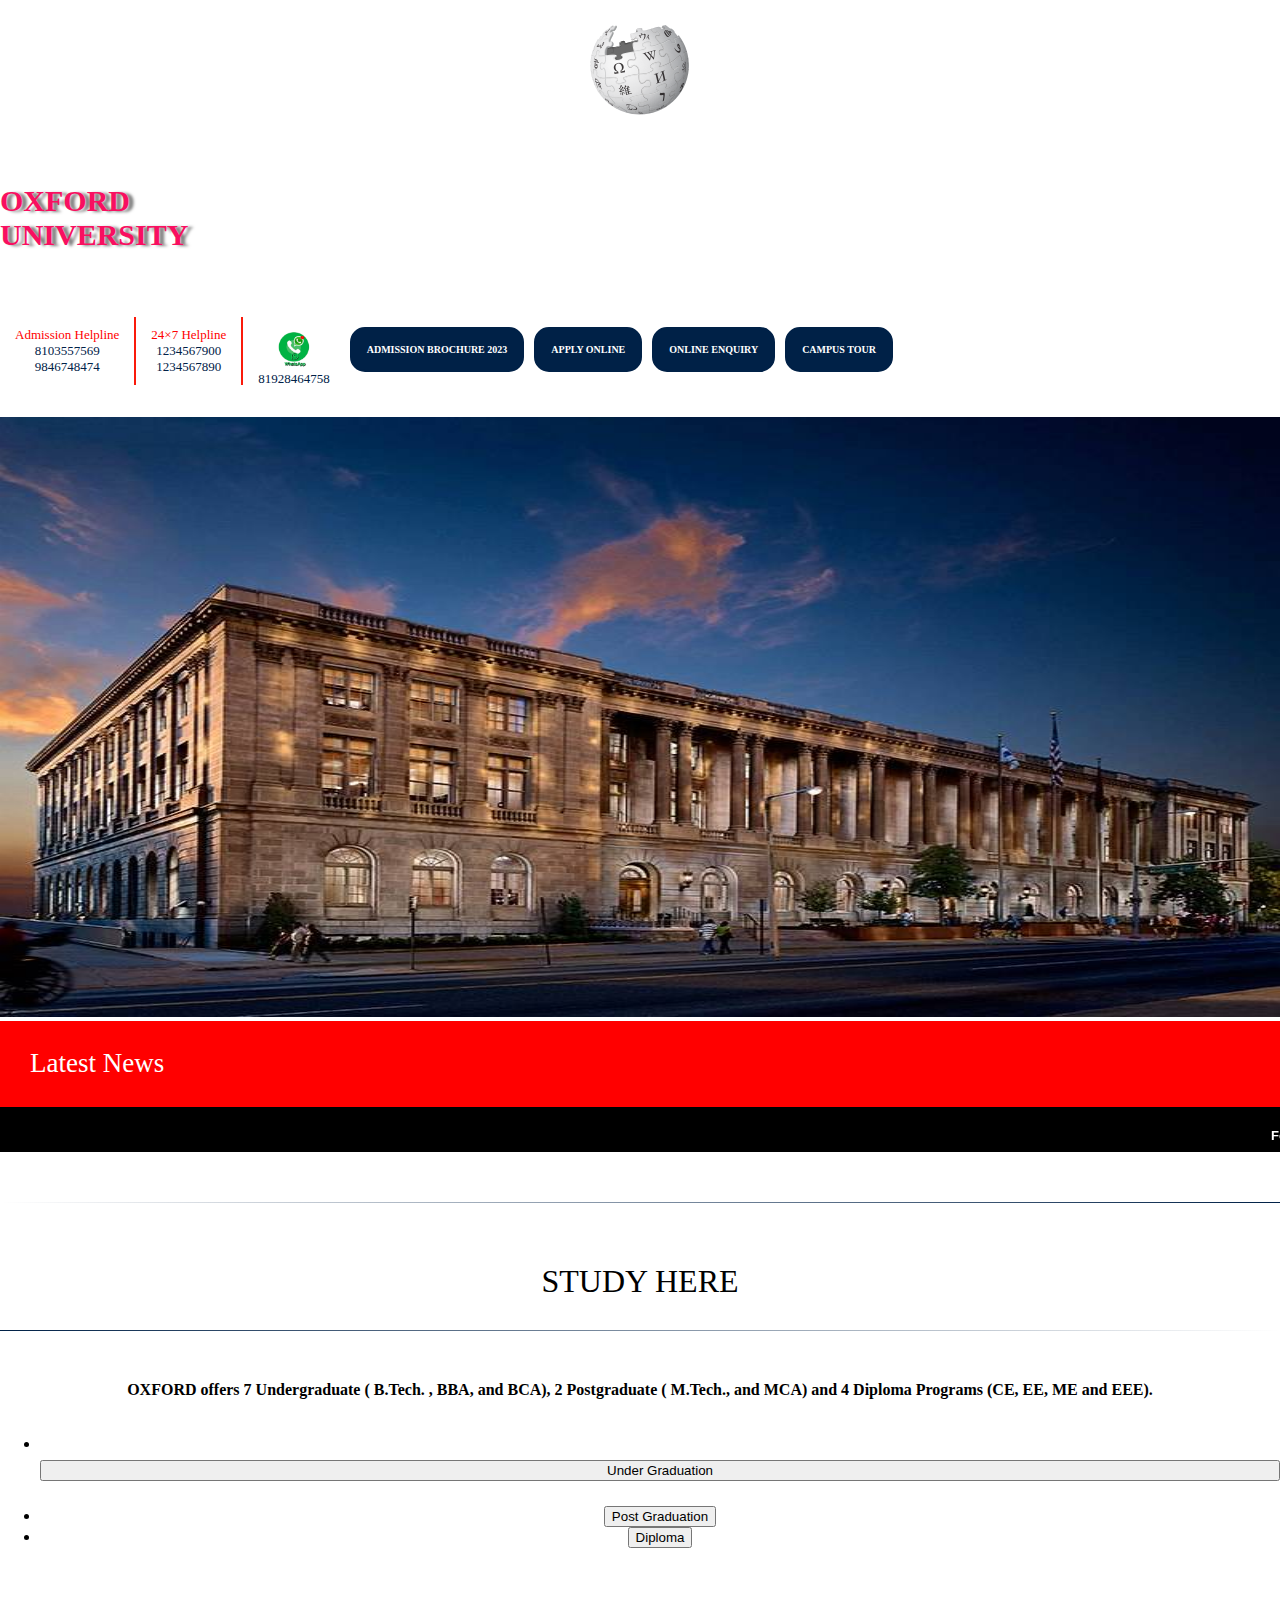
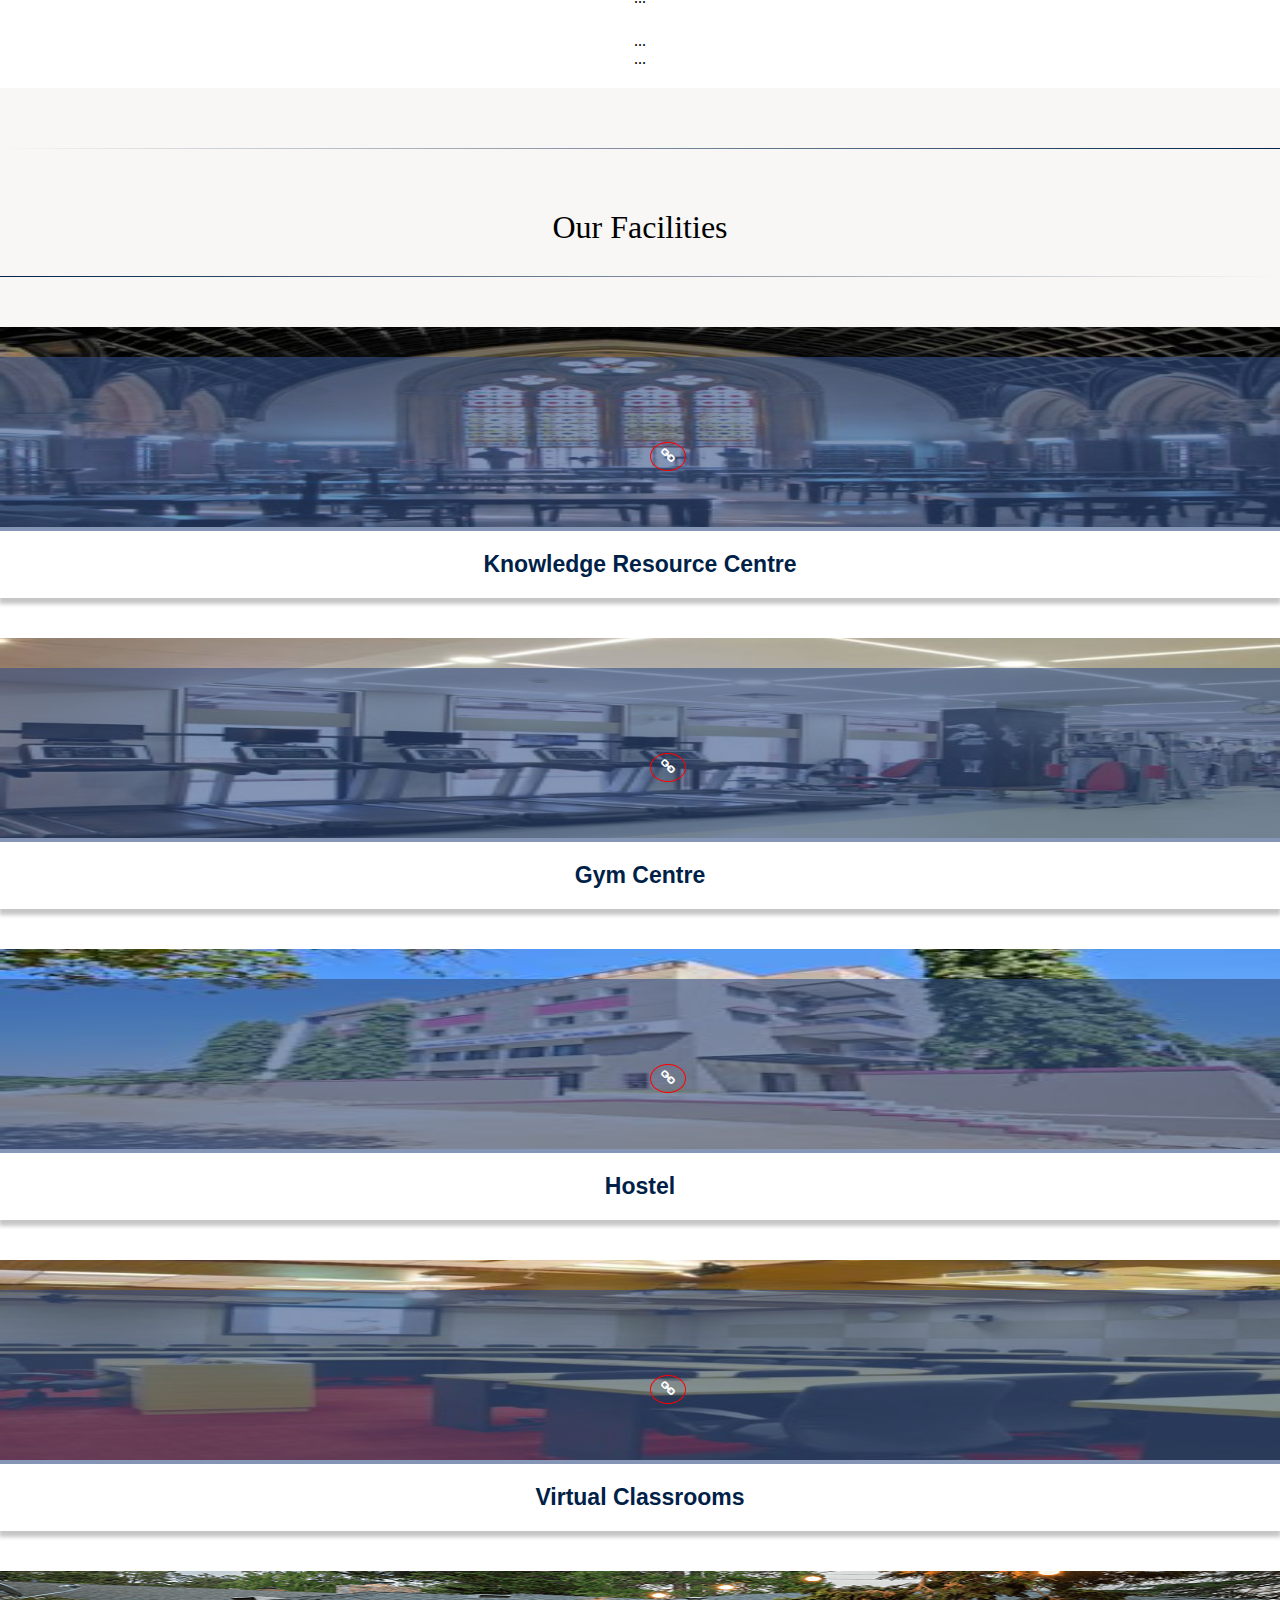
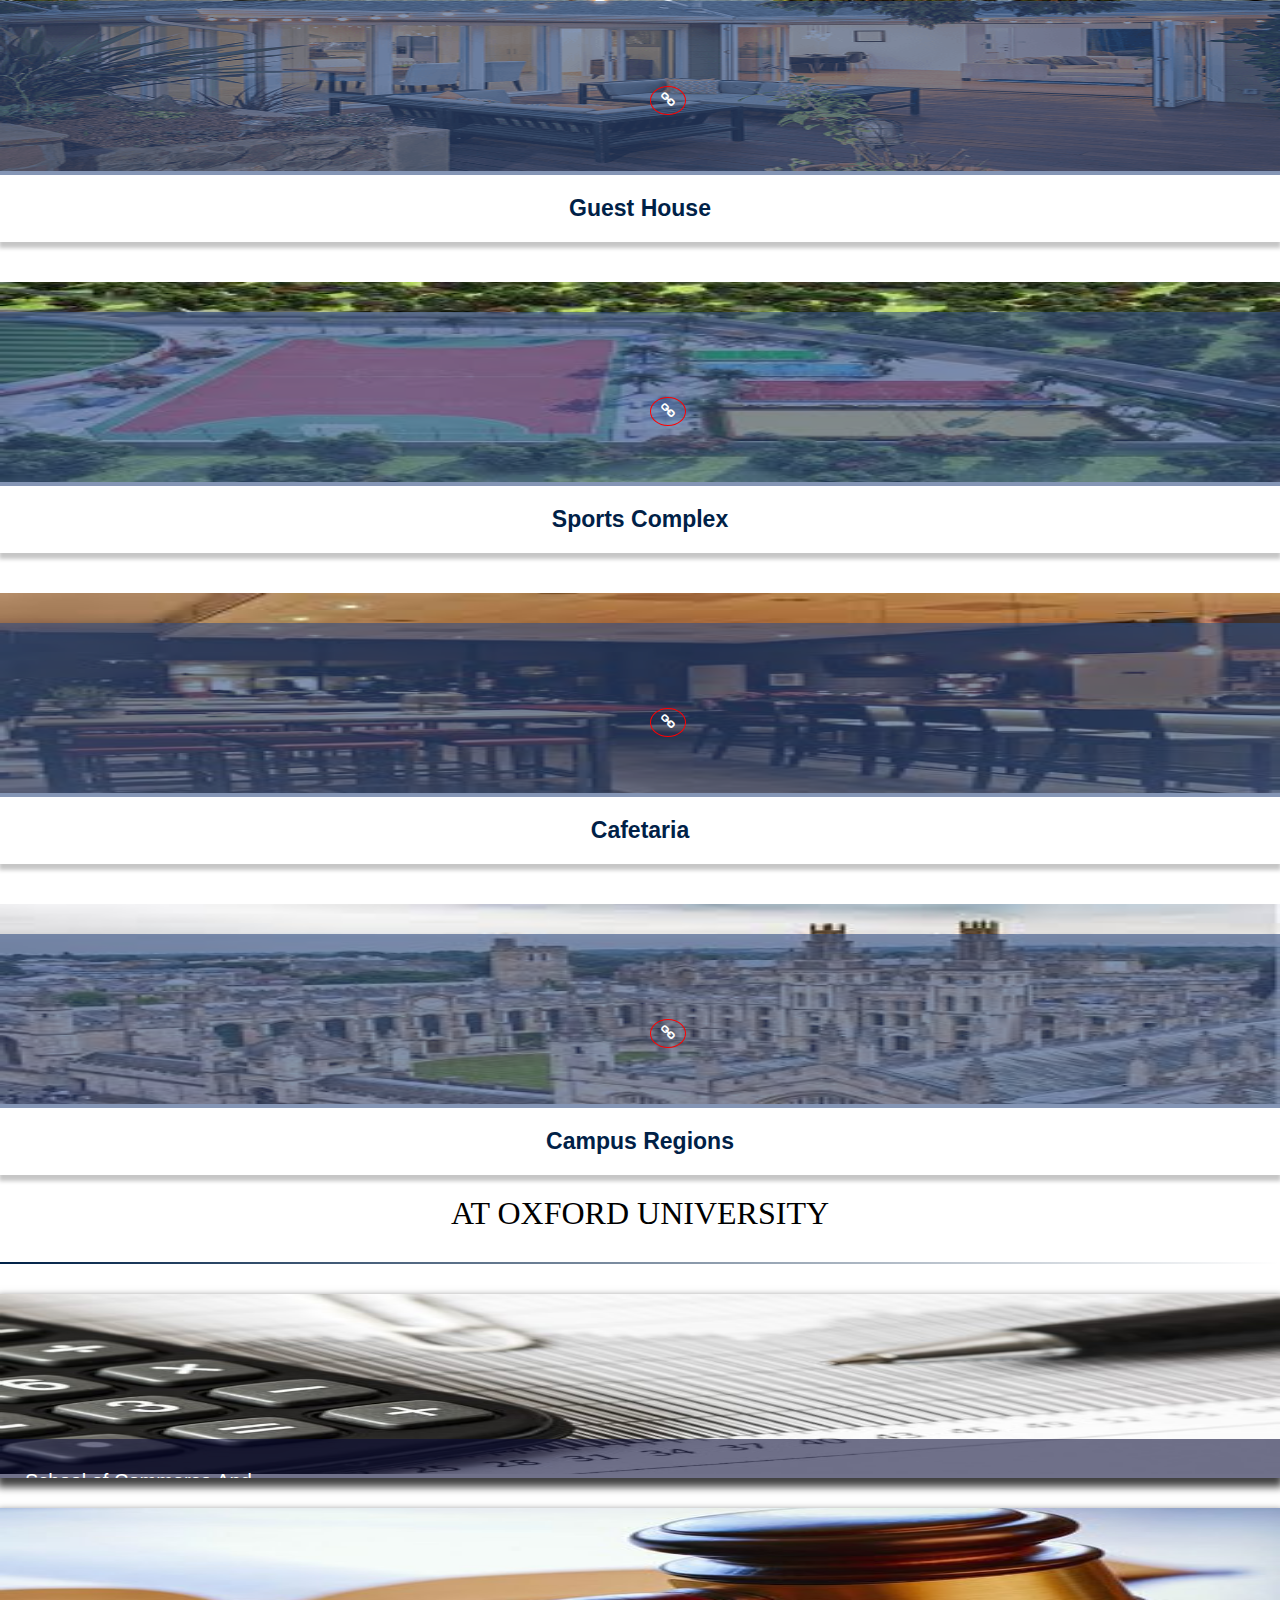
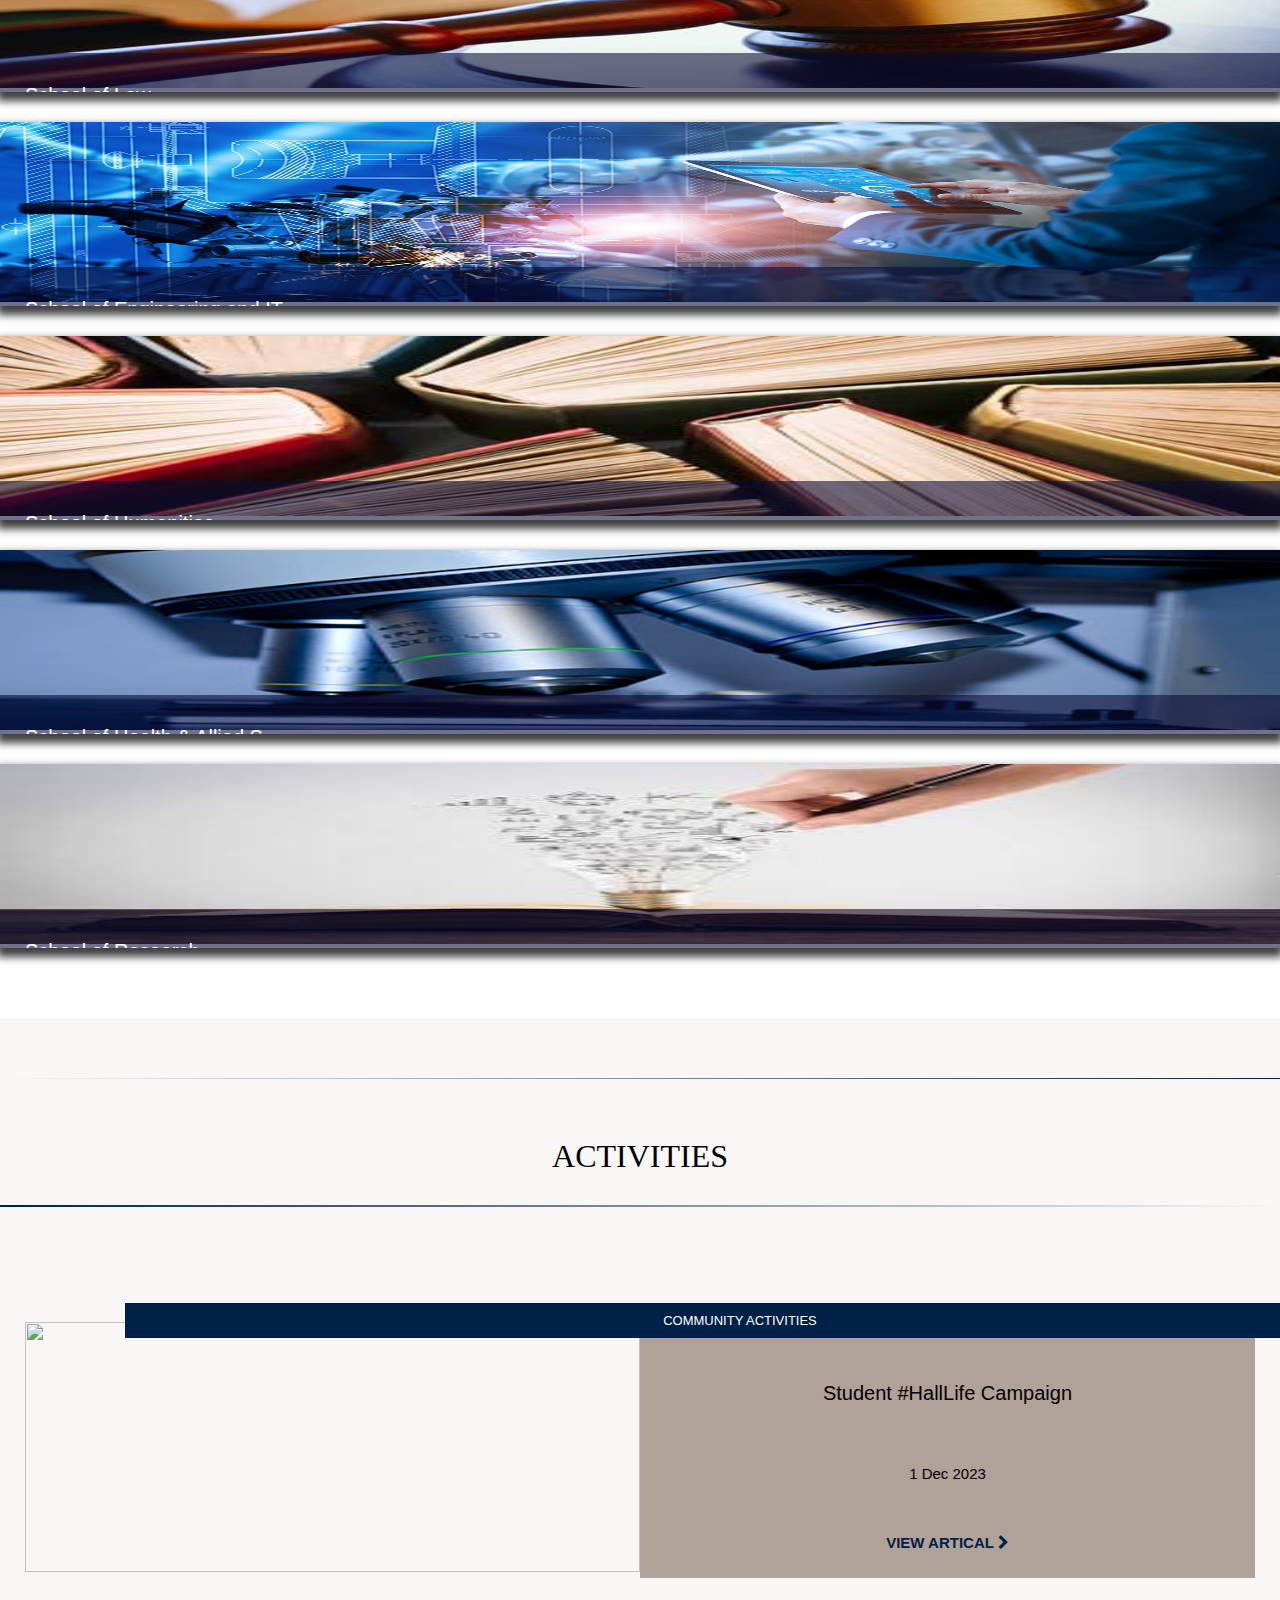
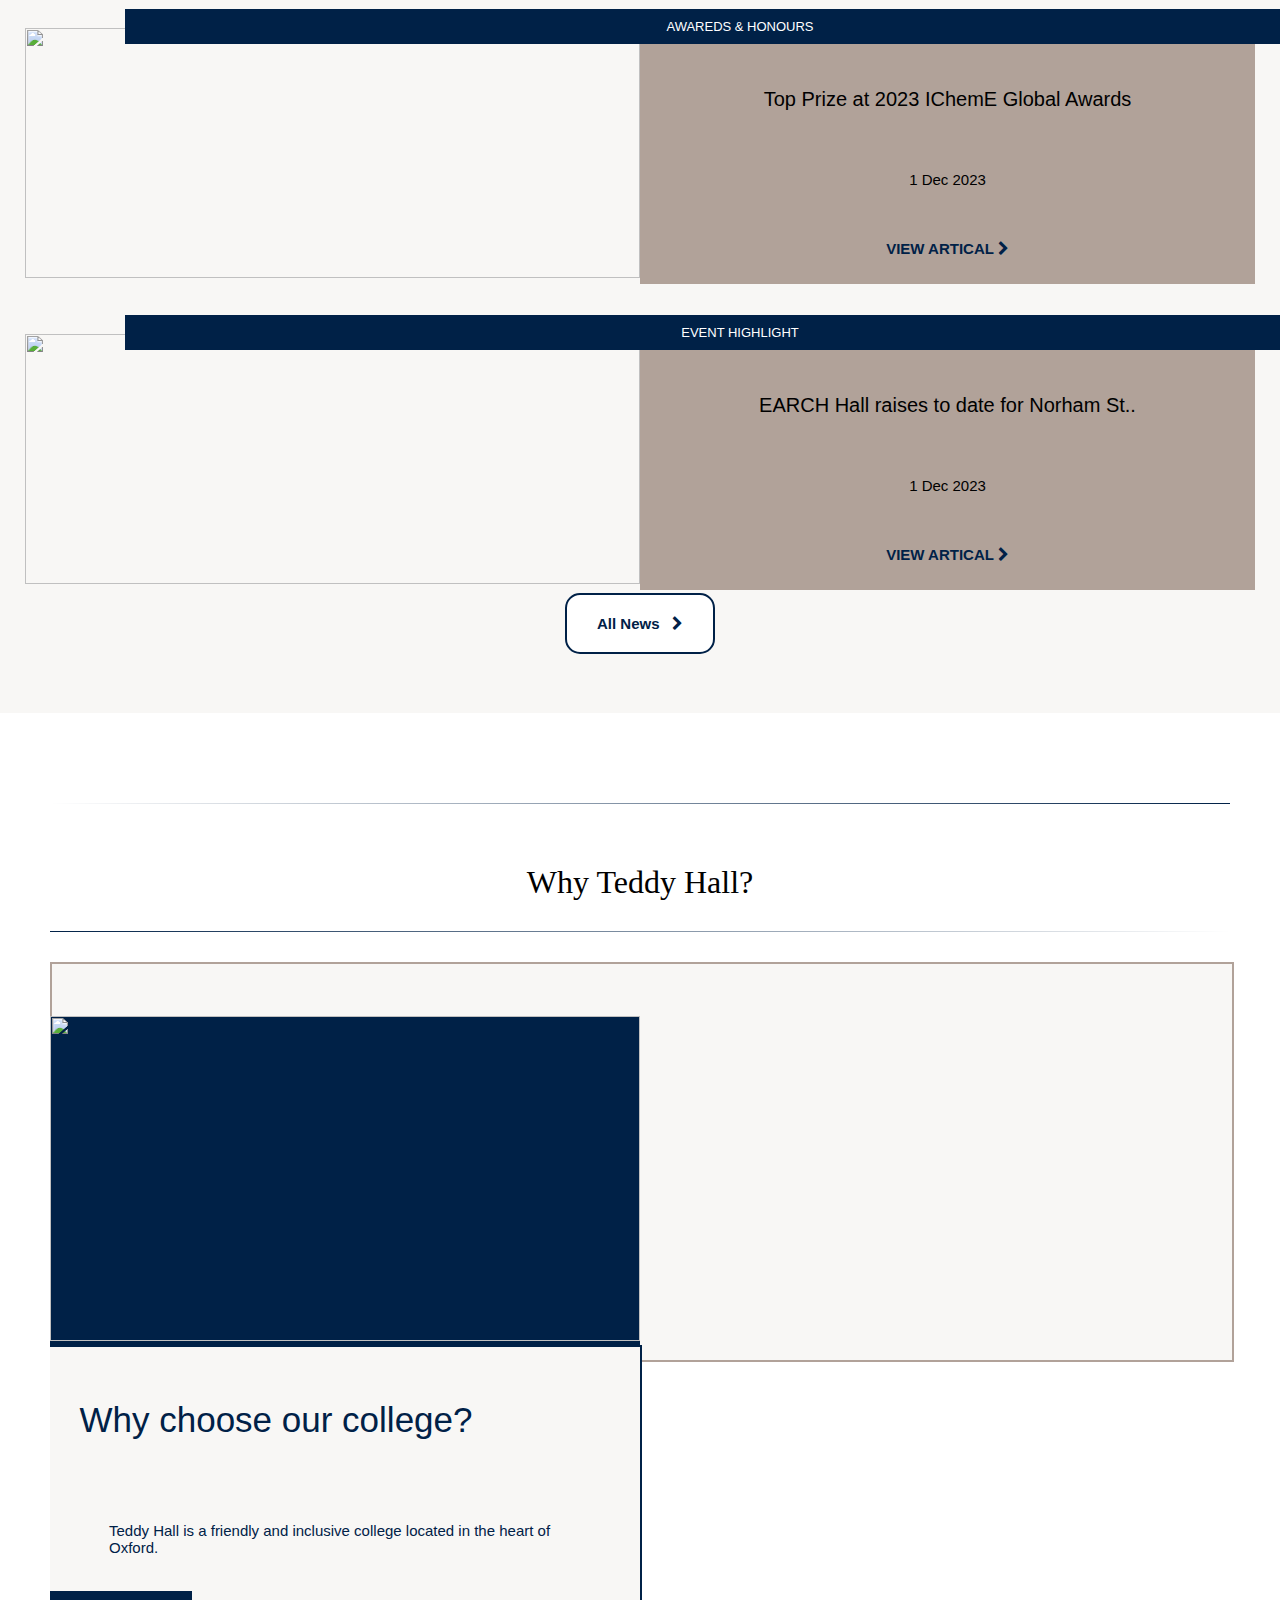
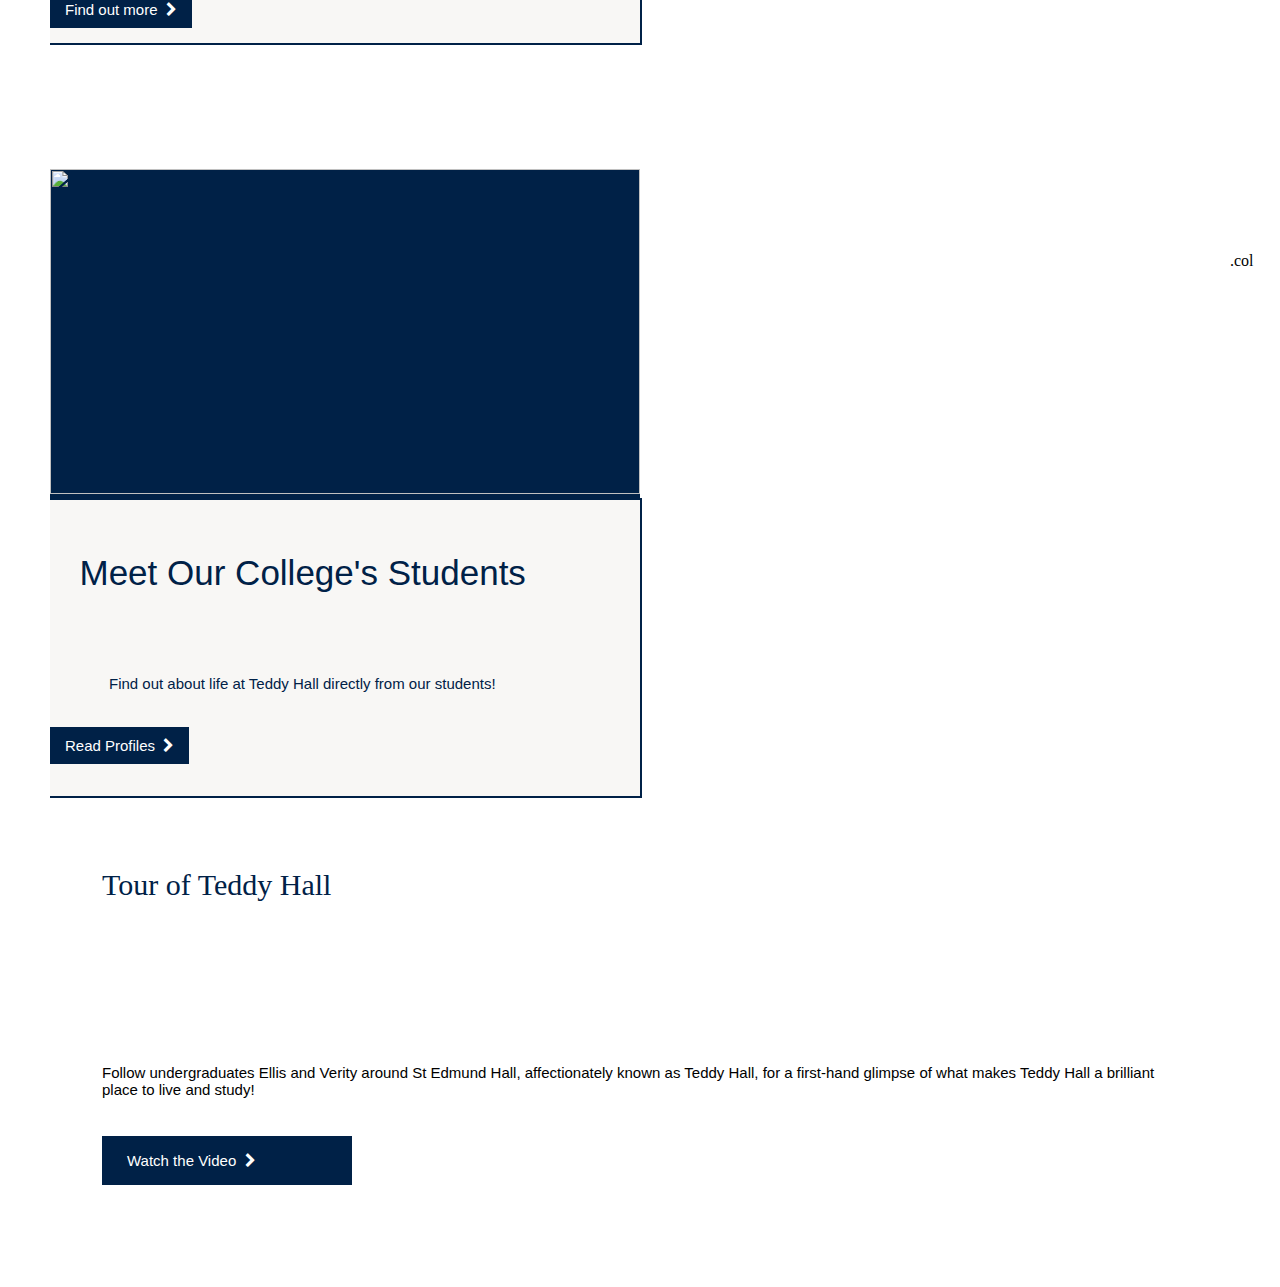
==== index.html @ abe730e2 "ch" ====
<!DOCTYPE html>
<html lang="en">
<head>
    <meta charset="UTF-8">
    <meta name="viewport" content="width=device-width, initial-scale=1.0">
    <title>Document</title>
    <link rel="stylesheet" type="text/css" href="css/font-awesome.min.css"/>
    <link rel="stylesheet" href="https://cdn.jsdelivr.net/npm/bootstrap@4.6.2/dist/css/bootstrap.min.css" integrity="sha384-xOolHFLEh07PJGoPkLv1IbcEPTNtaed2xpHsD9ESMhqIYd0nLMwNLD69Npy4HI+N" crossorigin="anonymous">
    <link rel="stylesheet" href="style.css"/>
</head>
<body>
    <header class="header">
        <div class="container-fluid">
            <div class="row">
                <div class="col-1 logoi">
                    <img src="wiki.png"/>
                </div>
                <div class="col-2 logow">
                    <p>OXFORD <br>UNIVERSITY</p>
                </div>
                <div class="col-4 cont">
                    <ul >
                        <li>Admission Helpline
                            <br>
                            <a href="tel:8103557569">8103557569</a>
                            <br>
                            <a href="tel:"9846748474">9846748474</a>
                        </li>	
                        <li>24&times7 Helpline</a>
                            <br>
                            <a href="tel:1234567900">1234567900</a>
                            <br>
                            <a href="tel:1234567890">1234567890</a>
                        </li>
                        <li>
                            <a href="https://wa.me/672666890"><img src="whatsapp.gif"/></a>
                            <br>
                            <a href="https://wa.me/672666890">81928464758</a>
                        </li>
                    </ul>
                </div>
                <div class="col-5 title">
                    <ul>
                        <li><a href="#">ADMISSION  BROCHURE 2023</a></li>
                        <li><a href="#">APPLY ONLINE</a></li>
                        <li><a href="#">ONLINE ENQUIRY</a></li>
                        <li><a href="#">CAMPUS TOUR</a></li>
                    </ul>
                </div>
            </div>
        </div>
    </header>
    <section >
        <div class="container-fluid">
            <div class="row">
                <div class="col">
                    <img src="college.jpg" class="picture"/>
                </div>
            </div>
        </div>
    </section>
    <section>
        <div class="container">
            <div class="row">
                <div class="col">
                </div>
            </div>
        </div>
    </section>
    <section>
        <div class="container-fluid">
            <div class="row">
                <div class="col-2 slide1">
                    <h2>Latest News</h2>
                </div>
                <div class="col-10 slide2">
                    <marquee scrollamount="5" onmouseover="this.stop()" onmouseout="this.start()">
                        <ul>
                            <li><a href="#">Fees Payment Link - Click here </a></li>
                            <li><a href="#">Phase V AJU CET Notification 2023 </a></li>
                            <li><a href="#"> Reopening of University </a></li>
                            <li><a href="#">Covid-19 Update </a></li>
                            <li><a href="#">Important Notice - 5th Phase Counselling 2023</a></li>
                        </ul>
                    </marquee>
                </div>
            </div>
        </div>
    </section>
    <section class="programarea">
        <div class="container-fluid">
            <div class="row">
                <div class="col-5 linel">

                </div>
                <div class="col-2  program1">
                    <h1>STUDY HERE</h1>
                </div>
                <div class="col-5 liner">

                </div>
            </div>
            <div class="row">
                <div class="col">
                    <p>OXFORD offers 7 Undergraduate ( B.Tech. , BBA, and BCA), 2 Postgraduate ( M.Tech., and MCA) and 4 Diploma Programs (CE, EE, ME and EEE).</p>
                </div>
            </div>
            <div class="row">
                <div class="col">
                    <ul class="nav nav-pills mb-3" id="pills-tab" role="tablist">
                        <li class="nav-item" role="presentation">
                          <button class="nav-link active " id="pills-home-tab" data-toggle="pill" data-target="#pills-home" type="button" role="tab" aria-controls="pills-home" aria-selected="true">Under Graduation</button>
                        </li>
                        <li class="nav-item" role="presentation">
                          <button class="nav-link" id="pills-profile-tab" data-toggle="pill" data-target="#pills-profile" type="button" role="tab" aria-controls="pills-profile" aria-selected="false">Post Graduation</button>
                        </li>
                        <li class="nav-item" role="presentation">
                          <button class="nav-link" id="pills-contact-tab" data-toggle="pill" data-target="#pills-contact" type="button" role="tab" aria-controls="pills-contact" aria-selected="false">Diploma</button>
                        </li>
                      </ul>
                      <div class="tab-content" id="pills-tabContent">
                        <div class="tab-pane fade show active" id="pills-home" role="tabpanel" aria-labelledby="pills-home-tab">...</div>
                        <div class="tab-pane fade" id="pills-profile" role="tabpanel" aria-labelledby="pills-profile-tab">...</div>
                        <div class="tab-pane fade" id="pills-contact" role="tabpanel" aria-labelledby="pills-contact-tab">...</div>
                      </div>
                      
                </div>

            </div>
            <div class="row">
                <div class="col iframearea">

                </div>
            </div>
        </div>
    </section>
    <section class="facilityarea">
        <div class="container-fluid">
            <div class="row">
                <div class="col-md-5 col-12 linel">
                </div>
                <div class="col-md-2 col-12  program1">
                    <h1>Our Facilities</h1>
                </div>
                <div class="col-md-5 col-12 liner">
                </div>
            </div>
            <div class="row">
                <div class="col-md-3 col-12">
                        <div class="farea21 wow fadeInLeft" data-wow-delay="0.1s" style="visibility: visible; -webkit-animation-delay: 0.1s; -moz-animation-delay: 0.1s; animation-delay: 0.1s;">
                            <div class="pic">
                                <a href="#"><img src="auditorim.jpg"/></a>
                                <div class="pdetail">
                                    <a href="#">
                                        <i class="fa fa-link" aria-hidden="true"></i>
                                    </a>
                                </div>
                            </div>
                            <div class="word">
                                <a href="#">Knowledge Resource Centre</a>
                            </div>
                        </div>
                </div>
                <div class="col-md-3 col-12">
                    <div class="farea21 wow fadeInLeft" data-wow-delay="0.3s" style="visibility: visible; -webkit-animation-delay: 0.3s; -moz-animation-delay: 0.3s; animation-delay: 0.3s;">
                        <div class="pic">
                            <a href="#"><img src="gym.jpg"/></a>
                            <div class="pdetail">
                                <a href="#">
                                    <i class="fa fa-link" aria-hidden="true"></i>
                                </a>
                            </div>
                        </div>
                        <div class="word">
                            <a href="#">Gym Centre</a>
                        </div>
                    </div>
                </div>
                <div class="col-md-3 col-12">
                    <div class="farea21 wow fadeInLeft" data-wow-delay="0.6s" style="visibility: visible; -webkit-animation-delay: 0.6s; -moz-animation-delay: 0.6s; animation-delay: 0.6s;">
                        <div class="pic">
                            <a href="#"><img src="hostel.jpeg"/></a>
                            <div class="pdetail">
                                <a href="#">
                                    <i class="fa fa-link" aria-hidden="true"></i>
                                </a>
                            </div>
                        </div>
                        <div class="word">
                            <a href="#">Hostel </a>
                        </div>
                    </div>
                </div>
                <div class="col-md-3 col-12">
                    <div class="farea21 wow fadeInLeft" data-wow-delay="0.9s" style="visibility: visible; -webkit-animation-delay: 0.9s; -moz-animation-delay: 0.9s; animation-delay: 0.9s;">
                        <div class="pic">
                            <a href="#"><img src="virtual.jpg"/></a>
                            <div class="pdetail">
                                <a href="#">
                                    <i class="fa fa-link" aria-hidden="true"></i>
                                </a>
                            </div>
                        </div>
                        <div class="word">
                            <a href="#">Virtual Classrooms</a>
                        </div>
                    </div>
                </div>
            </div>
            <div class="row">
                <div class="col-md-3 col-12">
                    <div class="farea21 wow fadeInRight" data-wow-delay="0.1s" style="visibility: visible; -webkit-animation-delay: 0.1s; -moz-animation-delay: 0.1s; animation-delay: 0.1s;">
                        <div class="pic">
                            <a href="#"><img src="guest.png"/></a>
                            <div class="pdetail">
                                <a href="#">
                                    <i class="fa fa-link" aria-hidden="true"></i>
                                </a>
                            </div>
                        </div>
                        <div class="word">
                            <a href="#">Guest House</a>
                        </div>
                    </div>
                </div>
                <div class="col-md-3 col-12">
                    <div class="farea21 wow fadeInRight" data-wow-delay="0.3s" style="visibility: visible; -webkit-animation-delay: 0.3s; -moz-animation-delay: 0.3s; animation-delay: 0.3s;">
                        <div class="pic">
                            <a href="#"><img src="sport.jpeg"/></a>
                            <div class="pdetail">
                                <a href="#">
                                    <i class="fa fa-link" aria-hidden="true"></i>
                                </a>
                            </div>
                        </div>
                        <div class="word">
                            <a href="#">Sports Complex</a>
                        </div>
                    </div>
                </div>
                <div class="col-md-3 col-12">
                    <div class="farea21 wow fadeInRight" data-wow-delay="0.6s" style="visibility: visible; -webkit-animation-delay: 0.6s; -moz-animation-delay: 0.6s; animation-delay: 0.6s;">
                        <div class="pic">
                            <a href="#"><img src="cafetaria.jpeg"/></a>
                            <div class="pdetail">
                                <a href="#">
                                    <i class="fa fa-link" aria-hidden="true"></i>
                                </a>
                            </div>
                        </div>
                        <div class="word">
                            <a href="#">Cafetaria</a>
                        </div>
                    </div>
                </div>
                <div class="col-md-3 col-12">
                    <div class="farea21 wow fadeInRight" data-wow-delay="0.9s" style="visibility: visible; -webkit-animation-delay: 0.9s; -moz-animation-delay: 0.9s; animation-delay: 0.9s;">
                        <div class="pic">
                            <a href="#"><img src="region.jpeg"/></a>
                            <div class="pdetail">
                                <a href="#">
                                    <i class="fa fa-link" aria-hidden="true"></i>
                                </a>
                            </div>
                        </div>
                        <div class="word">
                            <a href="#">Campus Regions</a>
                        </div>
                    </div>
                </div>
            </div>
        </div>
    </section>
    <section class="extraarea">
        <div class="container-fliud">
            <div class="row">
                <div class="col-md-4 col-12  linel">
                </div>
                <div class="col-md-4 col-12   program1">
                     <h1>AT OXFORD UNIVERSITY</h1>
                </div>
                <div class="col-md-4 col-12  liner">
                </div>
            </div>
            <div class="row">
                <div class="col-md-4 col-12">
                    <div class="extra1 wow fadeInUp" data-wow-delay="0.1s" style="visibility: visible; -webkit-animation-delay: 0.1s; -moz-animation-delay: 0.1s; animation-delay: 0.1s;">
                        <img src="commerce.jpeg"/>
                        <div class="edetails">
                            <h4>School of Commerce And...</h4>
                            <p>The march of business management into the technology age continues at </p>
                            <a href="#">Read more</a>
                        </div>
                    </div>
                </div>
                <div class="col-md-4 col-12">
                    <div class="extra1 wow fadeInUp" data-wow-delay="0.3s" style="visibility: visible; -webkit-animation-delay: 0.3s; -moz-animation-delay: 0.3s; animation-delay: 0.3s;">
                        <img src="law.jpg"/>
                        <div class="edetails">
                            <h4>School of Law</h4>
                            <p>The march of business management into the technology age continues at </p>
                            <a href="#">Read more</a>
                        </div> 
                    </div>
                </div>
                <div class="col-md-4 col-12">
                    <div class="extra1 wow fadeInUp" data-wow-delay="0.6s" style="visibility: visible; -webkit-animation-delay: 0.6s; -moz-animation-delay: 0.6s; animation-delay: 0.6s;">
                        <img src="it.jpg" /> 
                        <div class="edetails">
                            <h4>School of Engineering and IT</h4>
                            <p>The march of business management into the technology age continues at </p>
                            <a href="#">Read more</a>
                        </div>
                    </div>
                </div>
            </div>

            <div class="row eeee">
                <div class="col-md-4 col-12">
				    <div class="extra1 wow fadeInUp" data-wow-delay="0.1s" style="visibility: visible; -webkit-animation-delay: 0.1s; -moz-animation-delay: 0.1s; animation-delay: 0.1s;">
					    <img src="schoolofarts.jpg"/>
					    <div class="edetails">
						    <h4>School of Humanities </h4>
						    <p>The march of business management into the technology age continues at </p>
						    <a href="#">Read more</a>
					    </div>
				    </div>
                </div>
                <div class="col-md-4 col-12">
				    <div class="extra1 wow fadeInUp" data-wow-delay="0.3s" style="visibility: visible; -webkit-animation-delay: 0.3s; -moz-animation-delay: 0.3s; animation-delay: 0.3s;">
					    <img src="bio.jpg"/>
					    <div class="edetails">
						    <h4>School of Health & Allied S...</h4>
						    <p>The march of business management into the technology age continues at </p>
						    <a href="#">Read more</a>
					    </div>
				    </div>
                </div>
                <div class="col-md-4 col-12">  
				    <div class="extra1 wow fadeInUp" data-wow-delay="0.6s" style="visibility: visible; -webkit-animation-delay: 0.6s; -moz-animation-delay: 0.6s; animation-delay: 0.6s;">
					    <img src="research.jpeg" /> 
					    <div class="edetails">
						    <h4>School of Research</h4>
						    <p>The march of business management into the technology age continues at </p>
						    <a href="#">Read more</a>
					    </div>
				    </div>
                </div>
            </div>
        </div>
    </section>
    <section class="activearea">
        <div class="container-fluid">
            <div class="row">
                <div class="col-md-5 col-12 linel">
                </div>
                <div class="col-md-2 col-12  program1">
                     <h1>ACTIVITIES</h1>
                </div>
                <div class="col-md-5 col-12 liner">
                </div>
            </div>
            <div class="row aaaa">
                <div class="col-md-4 col-12">
				    <div class="active">
                        <div class="topactivity">
                            <a href="#">COMMUNITY ACTIVITIES</a>
                        </div>
					    <div class="imgactivity">
						    <a href="#"><img src="https://encrypted-tbn3.gstatic.com/images?q=tbn:ANd9GcRK4CR3MGlqCnXhRcAfxyBNcjLo934IBggLdg52oGmmyztU6-Rj"/></a>
                        </div>
                        <div class="textactivity">
						    <h3>Student #HallLife Campaign</h3>
						    <p>1 Dec 2023</p>
						    <a href="https://www.seh.ox.ac.uk/news/hall-raises-6-7m-so-far-for-noham-st-edmund">VIEW ARTICAL <i class="fa fa-chevron-right" aria-hidden="true"></i></a>
					    </div>
				    </div>
                </div>
                <div class="col-md-4 col-12">
                    <div class="active">
                        <div class="topactivity">
                          <a href="#">AWAREDS & HONOURS</a>
                        </div>
                      <div class="imgactivity">
                        <a href="#"><img src="https://encrypted-tbn2.gstatic.com/images?q=tbn:ANd9GcRTDQnPm21FQPdim3_2ce4OOBIcTDZ_w7iukJ3O8UPm3ZfSGpud"/></a>
                      </div>
                      <div class="textactivity">
                        <h3> Top Prize at 2023 IChemE Global Awards</h3>
                        <p>1 Dec 2023</p>
                        <a href="https://www.seh.ox.ac.uk/news/hall-raises-6-7m-so-far-for-noham-st-edmund">VIEW ARTICAL <i class="fa fa-chevron-right" aria-hidden="true"></i></a>
                      </div>
                    </div>
                </div>
                <div class="col-md-4 col-12">
                    <div class="active">
                      <div class="topactivity">
                        <a href="#">EVENT HIGHLIGHT</a>
                      </div>
                      <div class="imgactivity">
                        <a href="#"><img src="https://encrypted-tbn2.gstatic.com/images?q=tbn:ANd9GcQqFvGrDpgGhdXWlmKeHml07VFbMdP4IxH3d-R-21g_h-iKFk-y"/></a>
                      </div>
                      <div class="textactivity">
                        <h3>EARCH Hall raises  to date for Norham St..</h3>
                        <p>1 Dec 2023</p>
                        <a href="https://www.seh.ox.ac.uk/news/hall-raises-6-7m-so-far-for-noham-st-edmund">VIEW ARTICAL <i class="fa fa-chevron-right" aria-hidden="true"></i></a>
                      </div>
                    </div> 
                </div>
            </div>
            <div class="row">
                <div class="col actarea">
                    <a href="#">All News &nbsp <i class="fa fa-chevron-right" aria-hidden="true"></i></a>
                </div>
            </div>
        </div>
    </section>
    <section class="teddyarea">
        <div class="container-fluid">
            <div class="row">
                <div class="col-4 linel">
                </div>
                <div class="col-4  program1">
                     <h1>Why Teddy Hall?</h1>
                </div>
                <div class="col-4 liner">
                </div>
            </div>
            <div class="row">
                <div class="col-md-6 col-12">
                    <div class="teddy2 wow fadeInLeft" data-wow-delay="0.3s" style="visibility: visible; -webkit-animation-delay: 0.3s; -moz-animation-delay: 0.3s; animation-delay: 0.3s;">
                        <div class="teddy2a">
                            <img src="https://i.guim.co.uk/img/media/df5a4e950d82ee66cc852df3ea7126a14968aa72/0_48_8027_4817/master/8027.jpg?width=1200&height=1200&quality=85&auto=format&fit=crop&s=da5f8be9242a8b044538307e0aac2ee2"/>
                        </div>
                        <div class="teddy2b">
                            <div class="over">
                            </div>
                            <div class="tdetail">
                                <h1>Why choose our college?</h1>
                                <p>Teddy Hall is a friendly and inclusive college located in the heart of Oxford.</p>
                                <a href=".">Find out more &nbsp<i class="fa fa-chevron-right" aria-hidden="true"></i></a>
                                <div class="teddyside">
                                </div>
                            </div>
                        </div>	
                    </div>
                </div>

                <div class="col-md-6 col-12 ">   
                    <div class="teddy2 wow fadeInRight" data-wow-delay="0.3s" style="visibility: visible; -webkit-animation-delay: 0.3s; -moz-animation-delay: 0.3s; animation-delay: 0.3s;">
				        <div class="teddy2a">
					        <img src="https://im.indiatimes.in/content/itimes/blog/2014/Jul/1/1404215146-10-things-we-all-miss-about-college-life.jpg"/>
				        </div>
				        <div class="teddy2b">
					        <div class="over">
					        </div>
					        <div class="tdetail">
						        <h1>Meet Our College's Students</h1>
						        <p>Find out about life at Teddy Hall directly from our students!</p>
						        <a href=".">Read Profiles &nbsp<i class="fa fa-chevron-right" aria-hidden="true"></i></a>
						        <div class="teddyside">
						        </div>
                            </div>
					    </div>
				    </div>	
			    </div>
            </div>
            <div class="row">
                <div class="col-md-6 col-12 teddy31">
                        <h1>Tour of Teddy Hall</h1>
                        <p>Follow undergraduates Ellis and Verity around St Edmund Hall, affectionately known as Teddy Hall, for a first-hand glimpse of what makes Teddy Hall a brilliant place to live and study!</p>
                        <div id="watch">
                            <a href="https://youtu.be/zv4BBlo6iCI?si=WRbb9sK9x5UnTJTq">Watch the Video &nbsp<i class="fa fa-chevron-right" aria-hidden="true"></i></a>
                        </div>
                </div>
                <div class="col-md-6 col-12 teddy32">
                    <iframe width="100%" height="100%" src="https://www.youtube.com/embed/zv4BBlo6iCI?si=Bk7UpbdEHv9RnnBJ" title="YouTube video player" frameborder="0" allow="accelerometer; autoplay; clipboard-write; encrypted-media; gyroscope; picture-in-picture; web-share" allowfullscreen></iframe>	
                </div>
            </div>
        </div>
    </section>
    <section-fluid>
        <div class="container">
            <div class="row">
                .col
            </div>
            <div class="row">
                <div class="col-md-6 col-12">

                </div>
                <div class="col-md-6 col-12">

                </div>
            </div>
        </div>
    </section>
    <section>
        <div class="container">
            <div class="row">

            </div>
        </div>
    </section>
    <section>
        <div class="container">
            <div class="row">

            </div>
        </div>
    </section>
    <footer>
        <div class="container">
            <div class="row">

            </div>
        </div>
    </footer>
    <script src="https://cdn.jsdelivr.net/npm/jquery@3.5.1/dist/jquery.slim.min.js" integrity="sha384-DfXdz2htPH0lsSSs5nCTpuj/zy4C+OGpamoFVy38MVBnE+IbbVYUew+OrCXaRkfj" crossorigin="anonymous"></script>
<script src="https://cdn.jsdelivr.net/npm/bootstrap@4.6.2/dist/js/bootstrap.bundle.min.js" integrity="sha384-Fy6S3B9q64WdZWQUiU+q4/2Lc9npb8tCaSX9FK7E8HnRr0Jz8D6OP9dO5Vg3Q9ct" crossorigin="anonymous"></script>
</body>
</html>
---- style.css ----
body{
    margin:0;
    padding:0;
}
.header{
    padding:5px 0;
}
.logoi{
    text-align:center;
    padding:15px 0;
}
.logow{
    text-align:left;
    padding:15px 0;
    color:#F80F60;
    text-shadow: 5px 1px 3px rgba(0,0,0,0.5);
    font:bold 30px  'Ephesis', cursive;
}
.cont ul li img{
    height:40px;
}
.cont ul{
    list-style:none;
    margin:0;
    padding:0;
}
.cont ul li{
    color:red;
    float:left;
    margin:20px 0px;
    padding:10px 15px;
    font :normal 13px 'Ephesis', cursive;
    border-right:solid 2px #FA1A0B;
    text-align:center;
}
.cont ul li:last-child{
    border-right:none;
}

.cont ul li a:link,.cont ul li a:visited{
    color:#002147;
    font-size: 13px;
    text-decoration:none;
}
.cont ul li a:hover{
    color:#099FA4;
    border:dotted 1px #6D05EA;
    text-decoration:none;
}
.title ul {
    list-style:none;
    margin:0;
    padding:0;
}
.title ul li {
    float:left;
    margin:30px 5px;
}
.title ul li a:link,.title ul li a:visited{
    font:bold 10px 'Ephesis', cursive;
    text-decoration:none;
    background:#002147;
    color:white;
    display:block;
    padding:15px 15px;
    border-radius:15px;
    border:solid 2px #002147;
}
.title ul li a:hover{
    background:white;
    color:#002147;
    border:solid 2px #002147;
}
.picture{
    width:100%;
    height:600px;
}
.slide1{
    background:red;
    padding:5px 30px;
}
.slide1 h2{
    color:white;
    font:normal 27px 'Ephesis', cursive;
}	
.slide2{
background:black;
padding:5px 0;
}
.slide2 marquee ul{
    list-style:none;
}
.slide2 marquee ul li{
    float:left;
    font:bold 13px arial;
    margin-right:20px;
}
.slide2 marquee ul li a:link,.slide2 marquee ul li a:visited{
    color:white;
    text-decoration:none;	
}
.slide2 marquee ul li a:hover{
    color:yellow;
    border:dotted 1px #45F729;
}
.programarea{
    text-align: center;
    padding:20px 0;
}
.program1{
    text-align:center;
    padding-top:8px;
}
.program1 h1{
    font:normal 32px 'Ephesis', cursive;
}
.linel{
    padding:0.7px 0;
    width:100%;
    margin:30px 0;
    background-image: linear-gradient(to right,transparent 0%,#002147 );
}
.liner{
    padding:0.7px 0;
    width:100%;
    margin:30px 0;
    background-image: linear-gradient(to left,transparent 0%,#002147 );
}
.programarea p{
    padding:20px 0;
    font-weight: bold;
}
/*.nav-link{
    text-decoration:none !important;
    color:#002147 !important;
    background:white !important;
    font:bold 15px arial !important;
    border-radius:10px !important;
    border:solid #002147 3px !important;
    text-align: center !important; 
    padding:10px 20px !important;
    margin:10px 30px !important;
    display: block !important;
}*/
.parea:hover{
    color:white !important;
    background:#002147 !important;
}
.facilityarea{
    padding:30px 0;
    text-align:center;
    background: #F8F7F5;
}
.farea21{
    width:100%;
    float:left;
    margin:20px 0;
    background:white;
    box-shadow: 0px 5px 4px 1px rgba(198,198,198,1);
}
.pic{
    width:100%;
    float:left;
    overflow:hidden;
    position:relative;
}	
    
.pic img{
    width:100%;
    height:200px;
    transition:all 3s;
}
.pdetail{
    position:absolute;
    height:100%;
    width:100%;
    bottom:-200px;
    padding:85px 10px;
    background:rgba(50, 79, 131, 0.6);
    transition:all 0.4s;
 }
 .pdetail a:link,.pdetail a:visited{
    position:absolute;
    padding:5px 10px ;
    font-size:15px;
    color:white;
    border:solid 1px red;
    border-radius:50%;
    transition:all 1s;
    text-align: center;
}
        
.pic:hover .pdetail{
    display:block;
    transform:translate(0,-100%);
}
.pic:hover .pdetail a{
    transform:rotate(720deg) scale(1.0,1.0);
}
.pdetail a:hover{
    color:red;
}
.word{
    width:100%;
    float:left;
    text-align: center;
    padding:20px 0;
    font:bold 23px arial;
}
.word a:link,.word a:visited{
    color:#002147;
    text-decoration:none;
}
.word a:hover{
    color:#AB0530;
}
.extraarea{
    text-align: center;
    padding:40px 0;
    background: white;
}
.extra1{
    width:100%;
    box-shadow: 0px 6px 8px 3px rgba(0,0,0,0.75);
    position:relative;
    margin:30px 0;
    overflow:hidden;
} 
.extra1 img{
    height:180px;
    width:100%;
    transition:all 3s;
}
.edetails{
    position:absolute;
    bottom:-145px;
    width:100%;
    height:100%;
    background:rgba(10, 12, 54, 0.585);
    display:block;
    transition:all 0.5s;
    padding-right: 45px;
    text-align: justify;
}
.edetails h4{
    position:relative;
    color:white;
    font:normal 20px arial;
    left:25px;
    top:5px;
    transition:all 0.5s;
}
.edetails p{
    color:white;
    font:normal 14px arial;
    position:relative;
    left:25px;
    top:10px;
    padding-bottom:30px;
}
.edetails a:link,.edetails a:visited{
    position:relative;
    left:25px;
    bottom:10px;
    text-decoration:none;
    color:white;
    font:bold 16px arial;
    border-bottom:solid 2px white;
}
.extra1:hover .edetails{
    display:block;
    bottom:0;
}
.extra1:hover .edetails h4{
    padding-top:20px;
}

.activearea{
    text-align: center;
    padding:30px 0;
    background: #F8F7F5;
}
.aaaa{
    padding:60px 25px;
}
.active{
    width:100%;
    float:left;
    margin:25px 0;
    position:relative;   
} 
.imgactivity{
    width:50%;
    float:left;
    overflow:hidden;
}
.imgactivity img{
    width:100%;
    height:250px;
    transition:transform 3s;
}
.imgactivity img:hover{
    transform:scale(1.1,1.1);
}
.active:hover img{
    transform:scale(1.1,1.1);
}
.textactivity{
  width:50%;
  background:#B1A299;
  float:left;
}
.textactivity h3{
  font:normal 20px arial;
  text-align: center;
  padding:40px 10px;
}
.textactivity p{
  font:normal 15px arial;
  text-align: center;
}
.textactivity a:link,.textactivity a:visited{
  font:bold 15px arial;
  text-decoration:none;
  color:#002147;
  transition:all 0.5s;
  position:relative;
  display: block;
  bottom:-5px;
  padding:32px 0;
}
.textactivity  i{
  transition:all 0.5s;
  color:#002147;      
}
.textactivity a:hover i{
  transform:translate(10px,0);
}
.topactivity{
  position:absolute;
  top:-19px;
  padding:0 100px;
  width:100%;
  display:block;
  text-align:center;
  color:white;
  z-index: 1000;
  }
.topactivity a:link,.topactivity a:visited{
  text-decoration:none;
  font:normal 13px arial;
  background:#002147;
  color:white;
  display:block;
  padding:10px 35px;
}
.actarea {
  text-align: center;
  border-radius:20px;
  padding:50px 0;
}
.actarea  a:link,.actarea a:visited{
  text-decoration:none;
  color:#002147;
  background:white;
  padding:20px 30px;
  font:bold 15px arial;
  border:solid 2px #002147;
  border-radius:15px;
  transition:all 0.5s;
}
.actarea  a:hover{
  background:#002147;
  color:white;
}
.actarea i{
  transition:all 0.5s;
}
.actarea a:hover i{
  transform:translate(10px,0);
}

.teddyarea{
    padding:60px 50px;
    background: white;
    text-align: center;
}
.teddy2{
    width:100%;
    float:left;
    margin:70px 0;
}
.teddy2a{
    width:50%;
    float:left;
    background:#002147;
    margin-top:-16px;
    overflow:hidden;
}
.teddy2a img{
    height:325px;
    width:100%;
    transition:all 1s;
}
.teddy2b{
    width:50%;
    height:296px;
    float:left;
    background:#002147;
    border:solid 2px #002147;
    border-left:none;
    position:relative;
    overflow:hidden;
    text-align:left;
}
.teddy2b a:link,.teddy2b a:visited{
    text-decoration:none;
    color:white;
    font:normal 15px arial;
    background:#002147;
    padding:10px 15px;
    transition:all 1s;
}
.teddy2:hover a{
    color:#002147;
    background:white;
}
.teddy2 i{
    color:white;
    transition:all 1s;
}
.teddy2:hover i{
    color:#002147;
    transform:translate(10px,0);
}
.over{
    width:100%;
    height:100%;
    float:left;
    background:#F8F7F5;
    position:absolute;
    overflow:hidden;
    transition: all 1s;
}
.tdetail{
    position:absolute;
    width:100%;
    height:100%;
    display:block;
    color:#002147;
    overflow:hidden;
    transition: all 1s;
}
.teddy2:hover .tdetail{
    display:block;
    color:white;
}
.teddy2:hover .over{
    transform:translate(-100%,-100%);
}
.teddy2:hover .teddy2a img{
    transform:scale(1.1,1.1);
}
.tdetail h1{
    font:normal 35px arial;
    padding:5% 5%;
}
.tdetail p{
    font:normal 15px arial;
    padding:5% 10%;
}
.teddyside{
    width:0px;
    height:0px;
    position: relative;
    top:75px;
    left:255px;
    border-top:solid 55px transparent;
    border-right:solid 55px #002147;
    border-left:solid 55px transparent;
}
.teddy3{
    padding:50px 50px;
}   
.teddy31{
    width:100%;
    height:396px;
    background:#F8F7F5;
    border:solid 2px #B1A299;
    text-align: left;
}
.teddy31 h1{
    font:normal 30px 'Ephesis', cursive;
    padding:10% 50px ;
    color:#002147;
}
.teddy31 p{
    font:normal 15px arial;
    padding:2% 50px;
}
.teddy32{
    width:100%;
    height:430px;
    padding:0;
    position: relative;
    top:-15px;
}
#watch{
    width:250px;
    padding-left:50px;
    transition:transform 8s  ease;
}
#watch a:link,#watch a:visited{
    text-decoration:none;
    color:white;
    display:block;
    background:#002147;
    padding:16px 25px;
    font:normal 15px arial;
    transition:all 1s;
}
#watch a:hover{
    color:#002147;
    background:white;
    border-bottom: solid 3px #002147;
}

#watch i{
    color:white;
    transition:all 1s;
}
#watch:hover i{
    color:#002147;
    transform:translate(10px,0);
}
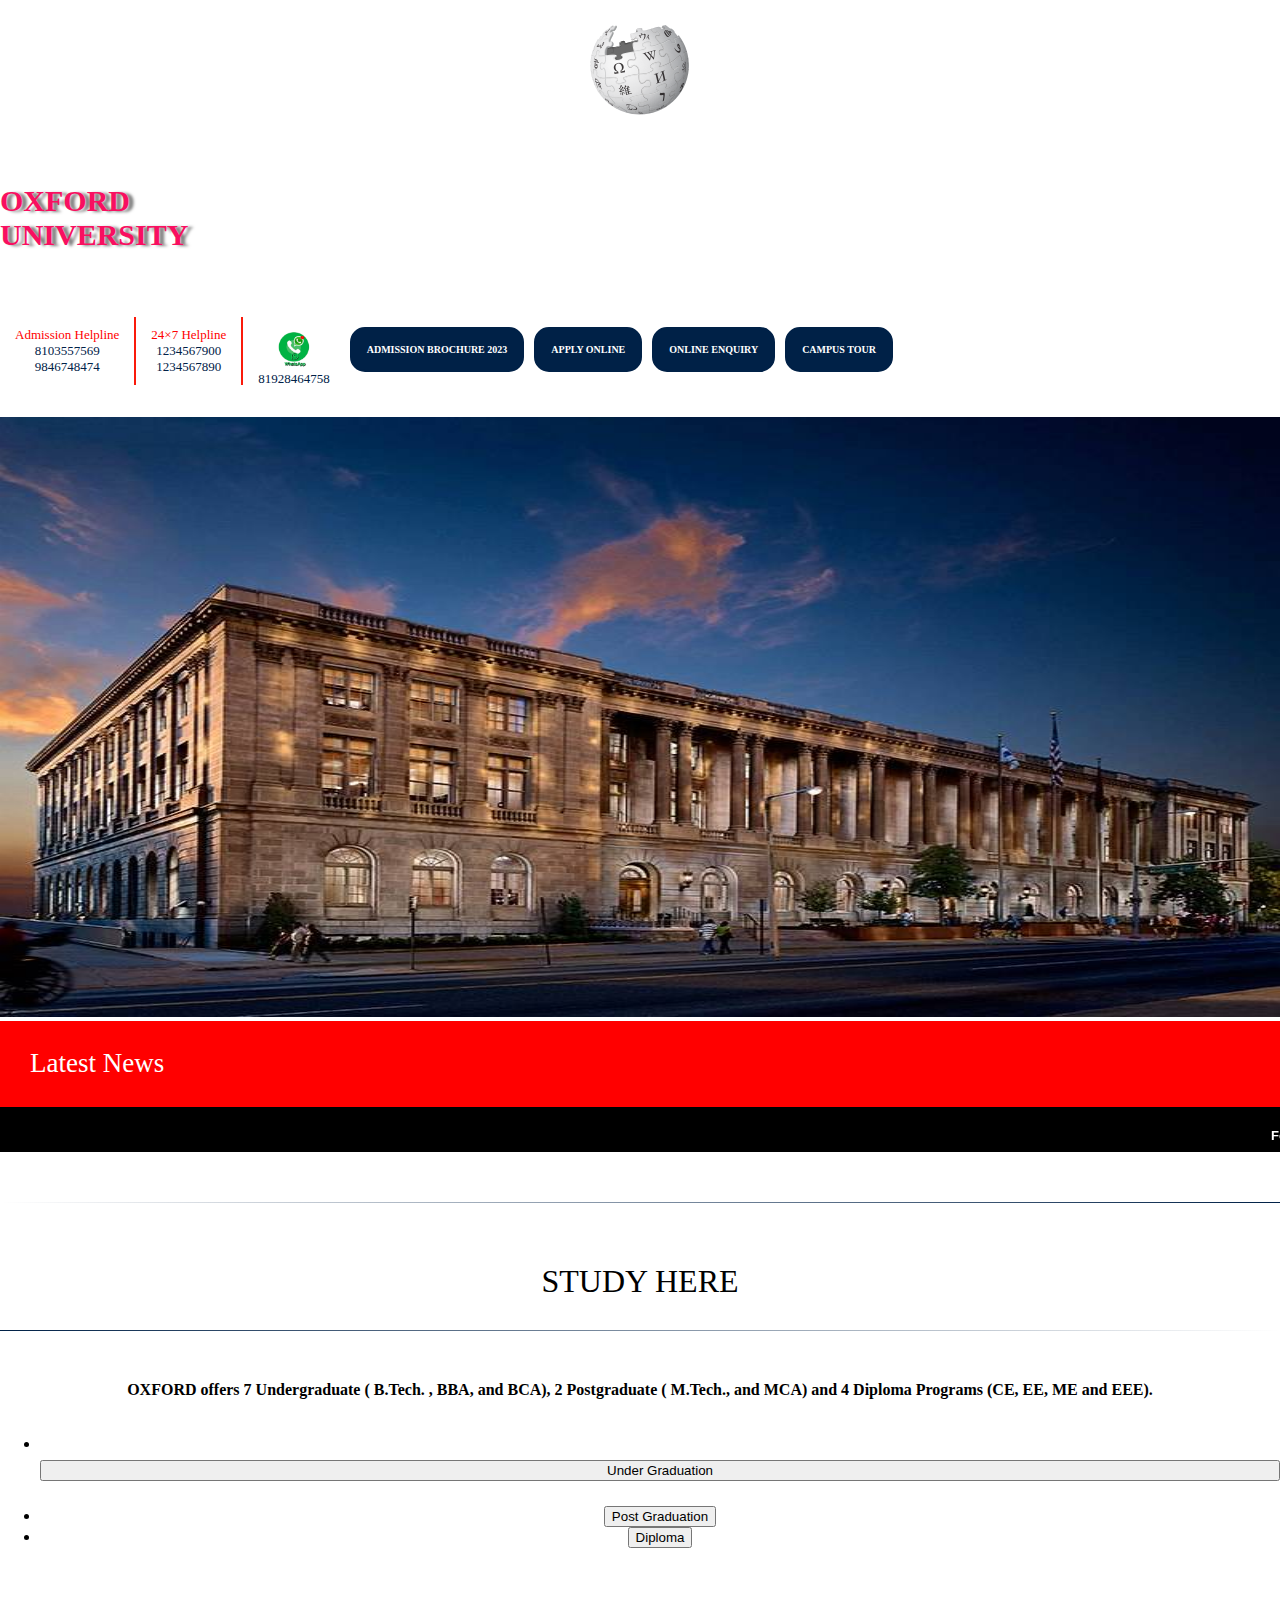
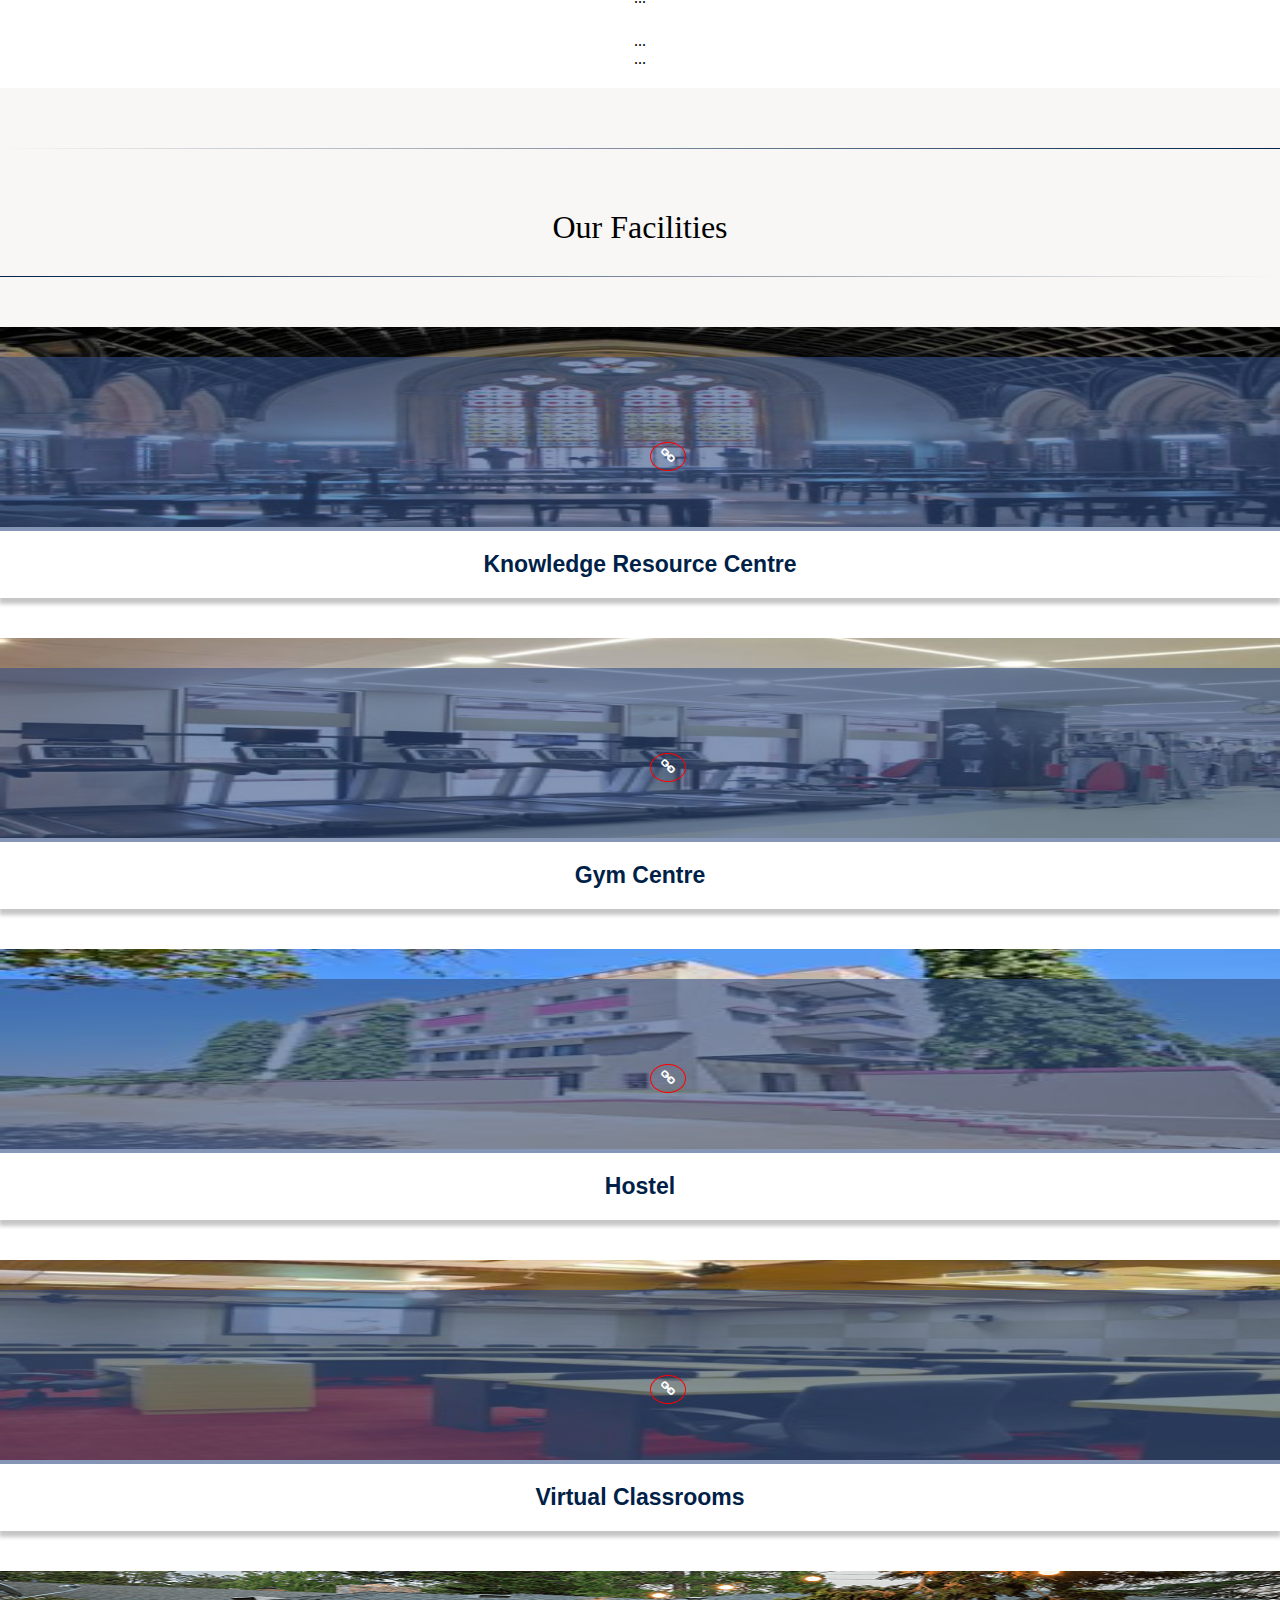
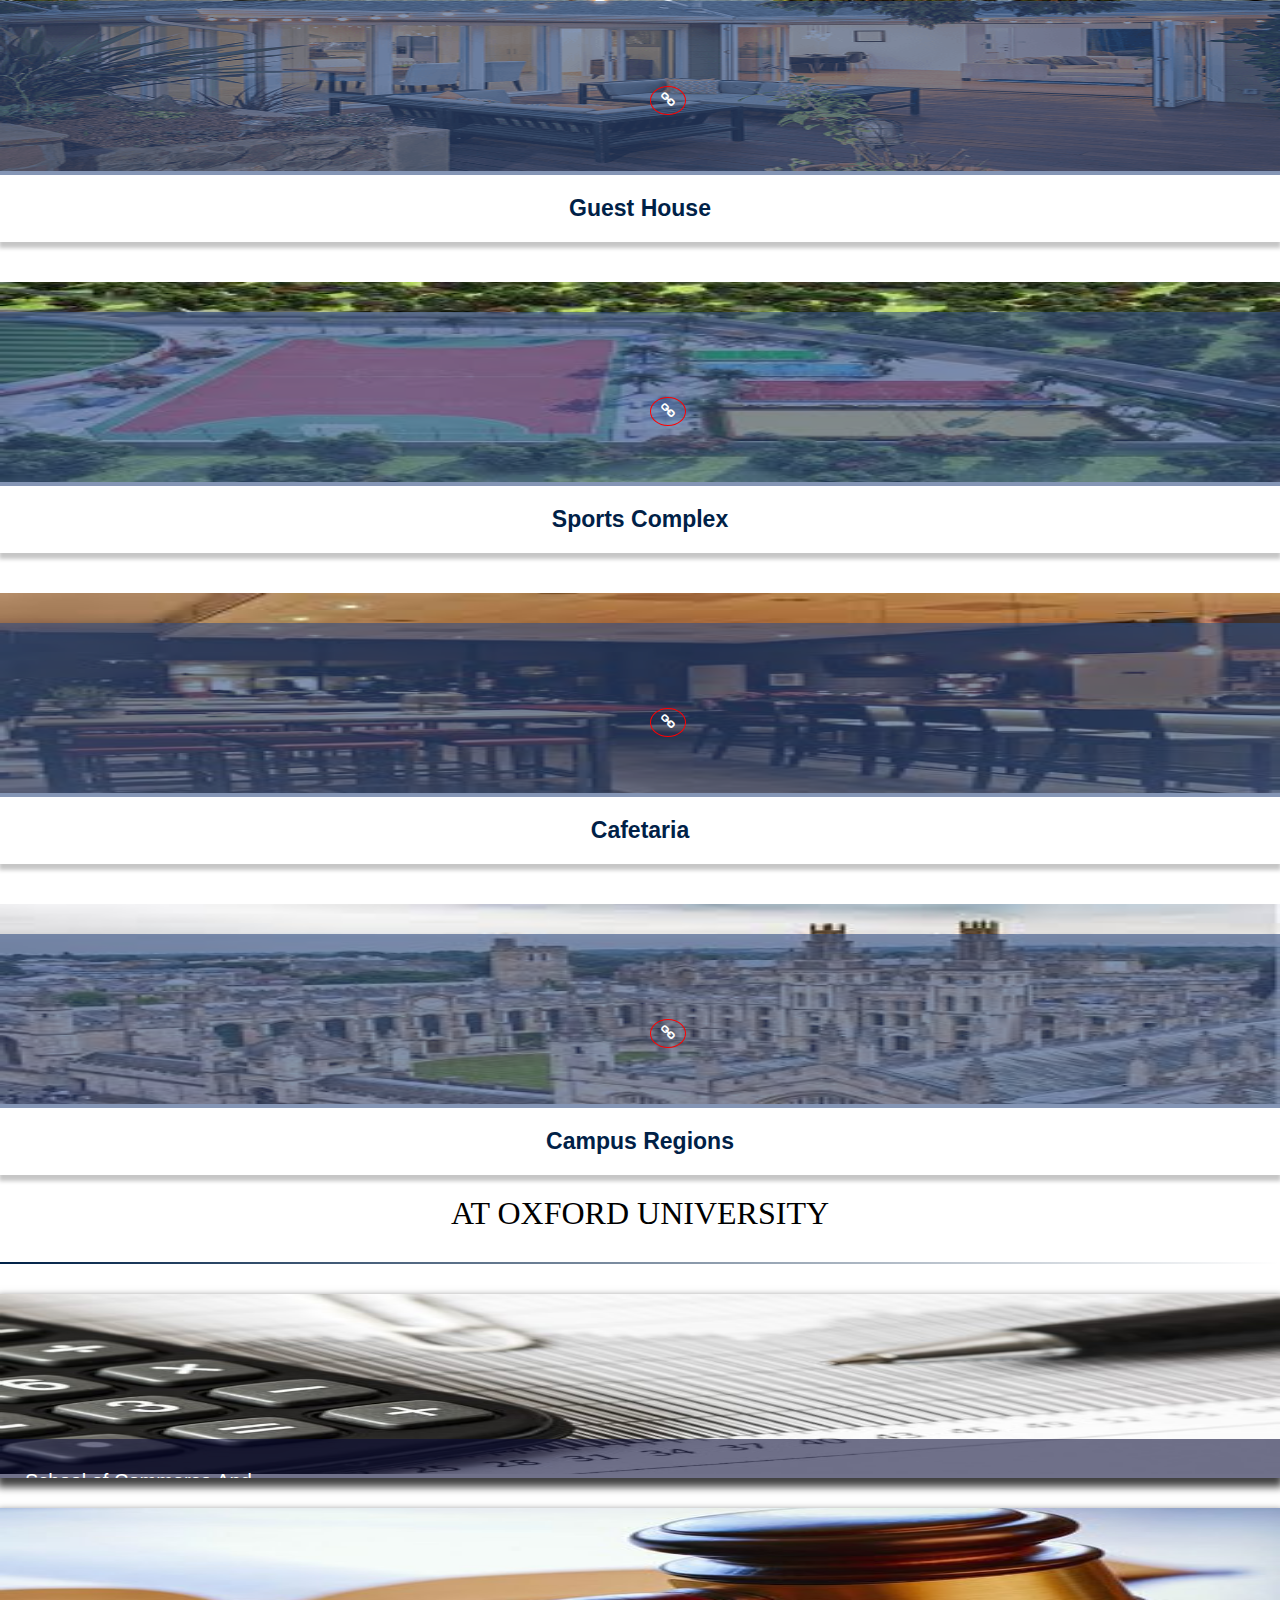
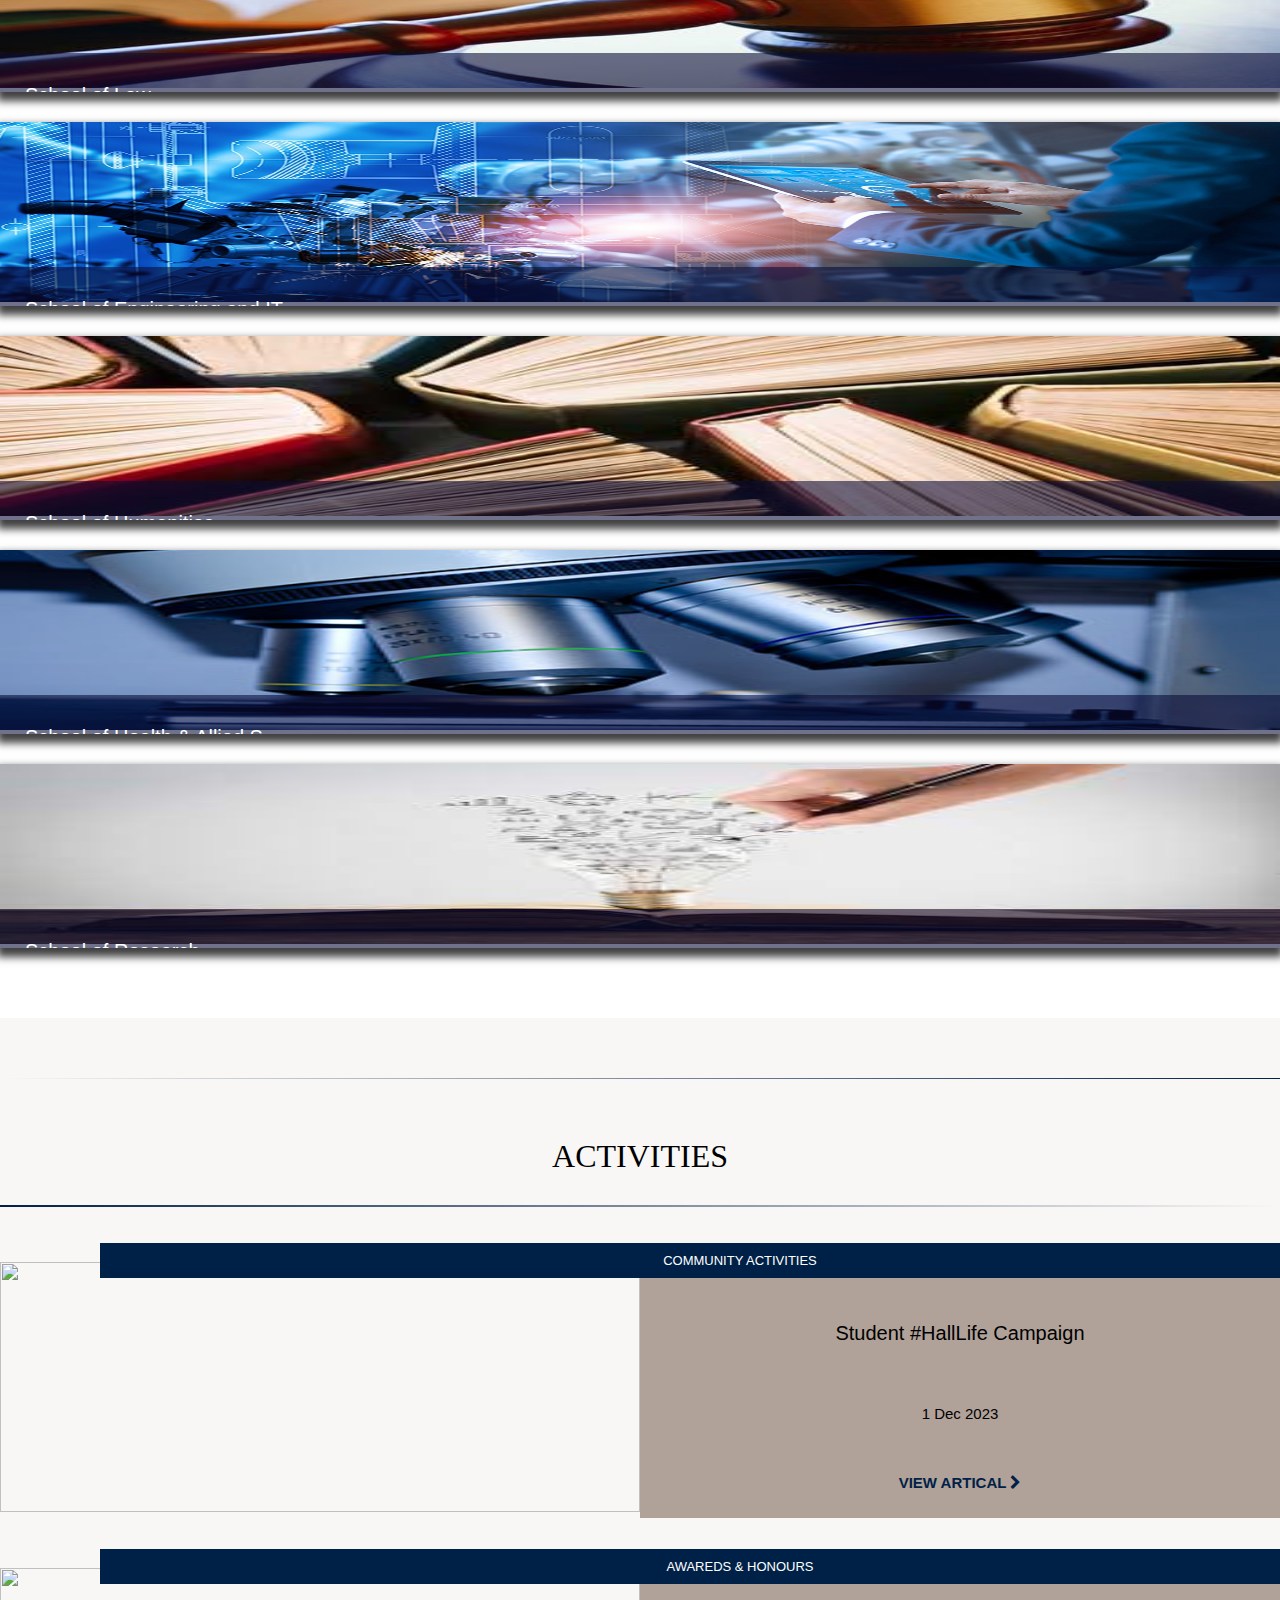
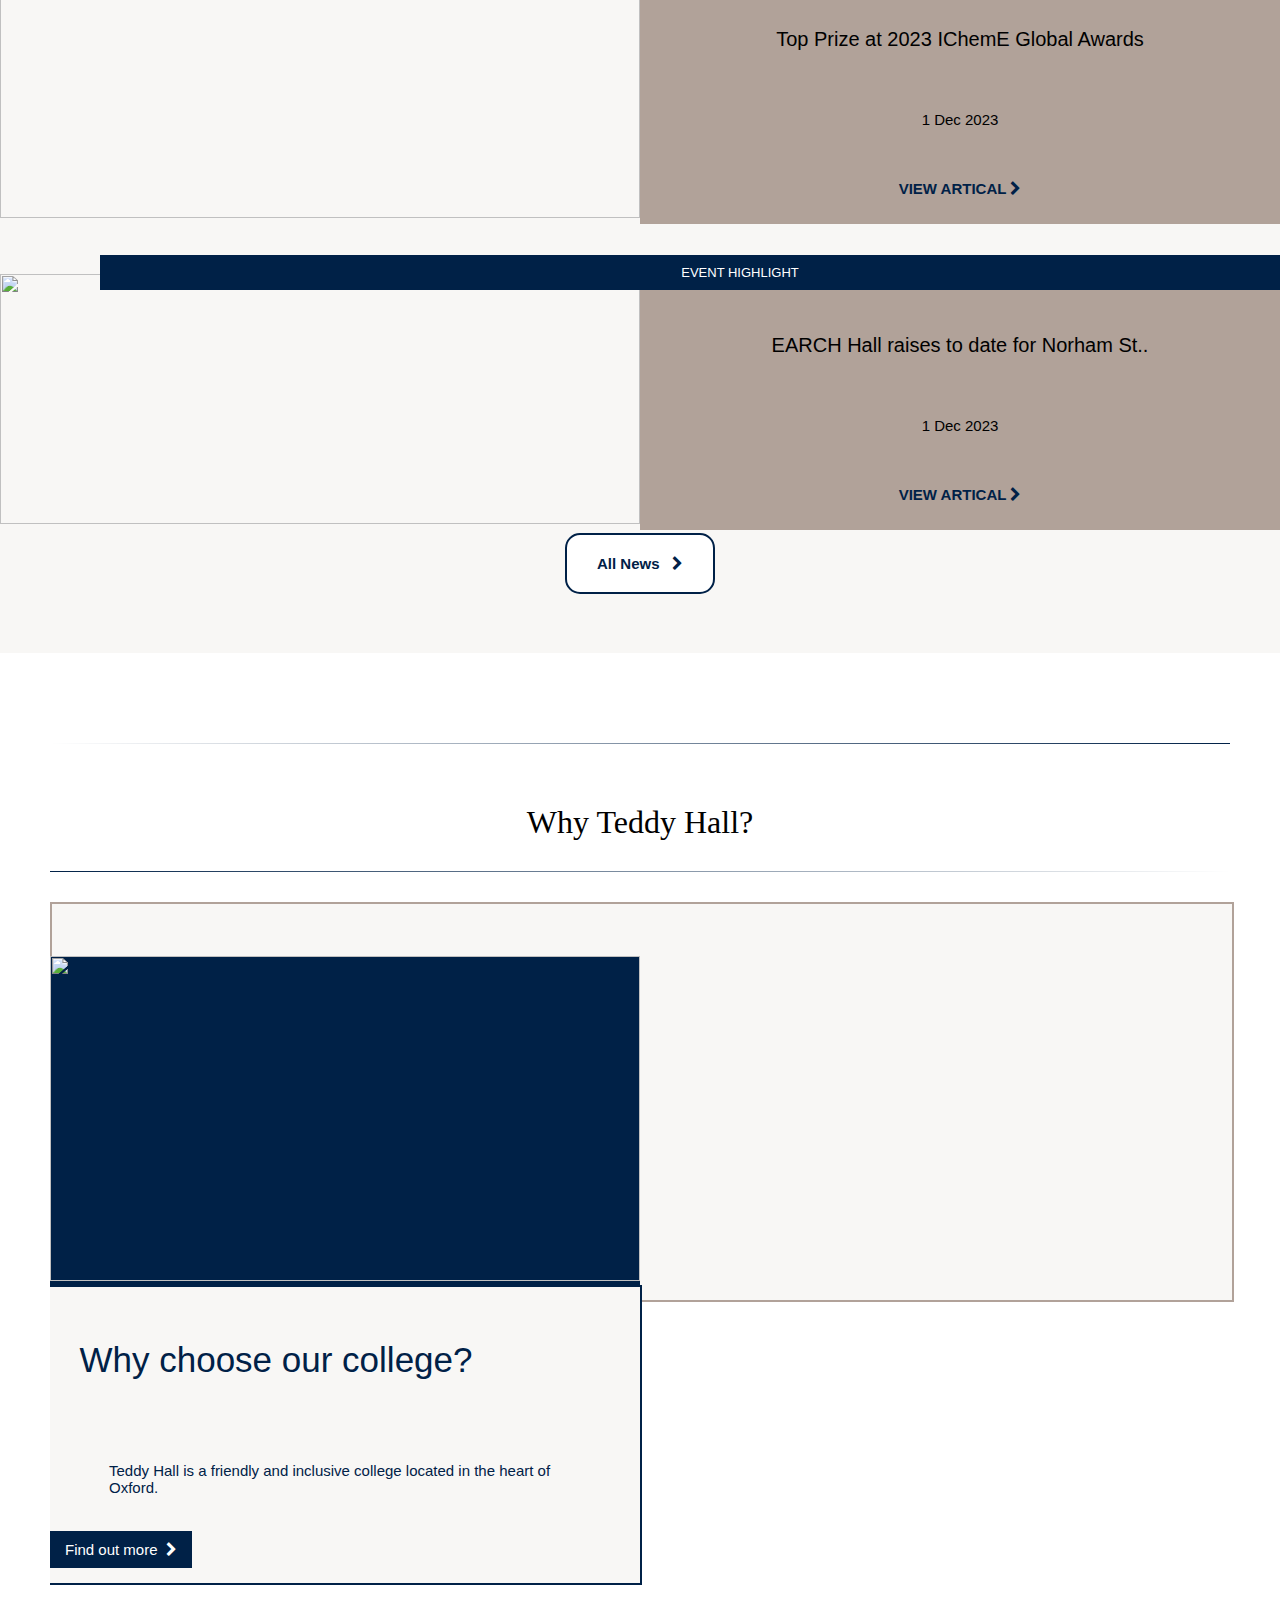
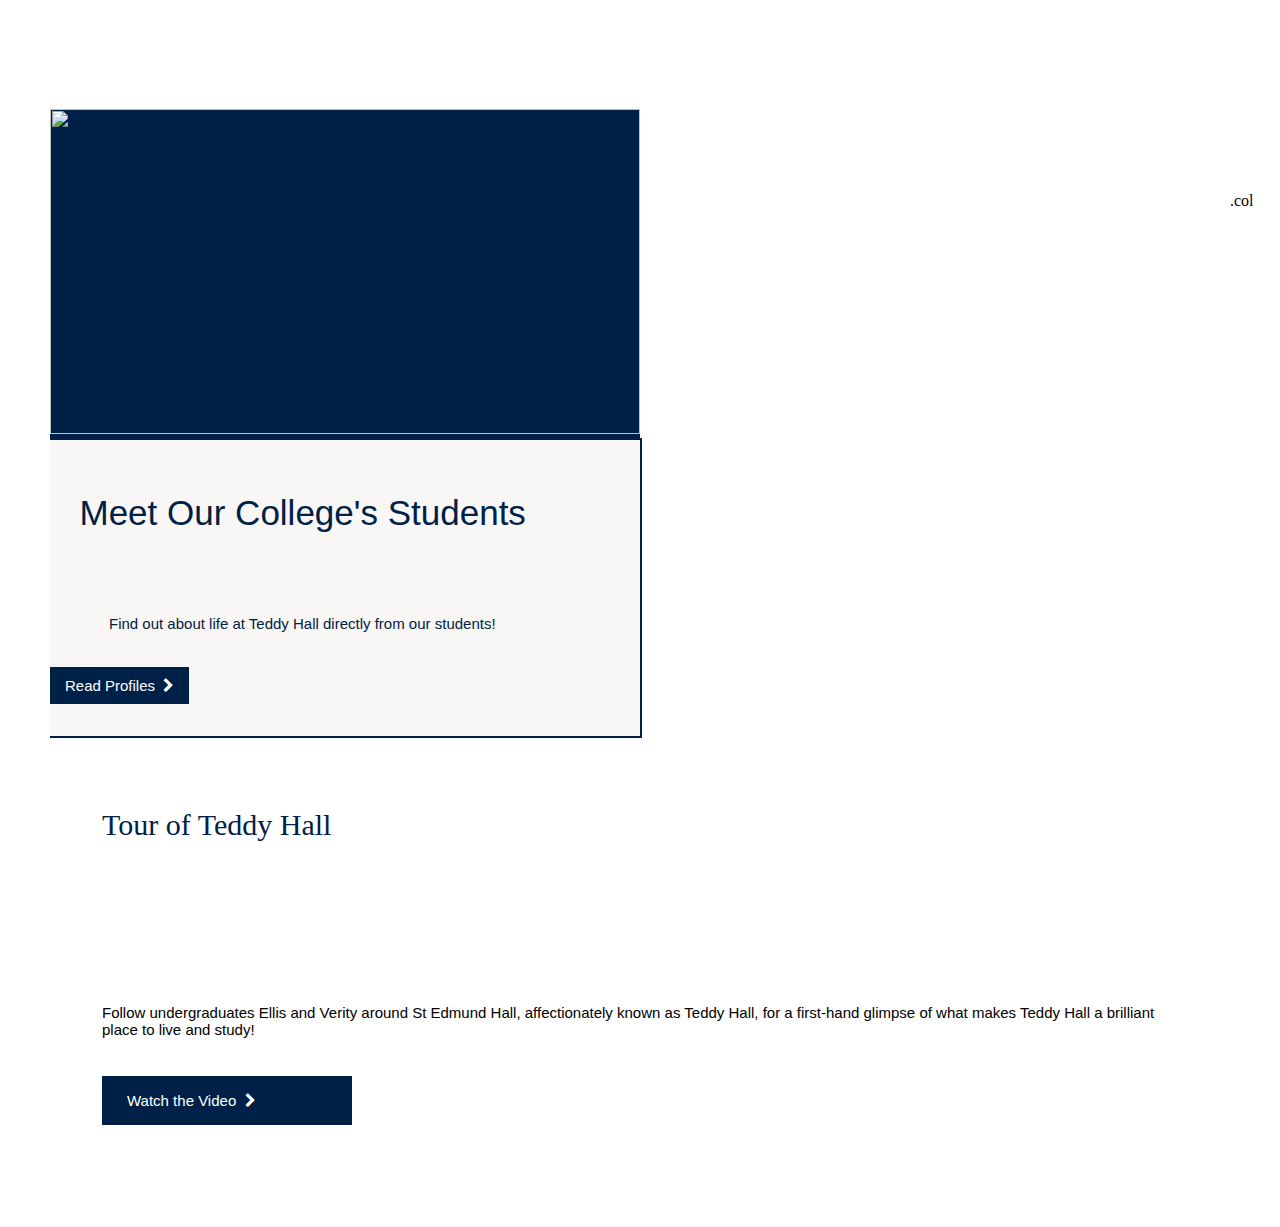
==== commit d4093c42: "ch" ====
--- a/index.html
+++ b/index.html
@@ -315,7 +315,7 @@
                 </div>
             </div>
 
-            <div class="row eeee">
+            <div class="row">
                 <div class="col-md-4 col-12">
 				    <div class="extra1 wow fadeInUp" data-wow-delay="0.1s" style="visibility: visible; -webkit-animation-delay: 0.1s; -moz-animation-delay: 0.1s; animation-delay: 0.1s;">
 					    <img src="schoolofarts.jpg"/>
@@ -360,7 +360,7 @@
                 <div class="col-md-5 col-12 liner">
                 </div>
             </div>
-            <div class="row aaaa">
+            <div class="row">
                 <div class="col-md-4 col-12">
 				    <div class="active">
                         <div class="topactivity">
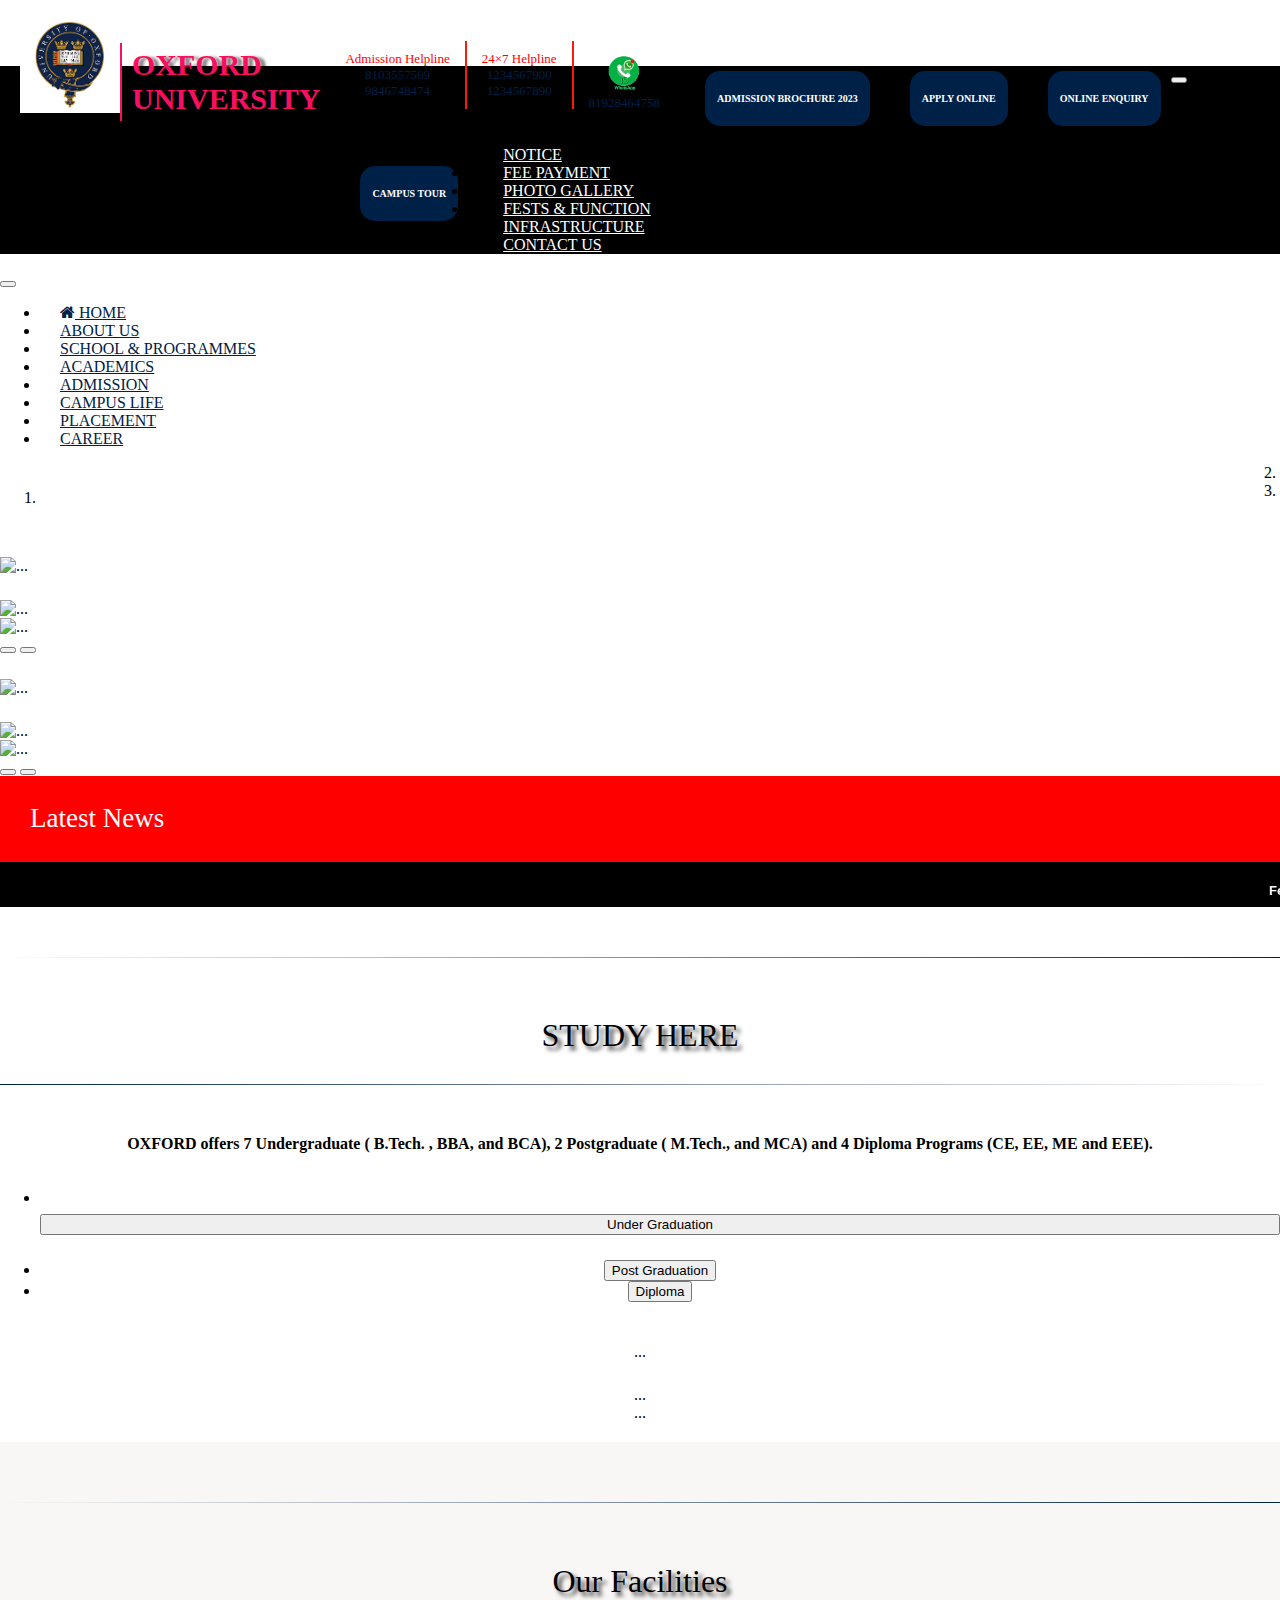
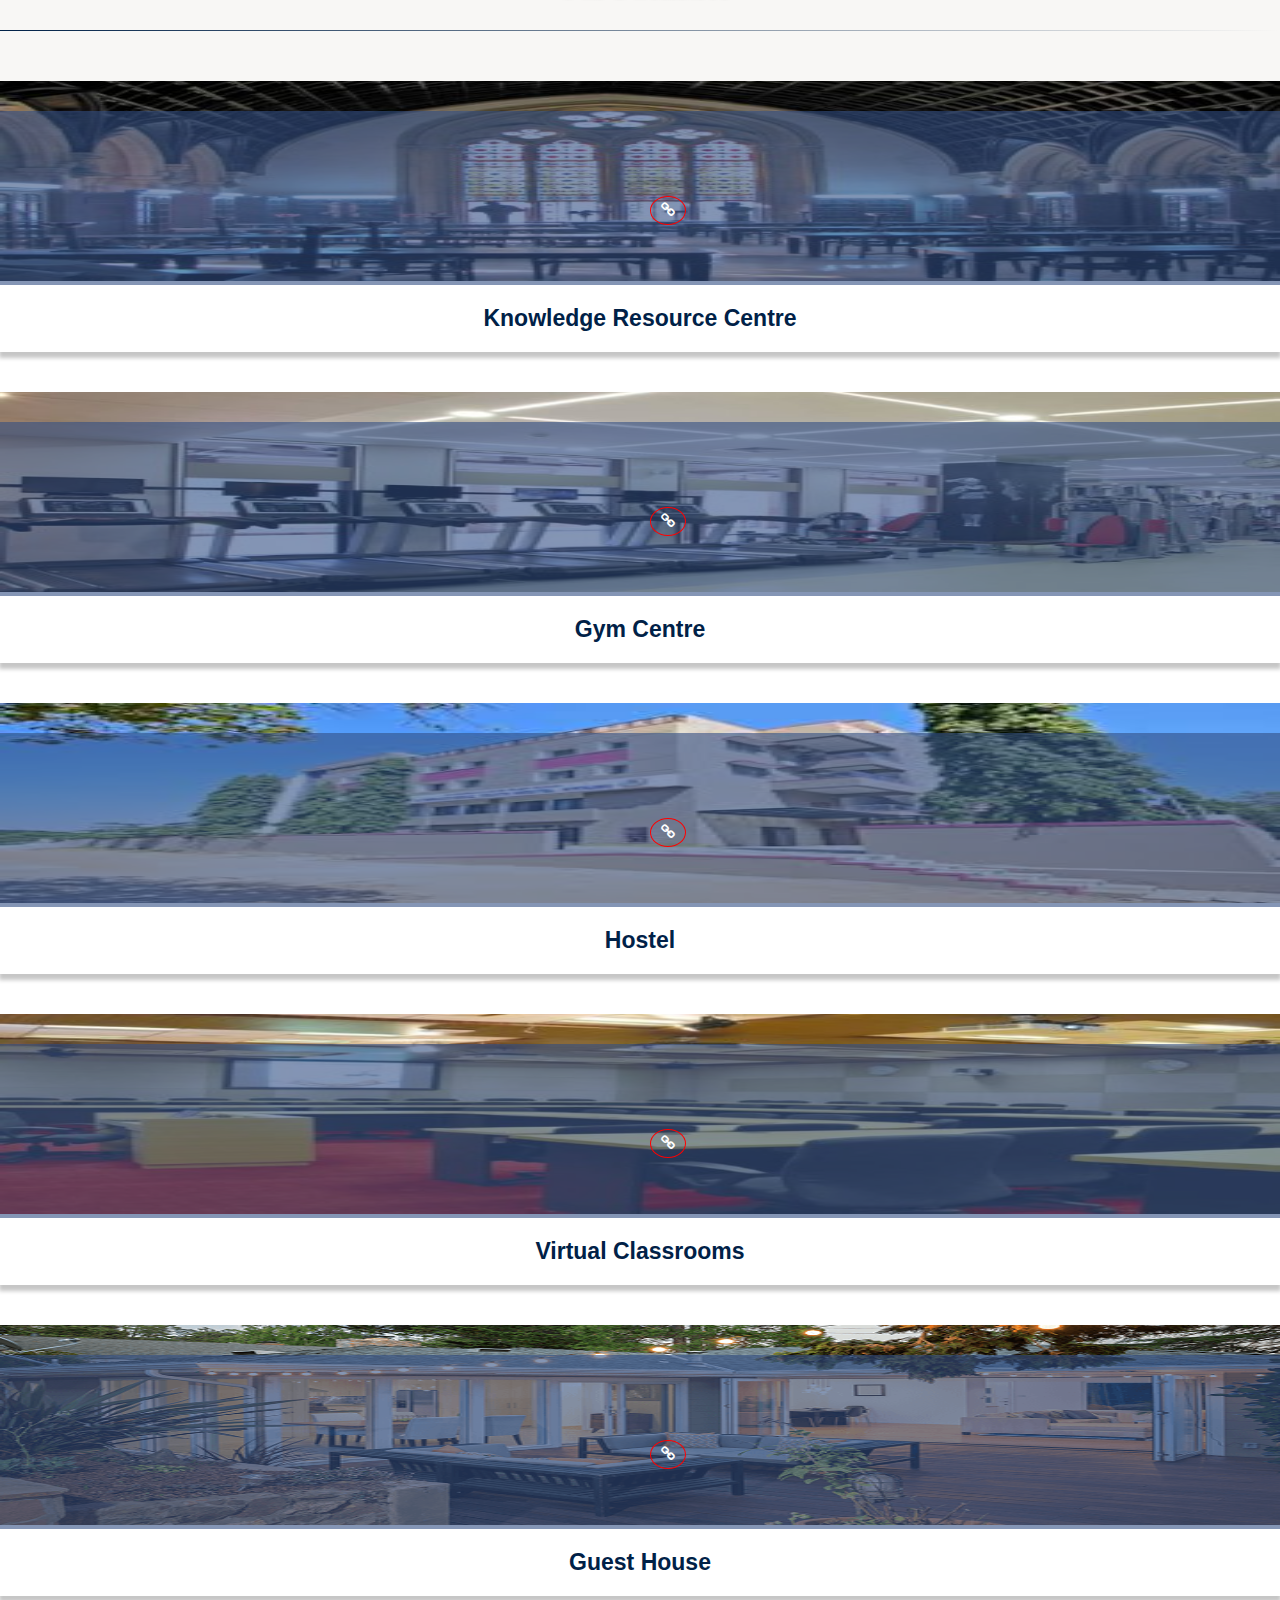
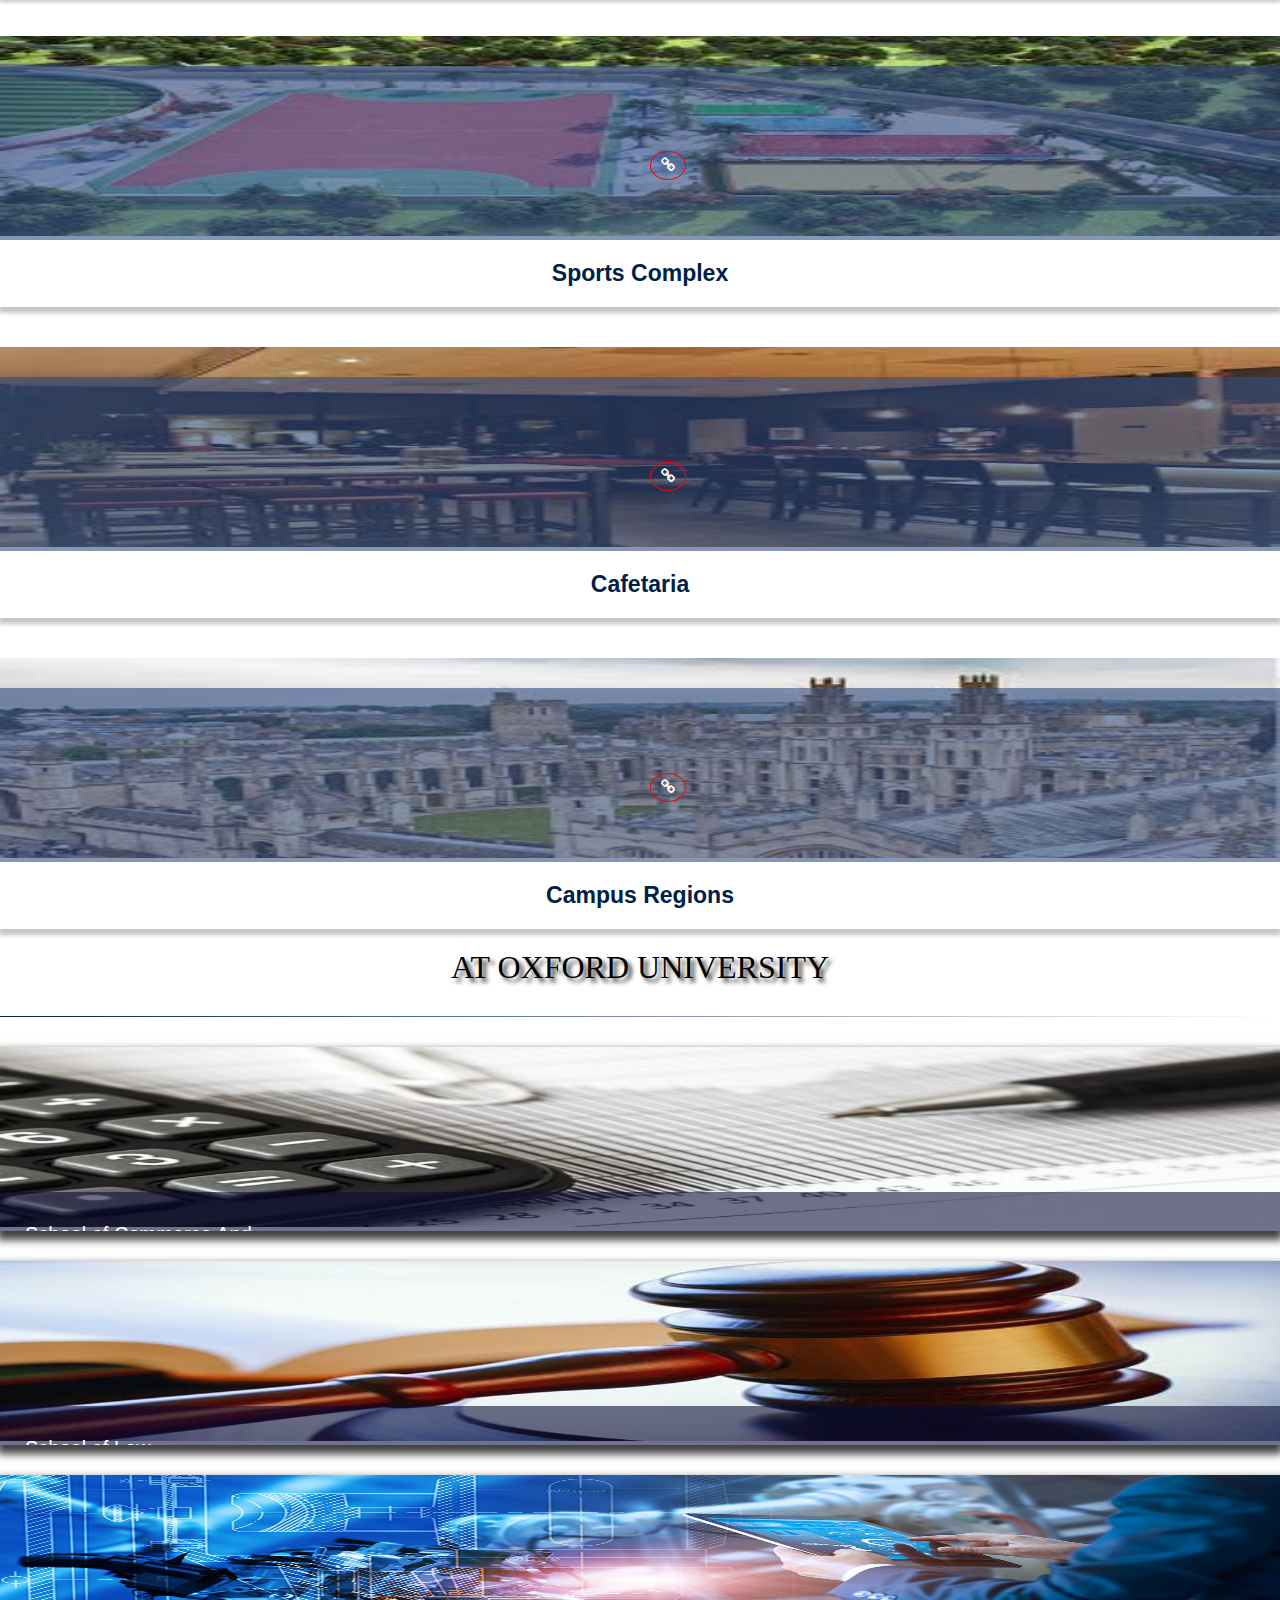
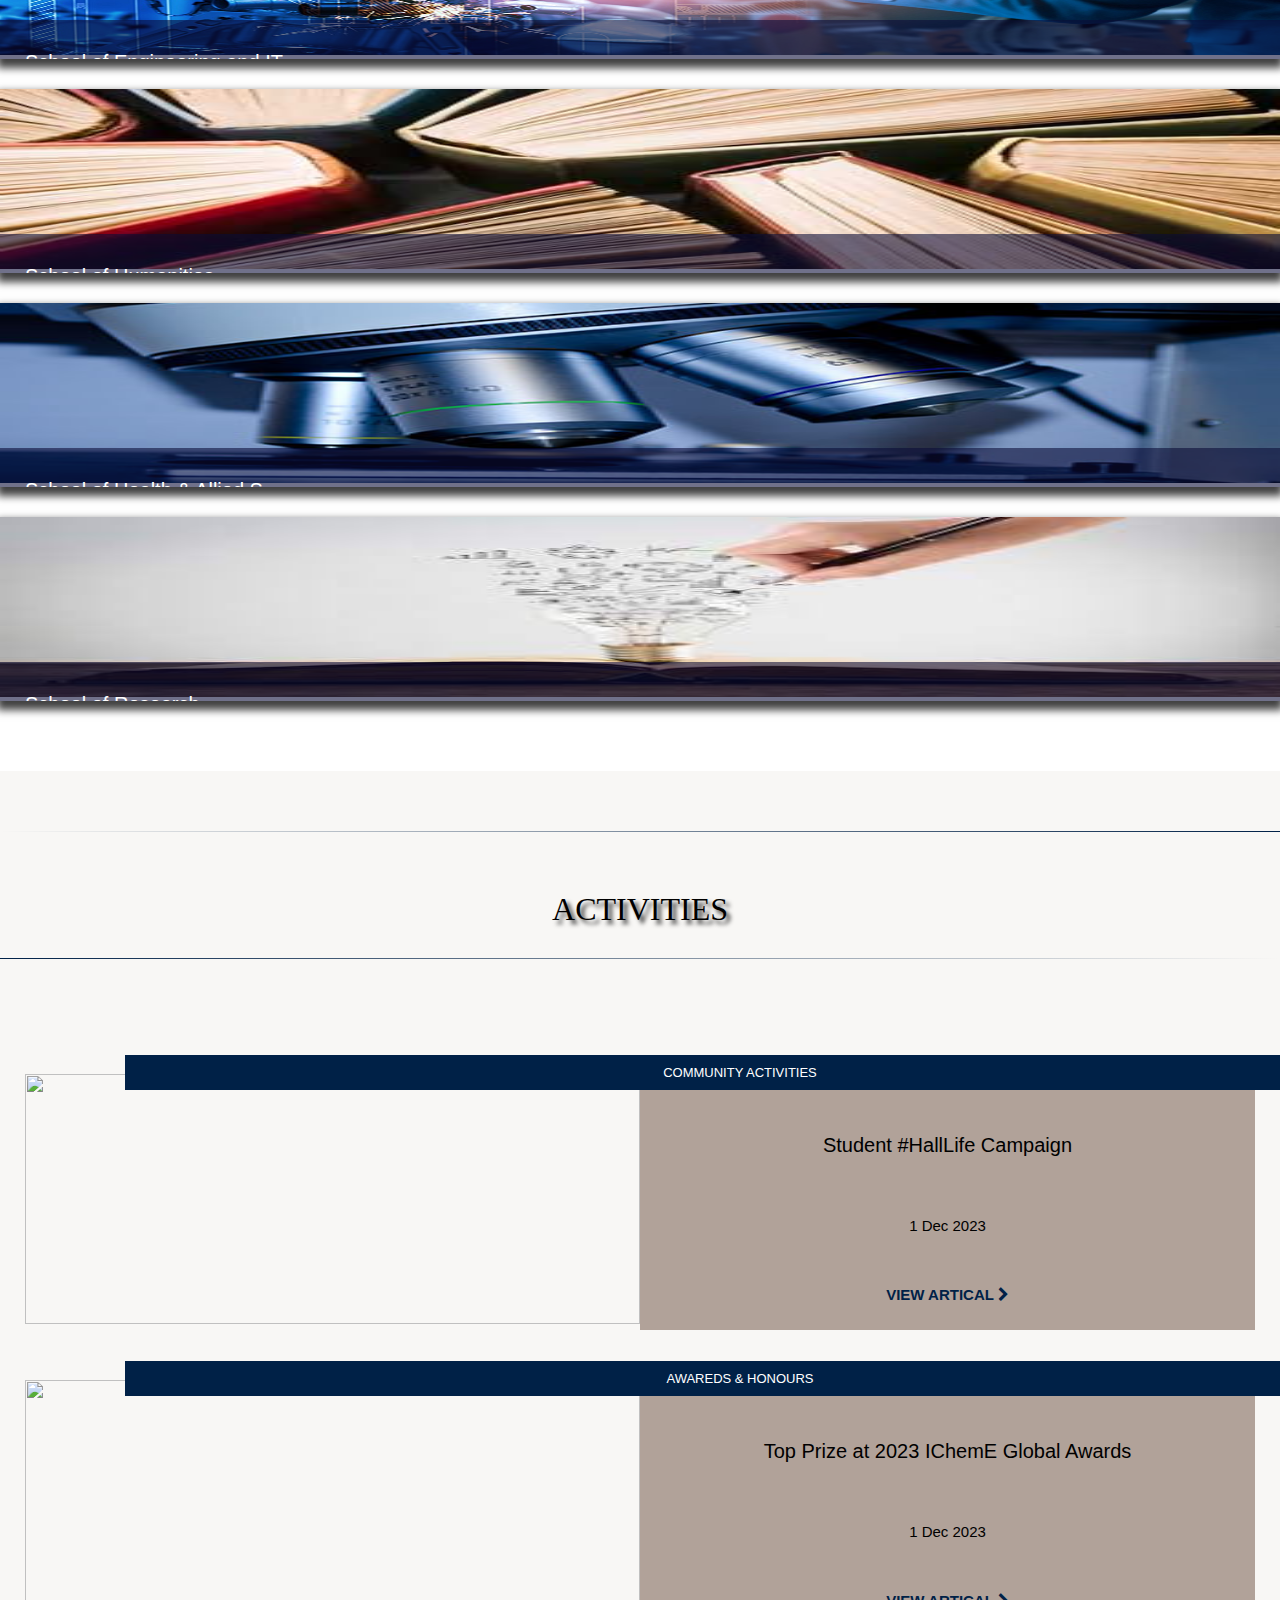
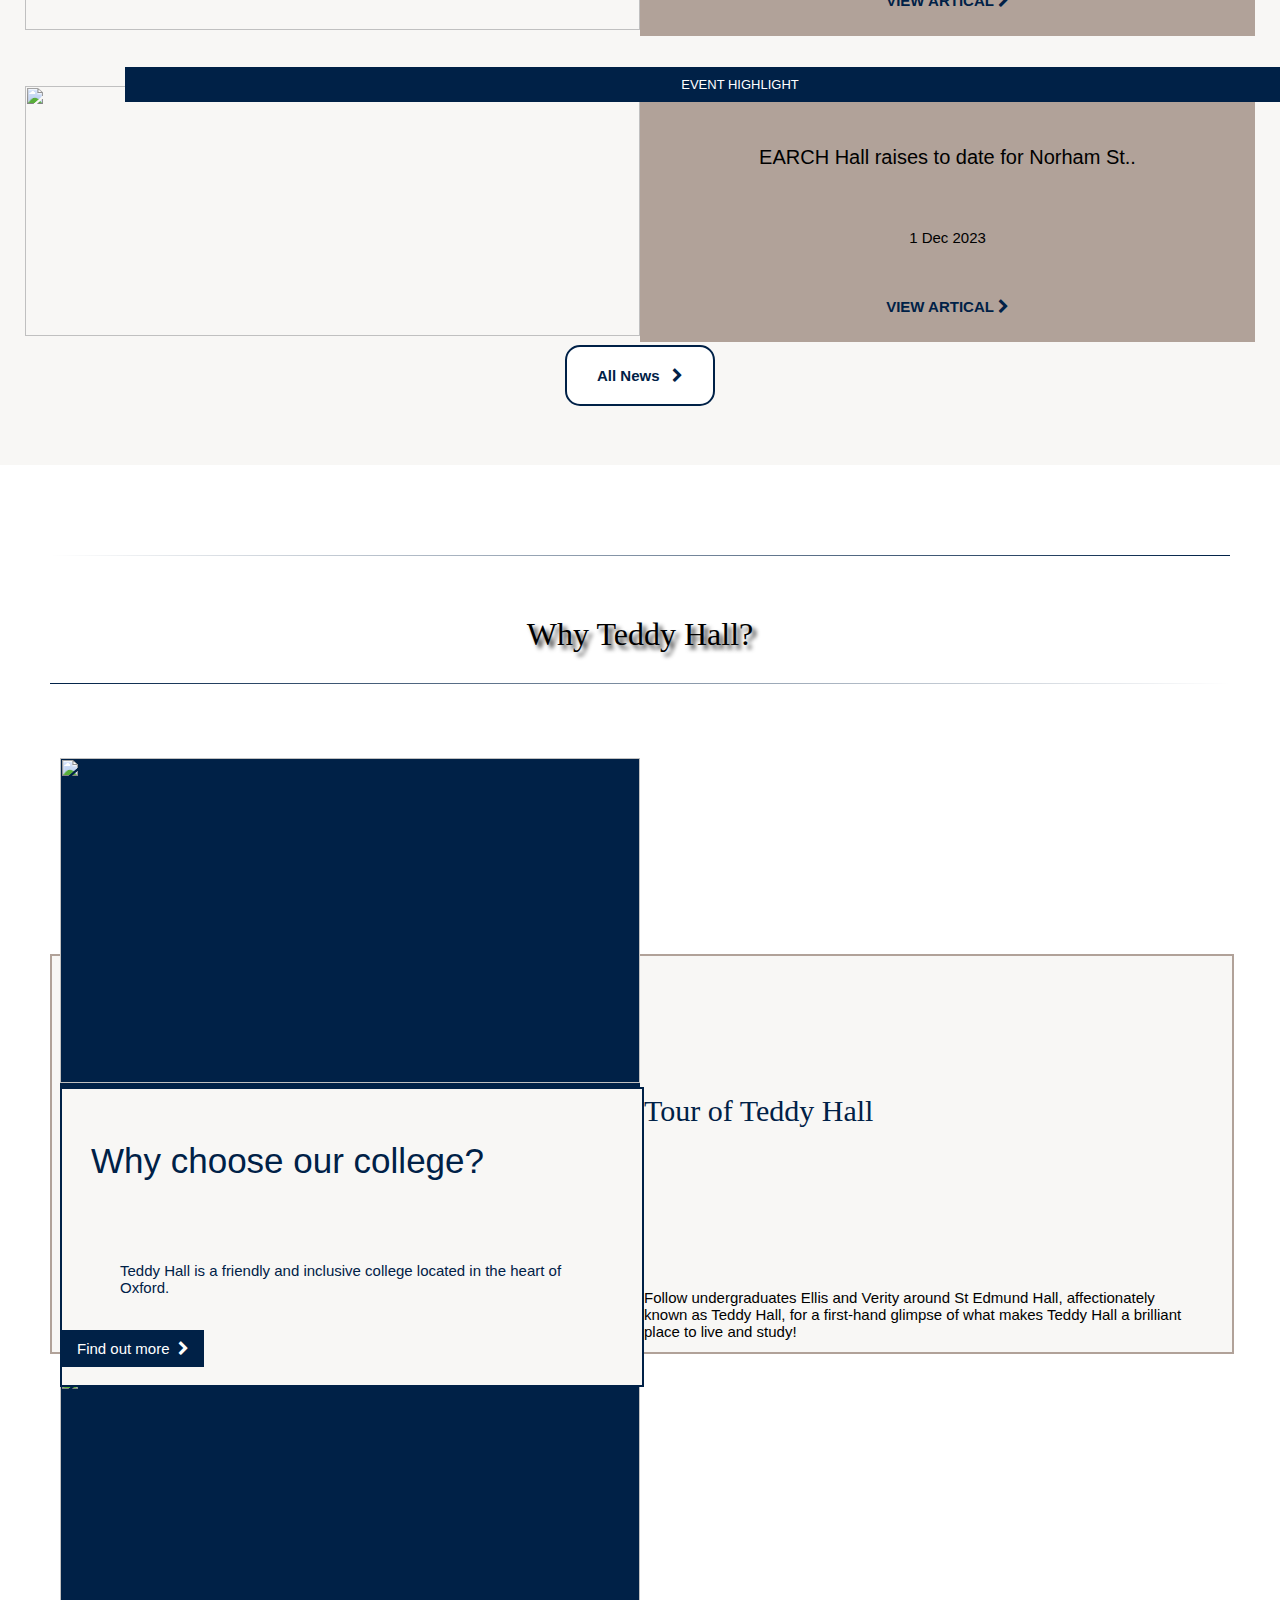
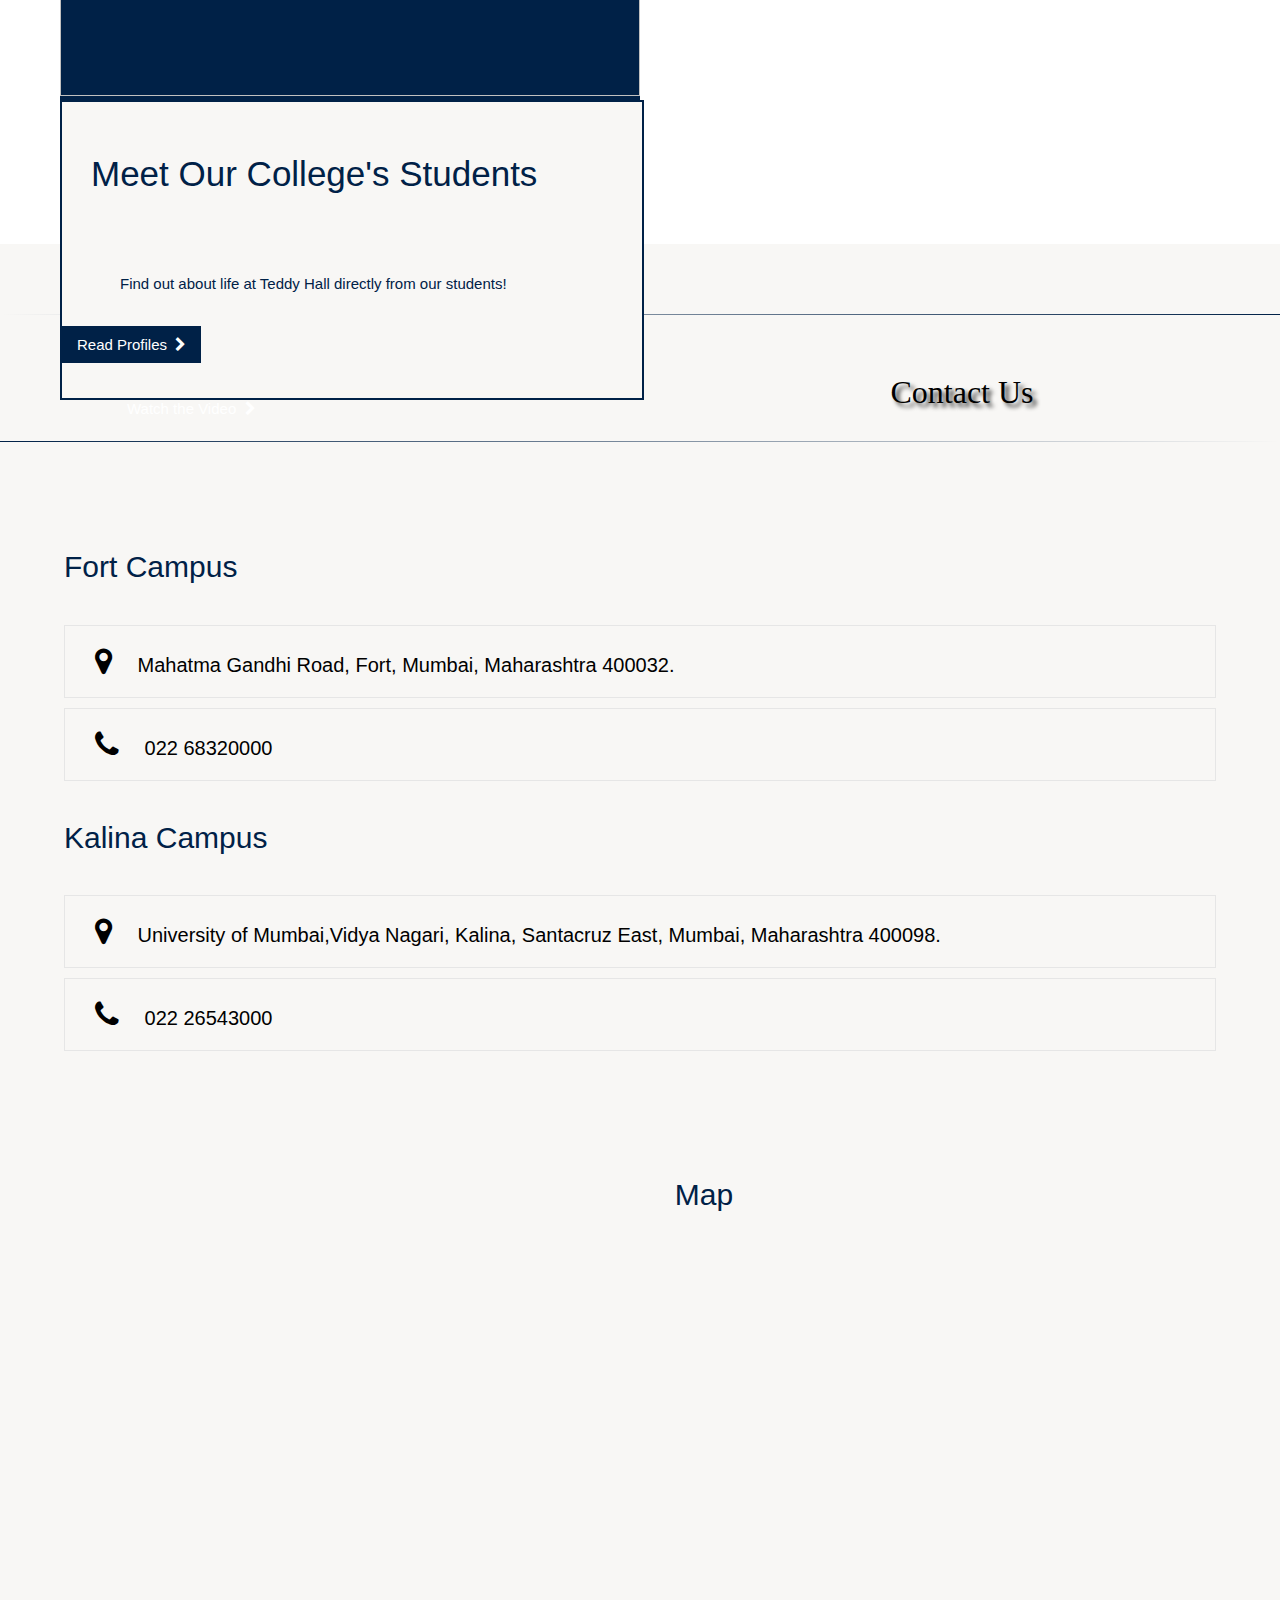
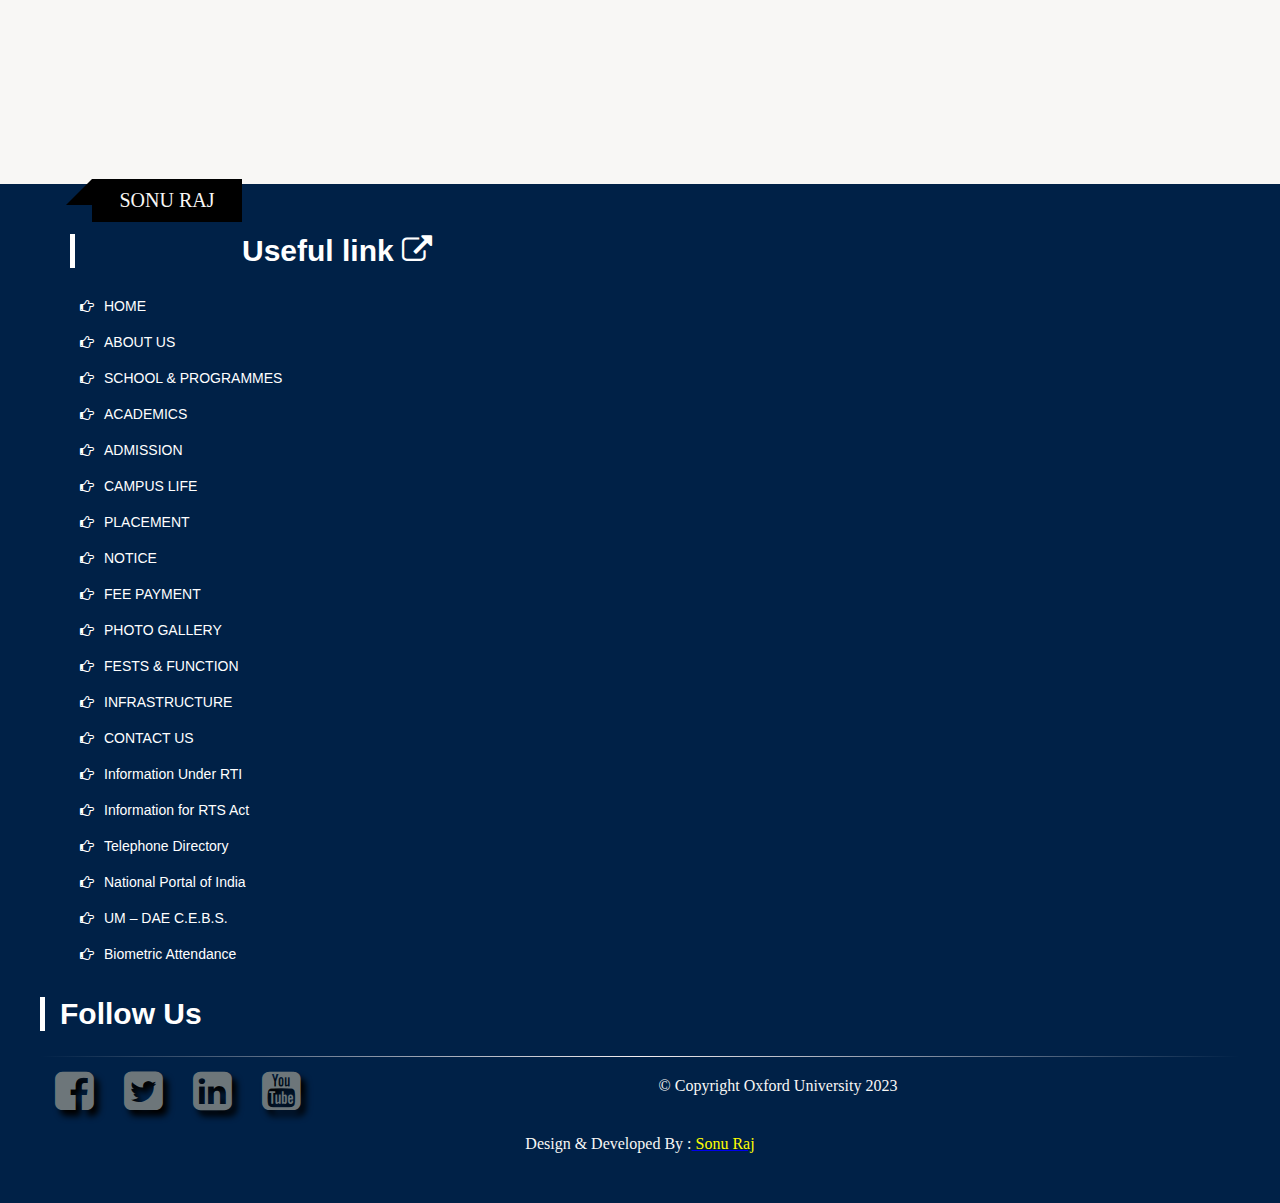
==== commit 44f814f3: "ch" ====
--- a/index.html
+++ b/index.html
@@ -12,19 +12,17 @@
     <header class="header">
         <div class="container-fluid">
             <div class="row">
-                <div class="col-1 logoi">
-                    <img src="wiki.png"/>
-                </div>
-                <div class="col-2 logow">
+                <div class="col-md-3 col-12 logo">
+                    <img src="[data-uri]"/>
                     <p>OXFORD <br>UNIVERSITY</p>
                 </div>
-                <div class="col-4 cont">
+                <div class="col-md-3 col-12 cont">
                     <ul >
                         <li>Admission Helpline
                             <br>
                             <a href="tel:8103557569">8103557569</a>
                             <br>
-                            <a href="tel:"9846748474">9846748474</a>
+                            <a href="tel:9846748474">9846748474</a>
                         </li>	
                         <li>24&times7 Helpline</a>
                             <br>
@@ -39,9 +37,9 @@
                         </li>
                     </ul>
                 </div>
-                <div class="col-5 title">
+                <div class="col-md-6 col-12 title">
                     <ul>
-                        <li><a href="#">ADMISSION  BROCHURE 2023</a></li>
+                        <li><a href="#">ADMISSION BROCHURE 2023</a></li>
                         <li><a href="#">APPLY ONLINE</a></li>
                         <li><a href="#">ONLINE ENQUIRY</a></li>
                         <li><a href="#">CAMPUS TOUR</a></li>
@@ -50,11 +48,135 @@
             </div>
         </div>
     </header>
+    <section class="menuarea1">
+        <div class="container">
+            <div class="row">
+                <div class="col"> 
+                    <nav class="navbar navbar-expand-lg navbar-light bg-light">
+                        <button class="navbar-toggler" type="button" data-toggle="collapse" data-target="#navbarSupportedContent" aria-controls="navbarSupportedContent" aria-expanded="false" aria-label="Toggle navigation">
+                          <span class="navbar-toggler-icon"></span>
+                        </button>
+                      
+                        <div class="collapse navbar-collapse m1" id="navbarSupportedContent">
+                          <ul class="navbar-nav mr-auto">
+                            <li class="nav-item">
+                              <a class="nav-link m1list" href="#">NOTICE</a>
+                            </li>
+                            <li class="nav-item">
+                              <a class="nav-link m1list" href="#">FEE PAYMENT</a>
+                            </li>
+                            <li class="nav-item">
+                              <a class="nav-link m1list" href="#">PHOTO GALLERY</a>
+                            </li>
+                            <li class="nav-item">
+                              <a class="nav-link m1list" href="#">FESTS & FUNCTION</a>
+                            </li>
+                            <li class="nav-item">
+                              <a class="nav-link m1list" href="#">INFRASTRUCTURE</a>
+                            </li>
+                            <li class="nav-item">
+                              <a class="nav-link m1list" href="#">CONTACT US</a>
+                            </li>
+                          </ul>
+                        </div>
+                      </nav>
+                </div>
+            </div>
+        </div>
+    </section>
+    <section class="menuarea">
+        <div class="container">
+            <div class="row">
+                <div class="col">
+                    <nav class="navbar navbar-expand-lg navbar-light bg-light">
+                        <button class="navbar-toggler" type="button" data-toggle="collapse" data-target="#navbarSupportedContent" aria-controls="navbarSupportedContent" aria-expanded="false" aria-label="Toggle navigation">
+                          <span class="navbar-toggler-icon"></span>
+                        </button>
+                      
+                        <div class="collapse navbar-collapse m2" id="navbarSupportedContent">
+                          <ul class="navbar-nav mr-auto">
+                            <li class="nav-item">
+                              <a class="nav-link m2list" href="#"><i class="fa fa-home" aria-hidden="true"></i>	 HOME</a>
+                            </li>
+                            <li class="nav-item">
+                              <a class="nav-link m2list" href="#">ABOUT US</a>
+                            </li>
+                            <li class="nav-item">
+                              <a class="nav-link m2list" href="#">SCHOOL & PROGRAMMES</a>
+                            </li>
+                            <li class="nav-item">
+                              <a class="nav-link m2list" href="#">ACADEMICS</a>
+                            </li>
+                            <li class="nav-item">
+                              <a class="nav-link m2list" href="#">ADMISSION</a>
+                            </li>
+                            <li class="nav-item">
+                              <a class="nav-link m2list" href="#">CAMPUS LIFE</a>
+                            </li>
+                            <li class="nav-item">
+                              <a class="nav-link m2list" href="#">PLACEMENT</a>
+                            </li>
+                            <li class="nav-item">
+                              <a class="nav-link m2list" href="#">CAREER</a>
+                            </li>
+                          </ul>
+                        </div>
+                      </nav>
+                </div>
+            </div>
+        </div>
+    </section>
     <section >
         <div class="container-fluid">
             <div class="row">
                 <div class="col">
-                    <img src="college.jpg" class="picture"/>
+                    <div id="carouselExampleIndicators" class="carousel slide" data-ride="carousel">
+                    <ol class="carousel-indicators">
+                      <li data-target="#carouselExampleIndicators" data-slide-to="0" class="active"></li>
+                      <li data-target="#carouselExampleIndicators" data-slide-to="1"></li>
+                      <li data-target="#carouselExampleIndicators" data-slide-to="2"></li>
+                    </ol>
+                    <div class="carousel-inner">
+                      <div class="carousel-item active">
+                        <img src="https://www.merton.ox.ac.uk/sites/default/files/styles/banner/public/2020-01/Jason-Sweeney-Phoebe-Mountain-Jack-Phillips_John_Cairns_ref2019-11-13_95_homepage_banner.jpg?itok=PbEYdOxZ" class="d-block w-100" alt="...">
+                      </div>
+                      <div class="carousel-item">
+                        <img src="https://www.merton.ox.ac.uk/sites/default/files/styles/banner/public/2023-09/Merton_Open_Day_by_John_Cairns_15.9.23-15.jpg?itok=Dx7lZlU4" class="d-block w-100" alt="...">
+                      </div>
+                      <div class="carousel-item">
+                        <img src="https://www.merton.ox.ac.uk/sites/default/files/styles/banner/public/2023-09/Merton_Open_Day_by_John_Cairns_15.9.23-172.jpg?itok=EoMGWmbr" class="d-block w-100" alt="...">
+                      </div>
+                    </div>
+                    <button class="carousel-control-prev" type="button" data-target="#carouselExampleIndicators" data-slide="prev">
+                      <span class="carousel-control-prev-icon" aria-hidden="true"></span>
+                      <span class="sr-only">Previous</span>
+                    </button>
+                    <button class="carousel-control-next" type="button" data-target="#carouselExampleIndicators" data-slide="next">
+                      <span class="carousel-control-next-icon" aria-hidden="true"></span>
+                      <span class="sr-only">Next</span>
+                    </button>
+                  </div>
+                    <div id="carouselExampleControls" class="carousel slide" data-ride="carousel">
+                        <div class="carousel-inner">
+                          <div class="carousel-item active">
+                            <img src="" class="d-block w-100" alt="...">
+                          </div>
+                          <div class="carousel-item">
+                            <img src="https://www.merton.ox.ac.uk/sites/default/files/styles/banner/public/2023-09/Merton_Open_Day_by_John_Cairns_15.9.23-15.jpg?itok=Dx7lZlU4" class="d-block w-100" alt="...">
+                          </div>
+                          <div class="carousel-item">
+                            <img src="https://www.merton.ox.ac.uk/sites/default/files/styles/banner/public/2023-09/Merton_Open_Day_by_John_Cairns_15.9.23-172.jpg?itok=EoMGWmbr" class="d-block w-100" alt="...">
+                          </div>
+                        </div>
+                       <button class="carousel-control-prev" type="button" data-target="#carouselExampleControls" data-slide="prev">
+                          <span class="carousel-control-prev-icon" aria-hidden="true"></span>
+                          <span class="sr-only">Previous</span>
+                        </button>
+                        <button class="carousel-control-next" type="button" data-target="#carouselExampleControls" data-slide="next">
+                          <span class="carousel-control-next-icon" aria-hidden="true"></span>
+                          <span class="sr-only">Next</span>
+                        </button>
+                      </div>
                 </div>
             </div>
         </div>
@@ -360,7 +482,7 @@
                 <div class="col-md-5 col-12 liner">
                 </div>
             </div>
-            <div class="row">
+            <div class="row aaaa">
                 <div class="col-md-4 col-12">
 				    <div class="active">
                         <div class="topactivity">
@@ -417,16 +539,16 @@
     <section class="teddyarea">
         <div class="container-fluid">
             <div class="row">
-                <div class="col-4 linel">
-                </div>
-                <div class="col-4  program1">
+                <div class="col-md-4 col-12 linel">
+                </div>
+                <div class="col-md-4 col-12  program1">
                      <h1>Why Teddy Hall?</h1>
                 </div>
-                <div class="col-4 liner">
-                </div>
-            </div>
-            <div class="row">
-                <div class="col-md-6 col-12">
+                <div class="col-md-4 col-12 liner">
+                </div>
+            </div>
+            <div class="row ">
+                <div class="col-md-6 col-12 teddy">
                     <div class="teddy2 wow fadeInLeft" data-wow-delay="0.3s" style="visibility: visible; -webkit-animation-delay: 0.3s; -moz-animation-delay: 0.3s; animation-delay: 0.3s;">
                         <div class="teddy2a">
                             <img src="https://i.guim.co.uk/img/media/df5a4e950d82ee66cc852df3ea7126a14968aa72/0_48_8027_4817/master/8027.jpg?width=1200&height=1200&quality=85&auto=format&fit=crop&s=da5f8be9242a8b044538307e0aac2ee2"/>
@@ -445,7 +567,7 @@
                     </div>
                 </div>
 
-                <div class="col-md-6 col-12 ">   
+                <div class="col-md-6 col-12 teddy">   
                     <div class="teddy2 wow fadeInRight" data-wow-delay="0.3s" style="visibility: visible; -webkit-animation-delay: 0.3s; -moz-animation-delay: 0.3s; animation-delay: 0.3s;">
 				        <div class="teddy2a">
 					        <img src="https://im.indiatimes.in/content/itimes/blog/2014/Jul/1/1404215146-10-things-we-all-miss-about-college-life.jpg"/>
@@ -478,17 +600,45 @@
             </div>
         </div>
     </section>
-    <section-fluid>
-        <div class="container">
-            <div class="row">
-                .col
-            </div>
-            <div class="row">
-                <div class="col-md-6 col-12">
-
-                </div>
-                <div class="col-md-6 col-12">
-
+    <section class="contactarea">
+        <div class="container-fluid">
+            <div class="row">
+                <div class="col-3 linel">
+                </div>
+                <div class="col-6  program1">
+                    <h1>Contact Us</h1>
+                </div>
+                <div class="col-3 liner">
+                </div>
+            </div>
+            <div class="row">
+                <div class="col-md-6 col-12 contact1a">
+					<h1>Fort Campus</h1>
+					<ul>
+						<li>
+							<i class="fa fa-map-marker"></i>
+							Mahatma Gandhi Road, Fort, Mumbai, Maharashtra 400032.
+						</li>
+						<li>
+							<i class="fa fa-phone"></i>
+							022 68320000
+						</li>
+					</ul>
+					<h1>Kalina Campus</h1>
+					<ul>
+						<li>
+							<i class="fa fa-map-marker"></i>
+							University of Mumbai,Vidya Nagari, Kalina, Santacruz East, Mumbai, Maharashtra 400098.
+						</li>
+						<li>
+							<i class="fa fa-phone"></i>
+							022 26543000
+						</li>
+					</ul>
+                </div>
+                <div class="col-md-6 col-12 maparea">
+                        <h1>Map </h1>
+                        <iframe src="https://www.google.com/maps/embed?pb=!1m18!1m12!1m3!1d7700.745431580889!2d-1.2492130271785038!3d51.76091274101192!2m3!1f0!2f0!3f0!3m2!1i1024!2i768!4f13.1!3m3!1m2!1s0x4876c6a9ef8c485b%3A0xd2ff1883a001afed!2sUniversity%20of%20Oxford!5e0!3m2!1sen!2sin!4v1701546720472!5m2!1sen!2sin" width="600" height="450" style="border:0;" allowfullscreen="" loading="lazy" referrerpolicy="no-referrer-when-downgrade"></iframe>
                 </div>
             </div>
         </div>
@@ -507,14 +657,96 @@
             </div>
         </div>
     </section>
-    <footer>
-        <div class="container">
-            <div class="row">
-
+    <footer class="footerarea">
+        <div class="container-fluid">
+            <div class="row">
+                <div class="col">      
+			        <div id="sfoottl">
+			        </div>
+			        <div id="sfootr">
+				        SONU RAJ
+			        </div>
+                </div>
+            </div>
+            <div class="row">
+                <div class="col">
+                    <h1>Useful link  <i class="fa fa-external-link" aria-hidden="true"></i></h1>
+                </div>
+            </div>
+            <div class="row">
+                <div class="col-md-3 col-12  foot">
+                    <ul>
+                        <li> <a href="index.html"><i class="fa fa-hand-o-right" aria-hidden="true"></i>HOME</a></li>
+                        <li> <a href="#"><i class="fa fa-hand-o-right" aria-hidden="true"></i>ABOUT US</a></li>
+                        <li> <a href="#"><i class="fa fa-hand-o-right" aria-hidden="true"></i>SCHOOL & PROGRAMMES</a></li>
+                        <li> <a href="#"><i class="fa fa-hand-o-right" aria-hidden="true"></i>ACADEMICS</a></li>
+                        <li> <a href="#"><i class="fa fa-hand-o-right" aria-hidden="true"></i>ADMISSION</a></li>
+                        <li> <a href="#"><i class="fa fa-hand-o-right" aria-hidden="true"></i>CAMPUS LIFE</a></li>
+                        <li> <a href="#"><i class="fa fa-hand-o-right" aria-hidden="true"></i>PLACEMENT</a></li>
+                    </ul>
+                </div>
+                <div class="col-md-3 col-12  foot">
+                    <ul>
+                        <li> <a href="notice.html"><i class="fa fa-hand-o-right" aria-hidden="true"></i>NOTICE</a></li>
+                        <li> <a href="#"><i class="fa fa-hand-o-right" aria-hidden="true"></i>FEE PAYMENT</a></li>
+                        <li> <a href="#"><i class="fa fa-hand-o-right" aria-hidden="true"></i>PHOTO GALLERY</a></li>
+                        <li> <a href="#"><i class="fa fa-hand-o-right" aria-hidden="true"></i>FESTS & FUNCTION</a></li>
+                        <li> <a href="#"><i class="fa fa-hand-o-right" aria-hidden="true"></i>INFRASTRUCTURE</a></li>
+                        <li> <a href="#connect"><i class="fa fa-hand-o-right" aria-hidden="true"></i>CONTACT US</a></li>
+                    </ul>
+                </div>
+                <div class="col-md-3 col-12  foot">
+                    <ul>
+                        <li><a href="#"><i class="fa fa-hand-o-right" aria-hidden="true"></i>Information Under RTI</a></li>
+                        <li><a href="#"><i class="fa fa-hand-o-right" aria-hidden="true"></i>Information for RTS Act</a></li>
+                        <li><a href="#"><i class="fa fa-hand-o-right" aria-hidden="true"></i>Telephone Directory</a></li>
+                        <li><a href="#"><i class="fa fa-hand-o-right" aria-hidden="true"></i>National Portal of India</a></li>
+                        <li><a href="#"><i class="fa fa-hand-o-right" aria-hidden="true"></i>UM – DAE C.E.B.S.</a></li>
+                        <li><a href="#"><i class="fa fa-hand-o-right" aria-hidden="true"></i>Biometric Attendance</a></li>
+                    </ul>
+                </div>
+                <div class="col-md-3 col-12 socal">
+                    <h2>Follow Us</h2>
+                    <ul>
+                        <li>
+                            <a href="#">
+                                <i class="fa fa-facebook-square" aria-hidden="true"></i>
+                            </a>
+                        </li>
+                        <li>
+                            <a href="#">
+                                <i class="fa fa-twitter-square" aria-hidden="true"></i>
+                            </a>
+                        </li>
+                        <li>
+                            <a href="#">
+                                <i class="fa fa-linkedin-square" aria-hidden="true"></i>
+                            </a>
+                        </li>
+                        <li>
+                            <a href="#">
+                                <i class="fa fa-youtube-square" aria-hidden="true"></i>
+                            </a>
+                        </li>
+                    </ul>
+                </div>
+            </div>
+            <div class="row">
+                <div class="col">
+                    <div class="bottomline"></div>
+                </div>
+            </div>
+            <div class="row">
+                <div class="col-md-6 col-12 bottom">
+                    &copy Copyright Oxford University 2023
+                </div>
+                <div class="col-md-6 col-12 bottom">
+                    Design & Developed By :<a href="tel:8102424449"><font color="yellow" > Sonu Raj</font></a>
+                </div>
             </div>
         </div>
     </footer>
     <script src="https://cdn.jsdelivr.net/npm/jquery@3.5.1/dist/jquery.slim.min.js" integrity="sha384-DfXdz2htPH0lsSSs5nCTpuj/zy4C+OGpamoFVy38MVBnE+IbbVYUew+OrCXaRkfj" crossorigin="anonymous"></script>
-<script src="https://cdn.jsdelivr.net/npm/bootstrap@4.6.2/dist/js/bootstrap.bundle.min.js" integrity="sha384-Fy6S3B9q64WdZWQUiU+q4/2Lc9npb8tCaSX9FK7E8HnRr0Jz8D6OP9dO5Vg3Q9ct" crossorigin="anonymous"></script>
+    <script src="https://cdn.jsdelivr.net/npm/bootstrap@4.6.2/dist/js/bootstrap.bundle.min.js" integrity="sha384-Fy6S3B9q64WdZWQUiU+q4/2Lc9npb8tCaSX9FK7E8HnRr0Jz8D6OP9dO5Vg3Q9ct" crossorigin="anonymous"></script>
 </body>
 </html>--- a/style.css
+++ b/style.css
@@ -5,16 +5,24 @@
 .header{
     padding:5px 0;
 }
-.logoi{
-    text-align:center;
-    padding:15px 0;
-}
-.logow{
-    text-align:left;
-    padding:15px 0;
+.logo{
+    padding:8px 20px;
+}
+.logo img{
+    height:100px;
+    float:left;
+}
+.logo p{
+    float:left;
     color:#F80F60;
     text-shadow: 5px 1px 3px rgba(0,0,0,0.5);
     font:bold 30px  'Ephesis', cursive;
+    padding:5px 10px;
+    border-left: solid 2px #F80F60;
+}
+.cont{
+    text-align: center;
+    padding: 10px 0;
 }
 .cont ul li img{
     height:40px;
@@ -27,7 +35,7 @@
 .cont ul li{
     color:red;
     float:left;
-    margin:20px 0px;
+    margin:10px 0;
     padding:10px 15px;
     font :normal 13px 'Ephesis', cursive;
     border-right:solid 2px #FA1A0B;
@@ -36,7 +44,6 @@
 .cont ul li:last-child{
     border-right:none;
 }
-
 .cont ul li a:link,.cont ul li a:visited{
     color:#002147;
     font-size: 13px;
@@ -47,6 +54,10 @@
     border:dotted 1px #6D05EA;
     text-decoration:none;
 }
+.title{
+    padding:10px 15px;
+    text-align: center;
+}
 .title ul {
     list-style:none;
     margin:0;
@@ -54,7 +65,8 @@
 }
 .title ul li {
     float:left;
-    margin:30px 5px;
+    padding:20px 10px;
+    margin-left: 20px;
 }
 .title ul li a:link,.title ul li a:visited{
     font:bold 10px 'Ephesis', cursive;
@@ -62,7 +74,7 @@
     background:#002147;
     color:white;
     display:block;
-    padding:15px 15px;
+    padding:20px 10px;
     border-radius:15px;
     border:solid 2px #002147;
 }
@@ -70,6 +82,42 @@
     background:white;
     color:#002147;
     border:solid 2px #002147;
+}
+.menuarea1{
+    background: #000000;
+    padding:0;
+    margin:0;
+}
+.m1{
+    background: #000000;
+}
+.m1list{  
+    color:#ffffff !important;
+    padding:15px 35px !important;
+}
+.m1list:hover{  
+    color:#ef0d51 !important;
+    padding:15px 35px !important;
+    background: #e8f3f8;
+    border-radius: 5px;
+}
+.menuarea2{
+    background: #000000;
+    padding:0;
+    margin:0;
+}
+.m2{
+    background: #ffffff;
+}
+.m2list{  
+    color:#002147 !important;
+    padding:15px 20px !important;
+}
+.m2list:hover{  
+    color:#f5f2f3 !important;
+    padding:15px 20px !important;
+    background: #002147;
+    border-radius: 5px;
 }
 .picture{
     width:100%;
@@ -113,15 +161,16 @@
 }
 .program1 h1{
     font:normal 32px 'Ephesis', cursive;
+    text-shadow: 4px 4px 4px rgba(0,0,0,0.79);
 }
 .linel{
-    padding:0.7px 0;
+    height:1px;
     width:100%;
     margin:30px 0;
     background-image: linear-gradient(to right,transparent 0%,#002147 );
 }
 .liner{
-    padding:0.7px 0;
+    height:1px;
     width:100%;
     margin:30px 0;
     background-image: linear-gradient(to left,transparent 0%,#002147 );
@@ -385,10 +434,8 @@
     background: white;
     text-align: center;
 }
-.teddy2{
-    width:100%;
-    float:left;
-    margin:70px 0;
+.teddy{
+    padding:60px 10px;
 }
 .teddy2a{
     width:50%;
@@ -408,7 +455,6 @@
     float:left;
     background:#002147;
     border:solid 2px #002147;
-    border-left:none;
     position:relative;
     overflow:hidden;
     text-align:left;
@@ -532,4 +578,137 @@
 #watch:hover i{
     color:#002147;
     transform:translate(10px,0);
-}+}
+.contactarea{
+    padding:40px 0;
+    background: #F8F7F5;
+}
+.contact1a{
+    padding:3% 5%;
+}
+.contact1a h1{
+    font:normal 30px arial;
+    color:#002147;
+    padding:20px 0;
+}
+.contact1a i{
+    margin-right:20px;
+    font-size:30px ;
+}
+.contact1a ul{
+    list-style:none;
+    margin:0;
+    padding:0;
+}
+.contact1a ul li{
+    padding:20px 30px;
+    border:solid 1px #E6E6E6;
+    font:normal 20px arial;
+    margin:10px 0;
+}
+.maparea{
+    width:100%;
+    padding:3% 5%;
+}
+.maparea h1{
+    text-align: center;
+    font:normal 30px arial;
+    color:#002147;
+    padding:20px 0;
+}
+.footerarea{
+    background:#002147;
+    padding:30px 40px;
+}
+#sfoottl{
+    width:0px;
+    height:0px;
+    float:left;
+    padding:0px;
+    position: relative;
+    top:-55px;
+    border-top:solid 26px transparent;
+    border-right:solid 26px black;
+    border-left:solid 26px transparent;
+}
+#sfootr{
+    width:150px;
+    background:black;
+    float:left;
+    position: relative;
+    top:-55px;
+    color:#F8F7F5;
+    padding:10px 0;
+    text-align: center;
+    font-family: 'Ephesis', cursive;
+    font-size:20px;
+}				
+.footerarea h1{
+    font:bold 30px arial;
+    color:white;
+    padding:0 15px;
+    margin-left: 30px;
+    border-left:solid 5px white;
+}
+.foot{
+    padding:0 30px;
+}
+.foot ul{
+    list-style-type:none;
+    margin:0;
+    padding:0;
+}
+.foot ul li a:link,.foot ul li a:visited{
+    text-decoration:none;
+    color:white;
+    display:block;
+    padding:10px;
+    font:normal 14px arial;
+    transition:all 0.6s;
+}
+.foot ul li a:hover{
+    color:#E9AA6D;
+    display:block;
+    transform:translate(10px,0);
+}
+.foot i{
+    margin-right:10px;
+    transition:all 0.6s;
+}
+.foot a:hover i{
+    transform:translate(-10px,0);
+    color:#E9AA6D
+}		
+.social{
+    background: #099FA4;
+}								
+.socal h2{
+    font:bold 30px arial;
+    color:white;
+    padding:0 15px;
+    border-left:solid 5px white;
+}
+.socal ul{
+    padding:0;
+    margin:0;
+    list-style:none;
+}
+.socal ul li a:link,.socal ul li a:visited{
+    float:left;
+    margin:10px 5px;
+    font-size:45px;
+    color:#6D767A;
+    padding:0 10px;
+    display:block;
+    text-shadow: 5px 6px 6px rgba(0,0,0,1);
+}
+.bottomline{
+    height:1px;
+    margin-top: 20px;
+    background-image: linear-gradient(to right,transparent,#f4eef0,transparent );
+}
+.bottom{
+    color:#F8F7F5;
+    text-align: center;
+    padding:20px 0;
+}
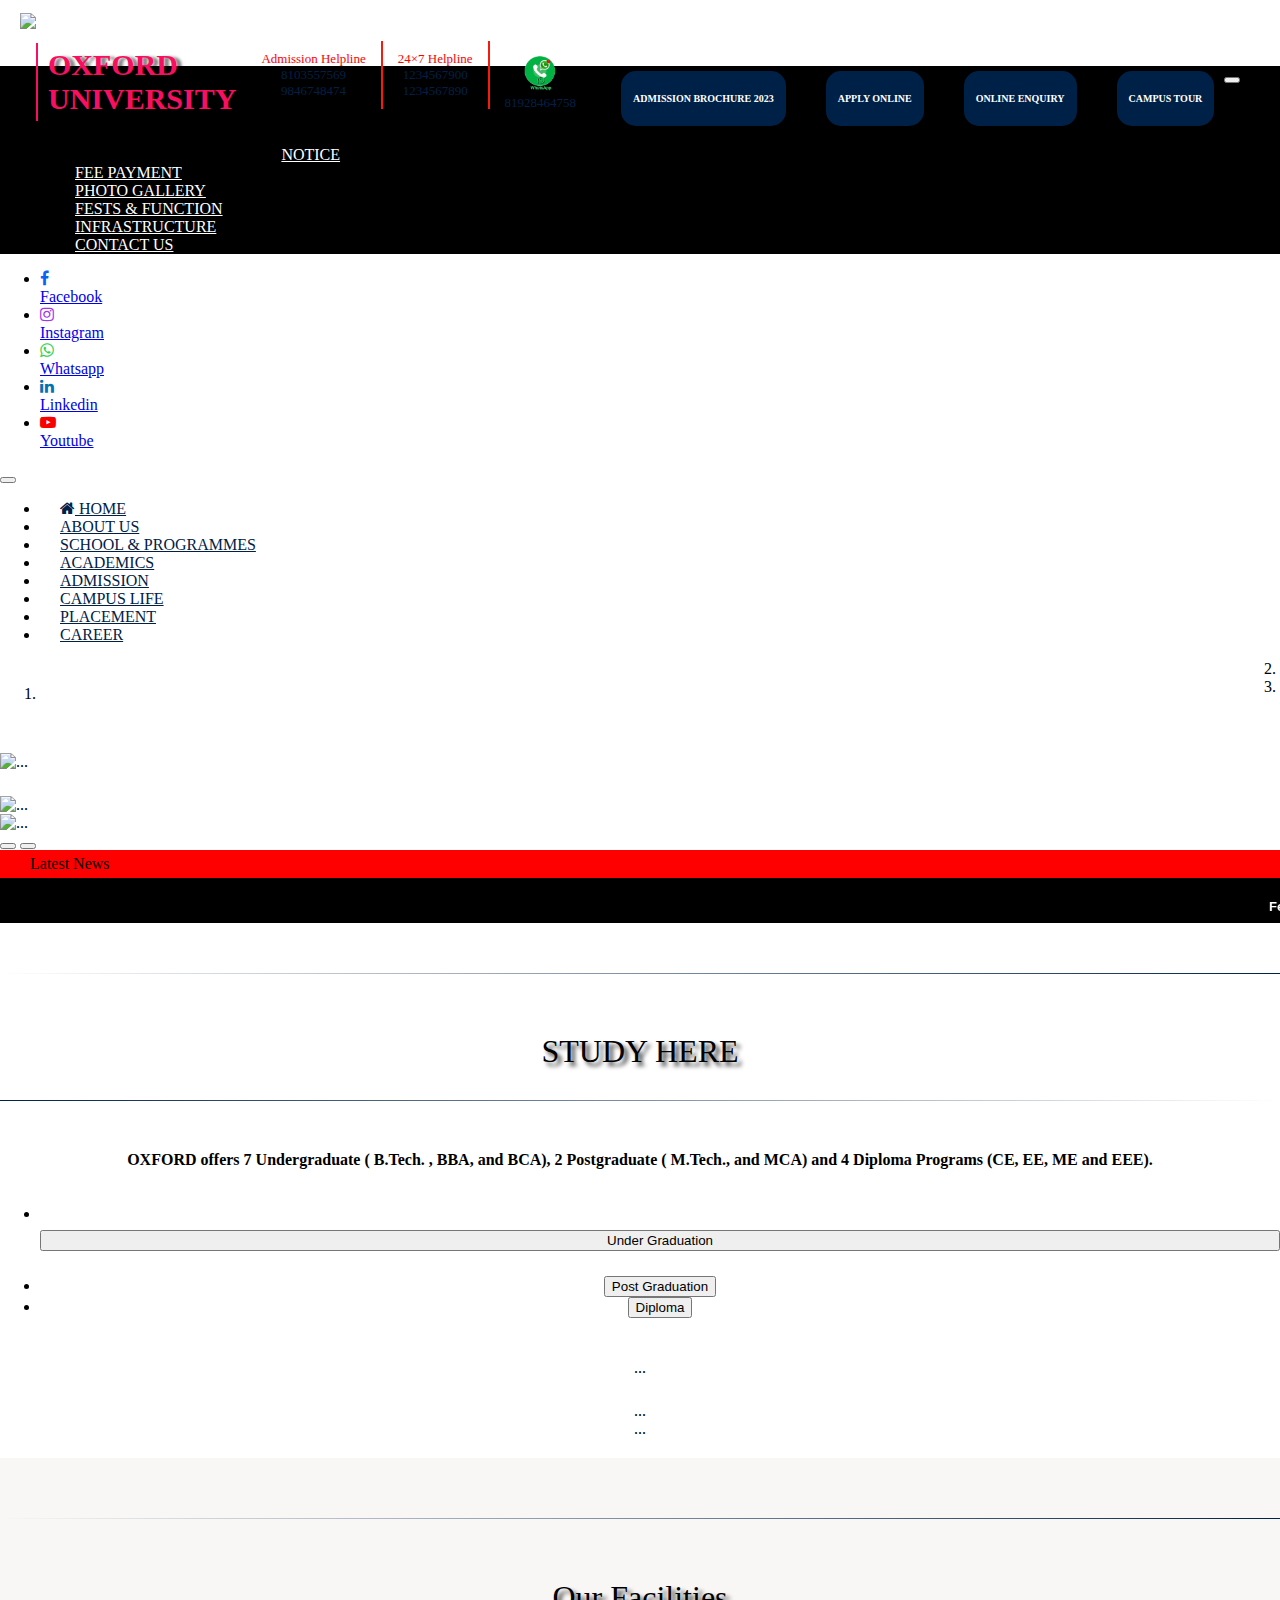
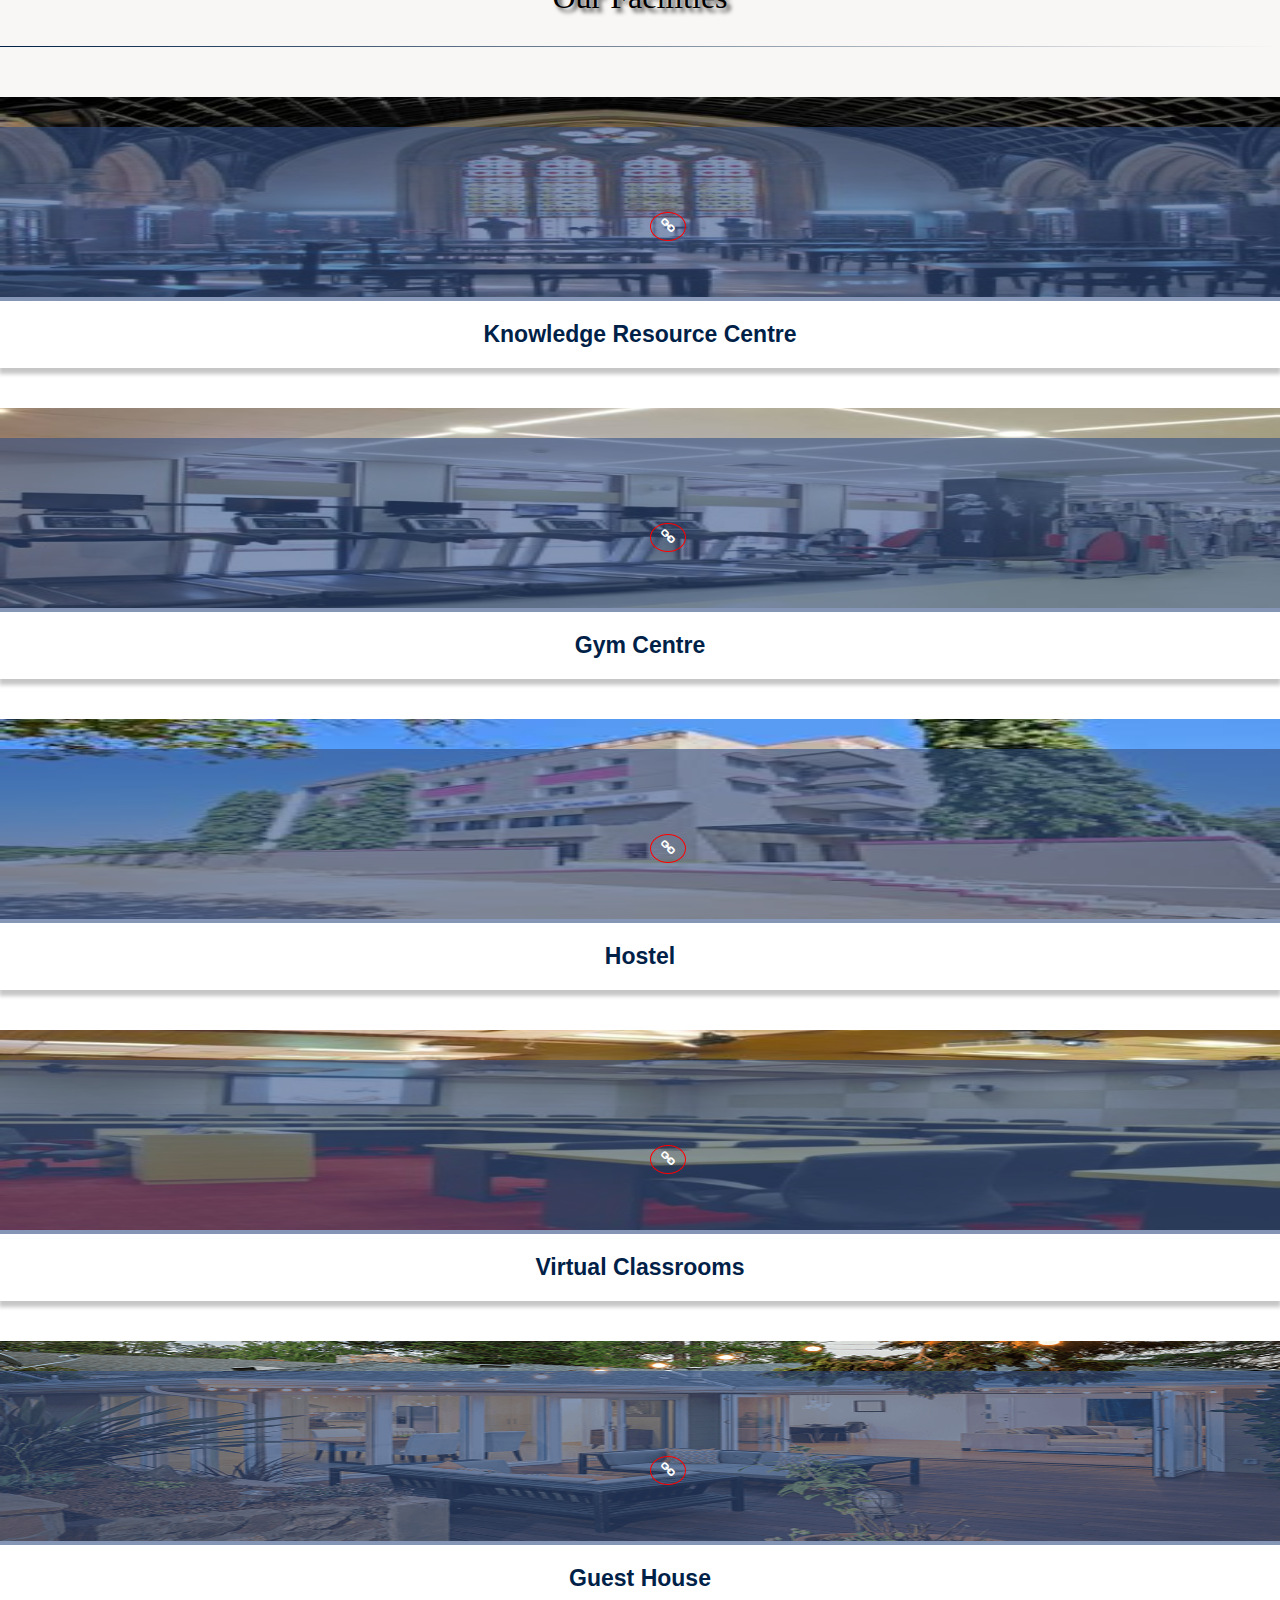
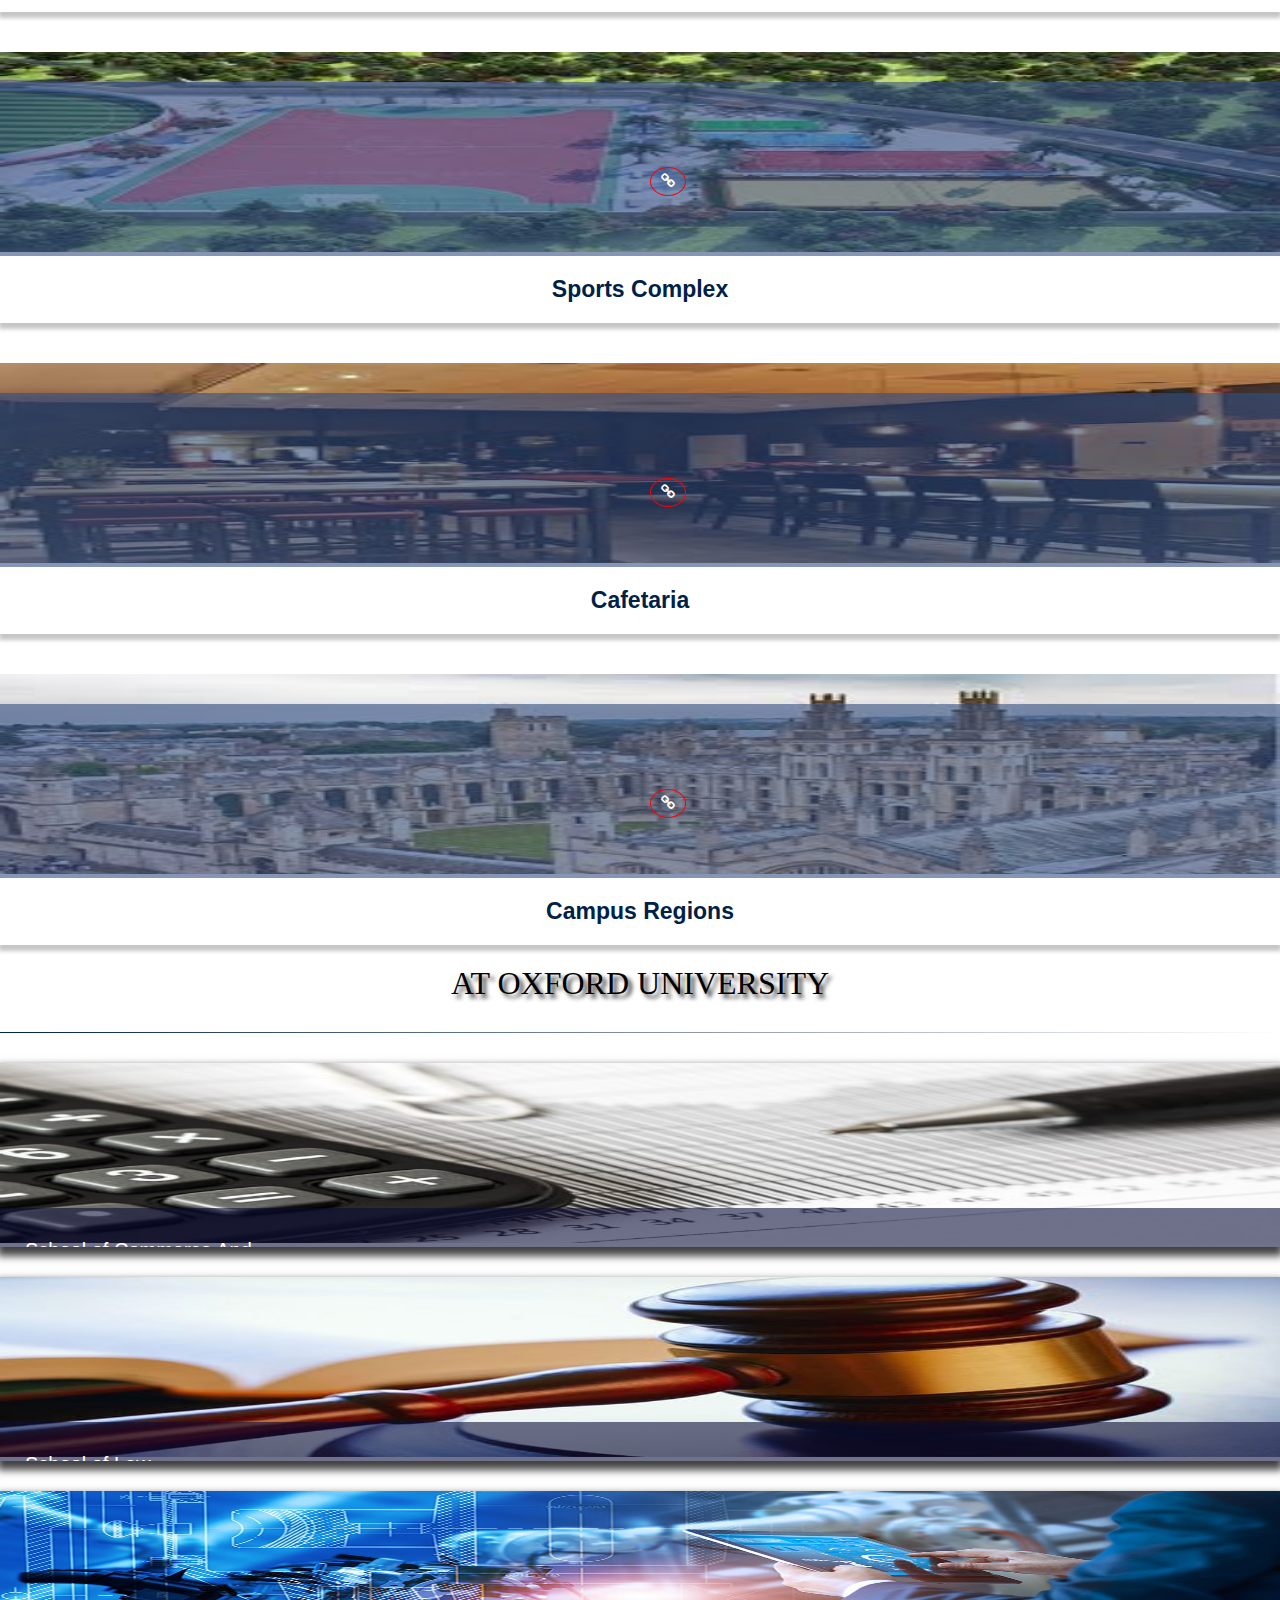
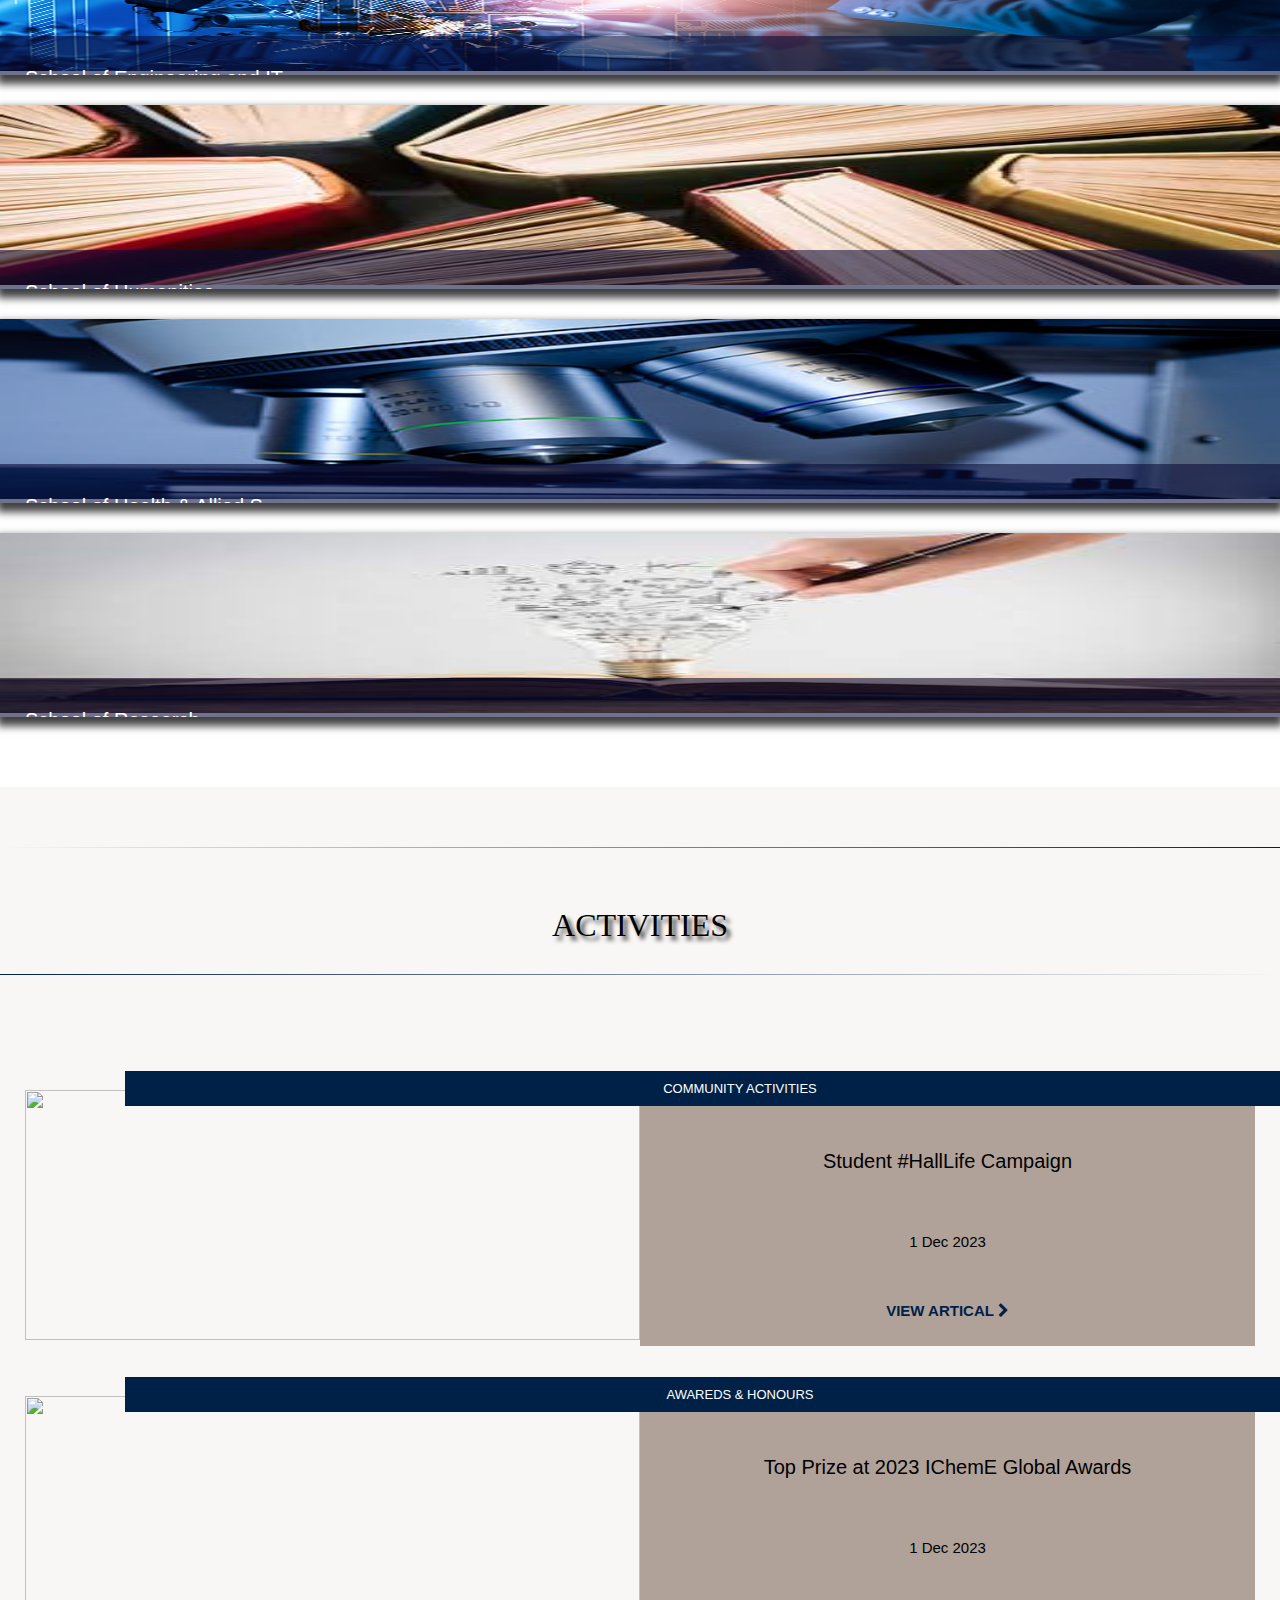
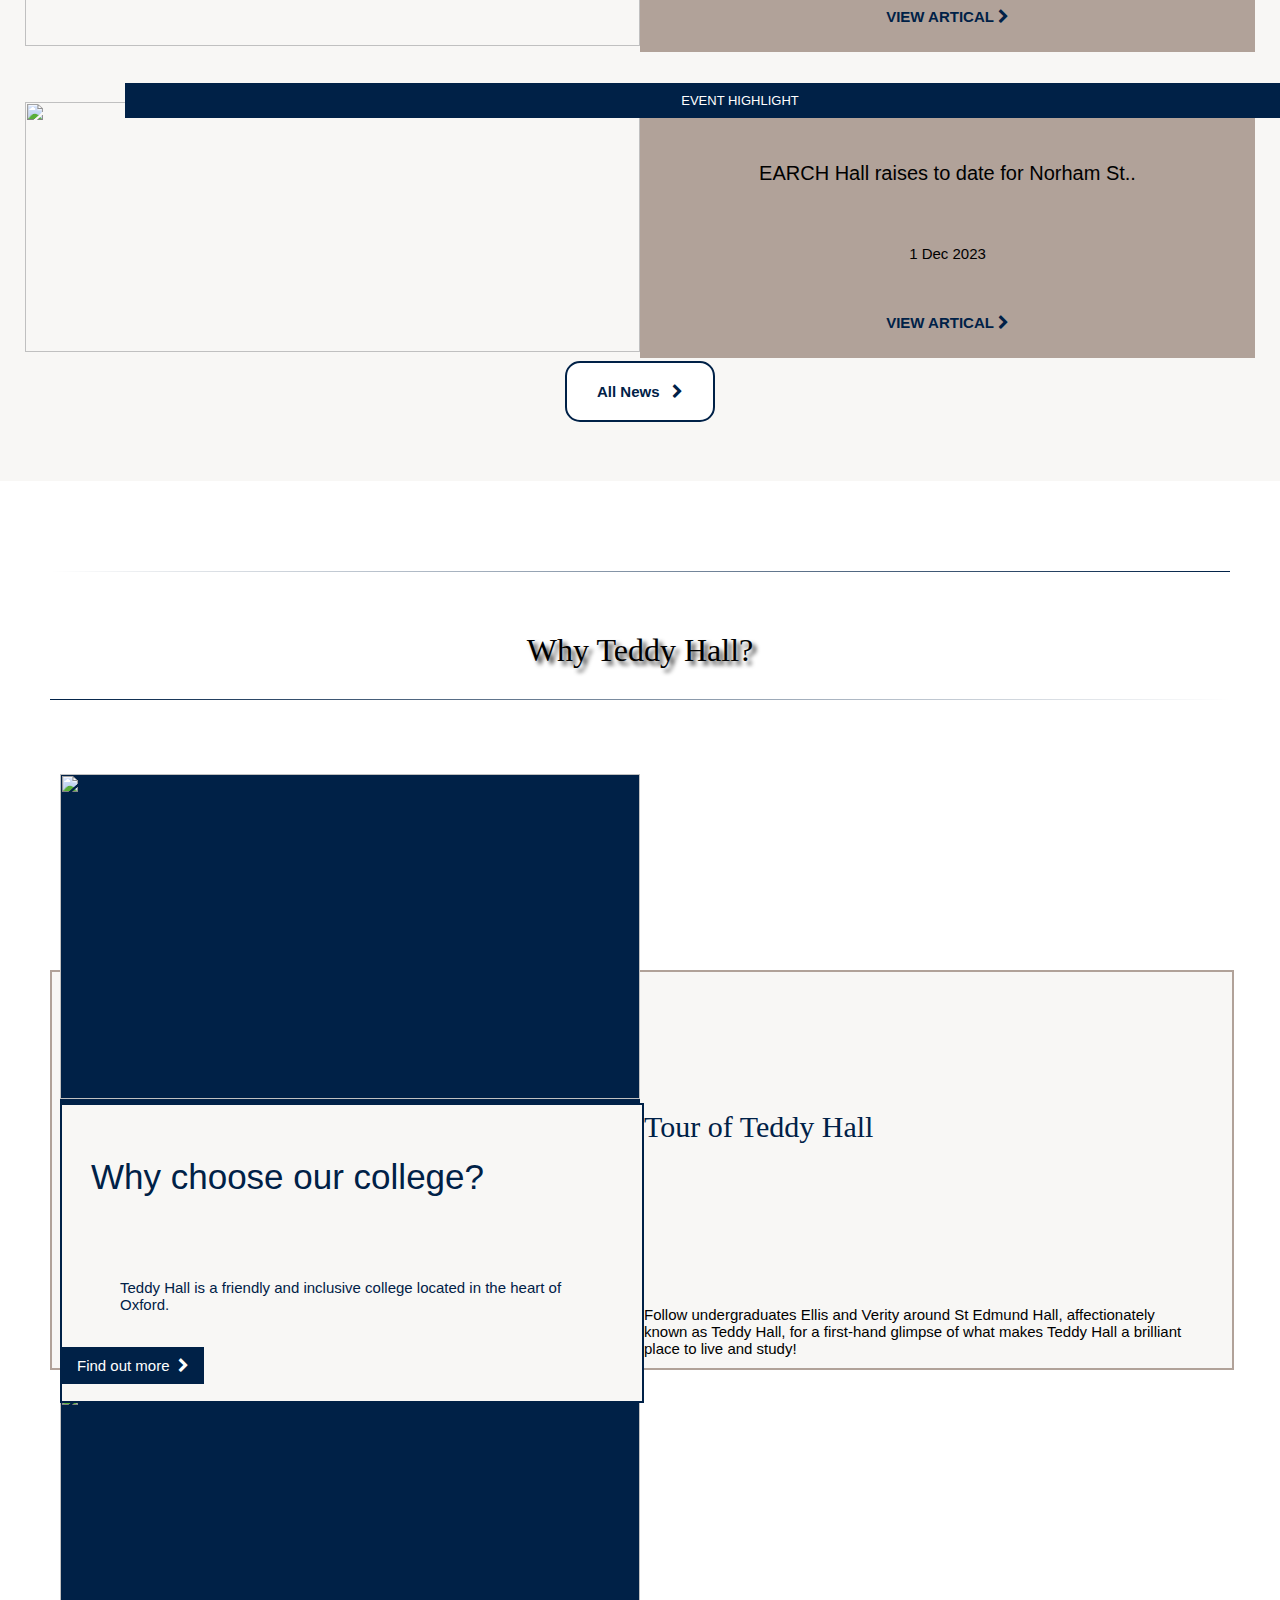
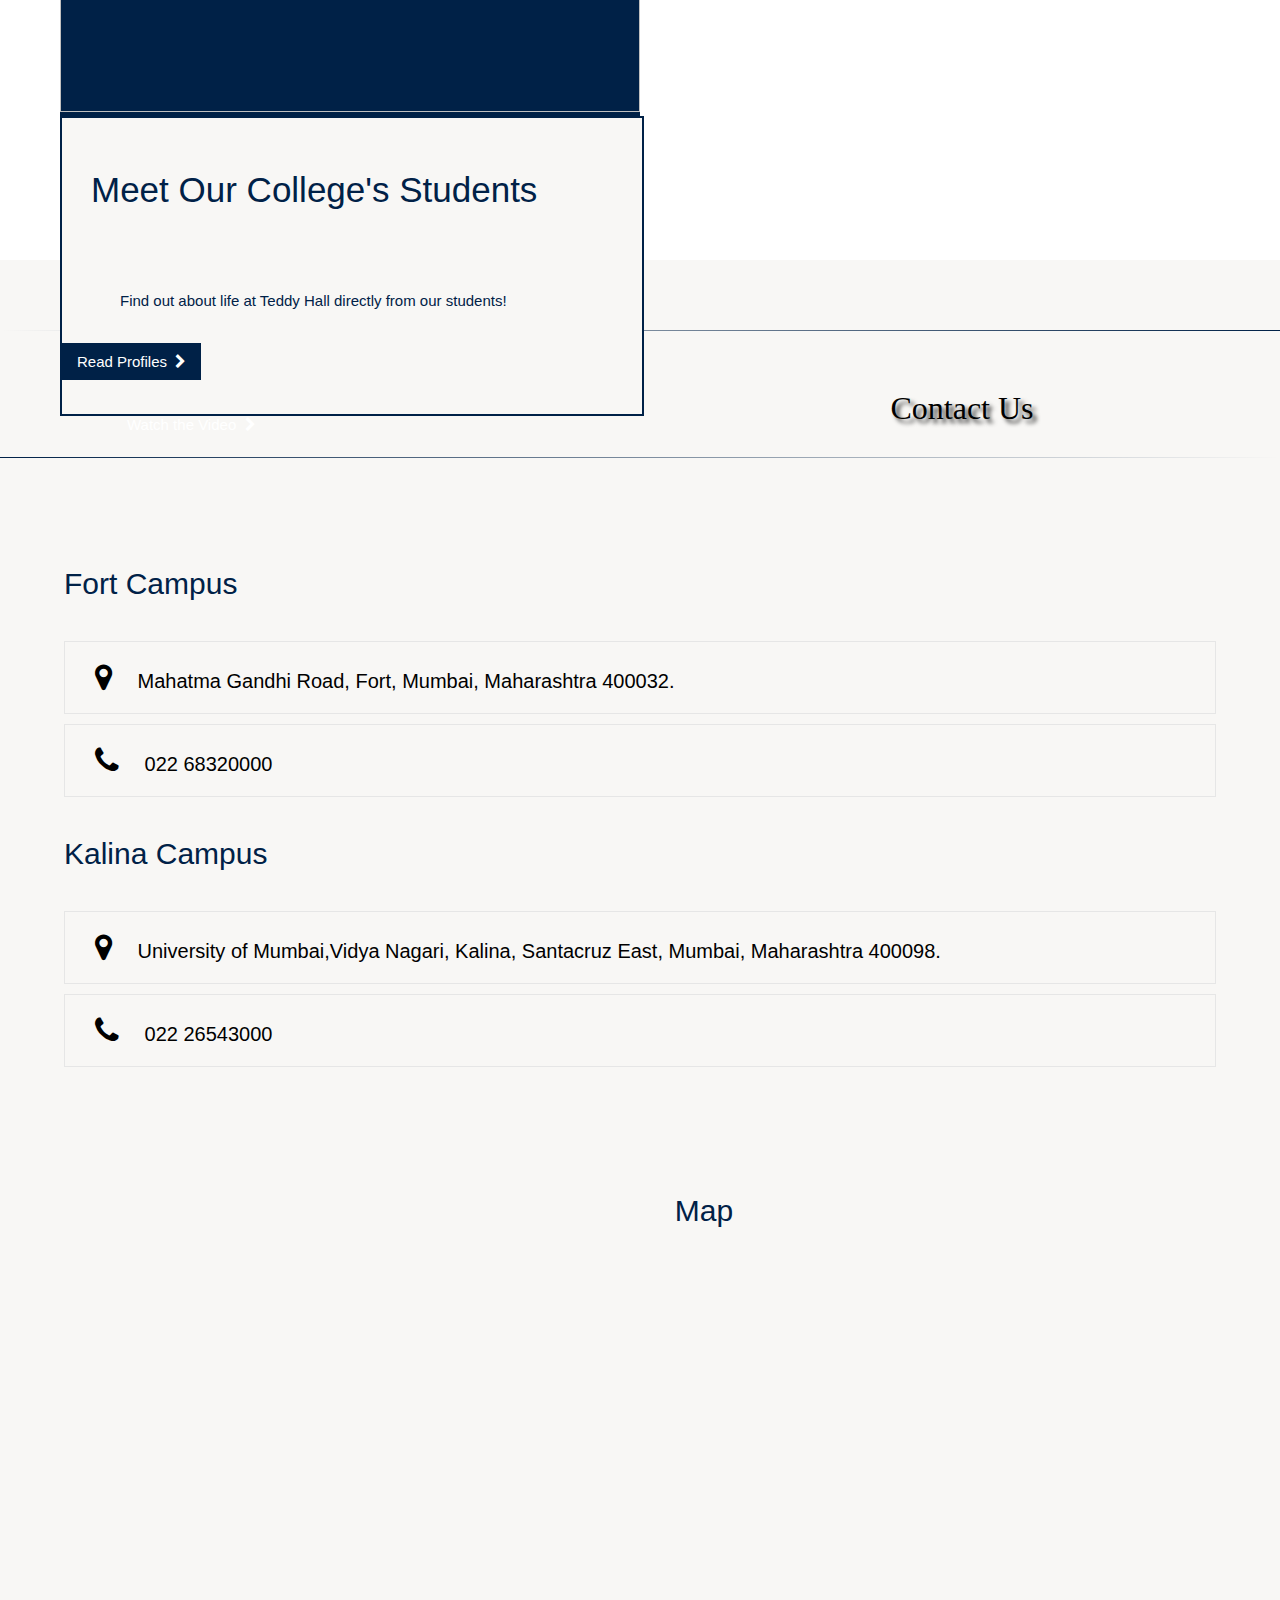
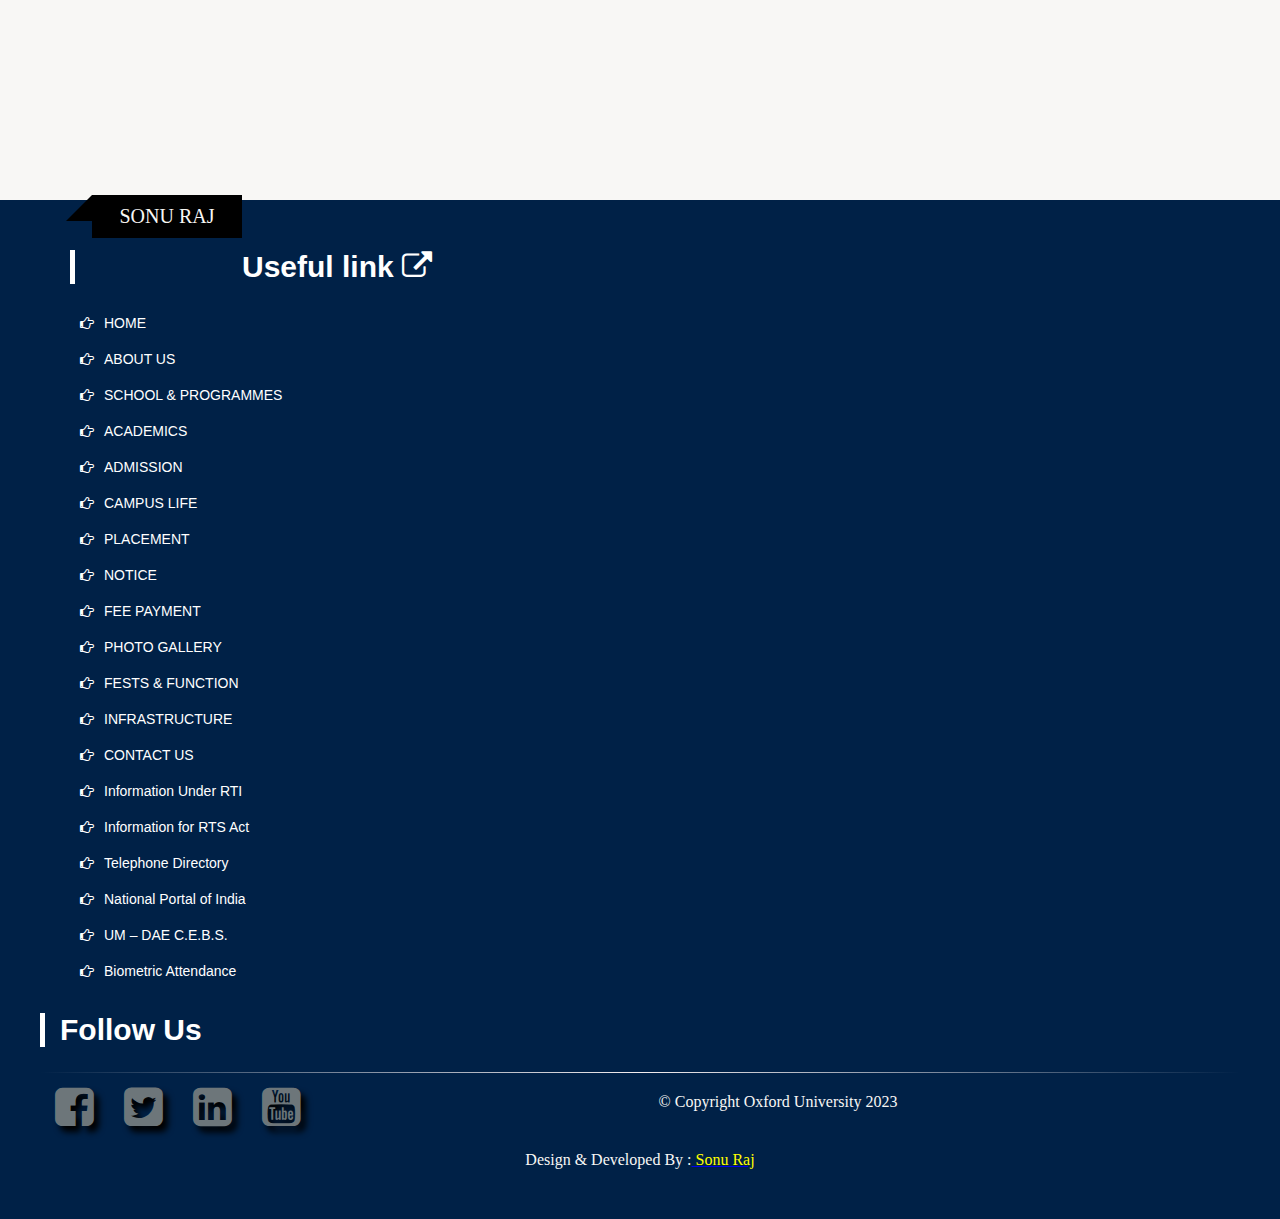
==== commit 2a447eef: "ch" ====
--- a/index.html
+++ b/index.html
@@ -13,7 +13,7 @@
         <div class="container-fluid">
             <div class="row">
                 <div class="col-md-3 col-12 logo">
-                    <img src="[data-uri]"/>
+                    <img src="https://encrypted-tbn0.gstatic.com/images?q=tbn:ANd9GcTyvKhcePF2NZXYMtS4_1kDrcAgCww6Wyta8yVkPn69jRuABnJ3z5X8H6Hh6H9_EIPNPH8&usqp=CAU"/>
                     <p>OXFORD <br>UNIVERSITY</p>
                 </div>
                 <div class="col-md-3 col-12 cont">
@@ -84,6 +84,66 @@
             </div>
         </div>
     </section>
+    <section>
+        <div class="cointainer">
+            <div class="row">
+                <div class="col rmenu">
+		            	<ul>
+		            		<li>
+		            			<a href="#">
+		            				<font color="#0863F7"><i class="fa fa-facebook" aria-hidden="true"></i></font>
+		            				<div class="trangle">
+		            				</div>
+		            				<div class="rdetails">
+		            					Facebook
+		            				</div>
+		            			</a>
+		            		</li>
+		            		<li>
+		            			<a href="#">
+		            				<font color="#A437E9"><i class="fa fa-instagram" aria-hidden="true"></i></font>
+		            				<div class="trangle">
+		            				</div>
+		            				<div class="rdetails">
+		            					Instagram
+		            				</div>
+		            			</a>
+		            		</li>
+		            		<li>
+		            			<a href="#">
+		            				<font color="#30D14F"><i class="fa fa-whatsapp" aria-hidden="true"></i></font>
+		            				<div class="trangle">
+		            				</div>
+		            				<div class="rdetails">
+		            					Whatsapp
+		            				</div>
+		            			</a>
+		            		</li>
+		            		<li>
+		            			<a href="#">
+		            				<font color="#0073B1"><i class="fa fa-linkedin" aria-hidden="true"></i></font>
+		            				<div class="trangle">
+		            				</div>
+		            				<div class="rdetails">
+		            					Linkedin
+		            				</div>
+		            			</a>
+		            		</li>
+		            		<li>
+		            			<a href="#">
+		            				<font color="#F70101"><i class="fa fa-youtube-play" aria-hidden="true"></i></font>
+		            				<div class="trangle">
+		            				</div>
+		            				<div class="rdetails">
+		            					Youtube
+		            				</div>
+		            			</a>
+		            		</li>
+		            	</ul>
+		            </div>
+            </div>
+        </div>
+    </section>
     <section class="menuarea">
         <div class="container">
             <div class="row">
@@ -156,27 +216,6 @@
                       <span class="sr-only">Next</span>
                     </button>
                   </div>
-                    <div id="carouselExampleControls" class="carousel slide" data-ride="carousel">
-                        <div class="carousel-inner">
-                          <div class="carousel-item active">
-                            <img src="" class="d-block w-100" alt="...">
-                          </div>
-                          <div class="carousel-item">
-                            <img src="https://www.merton.ox.ac.uk/sites/default/files/styles/banner/public/2023-09/Merton_Open_Day_by_John_Cairns_15.9.23-15.jpg?itok=Dx7lZlU4" class="d-block w-100" alt="...">
-                          </div>
-                          <div class="carousel-item">
-                            <img src="https://www.merton.ox.ac.uk/sites/default/files/styles/banner/public/2023-09/Merton_Open_Day_by_John_Cairns_15.9.23-172.jpg?itok=EoMGWmbr" class="d-block w-100" alt="...">
-                          </div>
-                        </div>
-                       <button class="carousel-control-prev" type="button" data-target="#carouselExampleControls" data-slide="prev">
-                          <span class="carousel-control-prev-icon" aria-hidden="true"></span>
-                          <span class="sr-only">Previous</span>
-                        </button>
-                        <button class="carousel-control-next" type="button" data-target="#carouselExampleControls" data-slide="next">
-                          <span class="carousel-control-next-icon" aria-hidden="true"></span>
-                          <span class="sr-only">Next</span>
-                        </button>
-                      </div>
                 </div>
             </div>
         </div>
@@ -189,13 +228,13 @@
             </div>
         </div>
     </section>
-    <section>
-        <div class="container-fluid">
-            <div class="row">
-                <div class="col-2 slide1">
-                    <h2>Latest News</h2>
-                </div>
-                <div class="col-10 slide2">
+    <section class="slidearea">
+        <div class="container-fluid">
+            <div class="row">
+                <div class="col-md-2  col-12 slide1">
+                    Latest News
+                </div>
+                <div class="col-md-10 col-12  slide2">
                     <marquee scrollamount="5" onmouseover="this.stop()" onmouseout="this.start()">
                         <ul>
                             <li><a href="#">Fees Payment Link - Click here </a></li>
@@ -269,7 +308,7 @@
             </div>
             <div class="row">
                 <div class="col-md-3 col-12">
-                        <div class="farea21 wow fadeInLeft" data-wow-delay="0.1s" style="visibility: visible; -webkit-animation-delay: 0.1s; -moz-animation-delay: 0.1s; animation-delay: 0.1s;">
+                        <div class="farea21">
                             <div class="pic">
                                 <a href="#"><img src="auditorim.jpg"/></a>
                                 <div class="pdetail">
@@ -559,7 +598,7 @@
                             <div class="tdetail">
                                 <h1>Why choose our college?</h1>
                                 <p>Teddy Hall is a friendly and inclusive college located in the heart of Oxford.</p>
-                                <a href=".">Find out more &nbsp<i class="fa fa-chevron-right" aria-hidden="true"></i></a>
+                                <a href="#">Find out more &nbsp<i class="fa fa-chevron-right" aria-hidden="true"></i></a>
                                 <div class="teddyside">
                                 </div>
                             </div>
@@ -578,7 +617,7 @@
 					        <div class="tdetail">
 						        <h1>Meet Our College's Students</h1>
 						        <p>Find out about life at Teddy Hall directly from our students!</p>
-						        <a href=".">Read Profiles &nbsp<i class="fa fa-chevron-right" aria-hidden="true"></i></a>
+						        <a href="#">Read Profiles &nbsp<i class="fa fa-chevron-right" aria-hidden="true"></i></a>
 						        <div class="teddyside">
 						        </div>
                             </div>
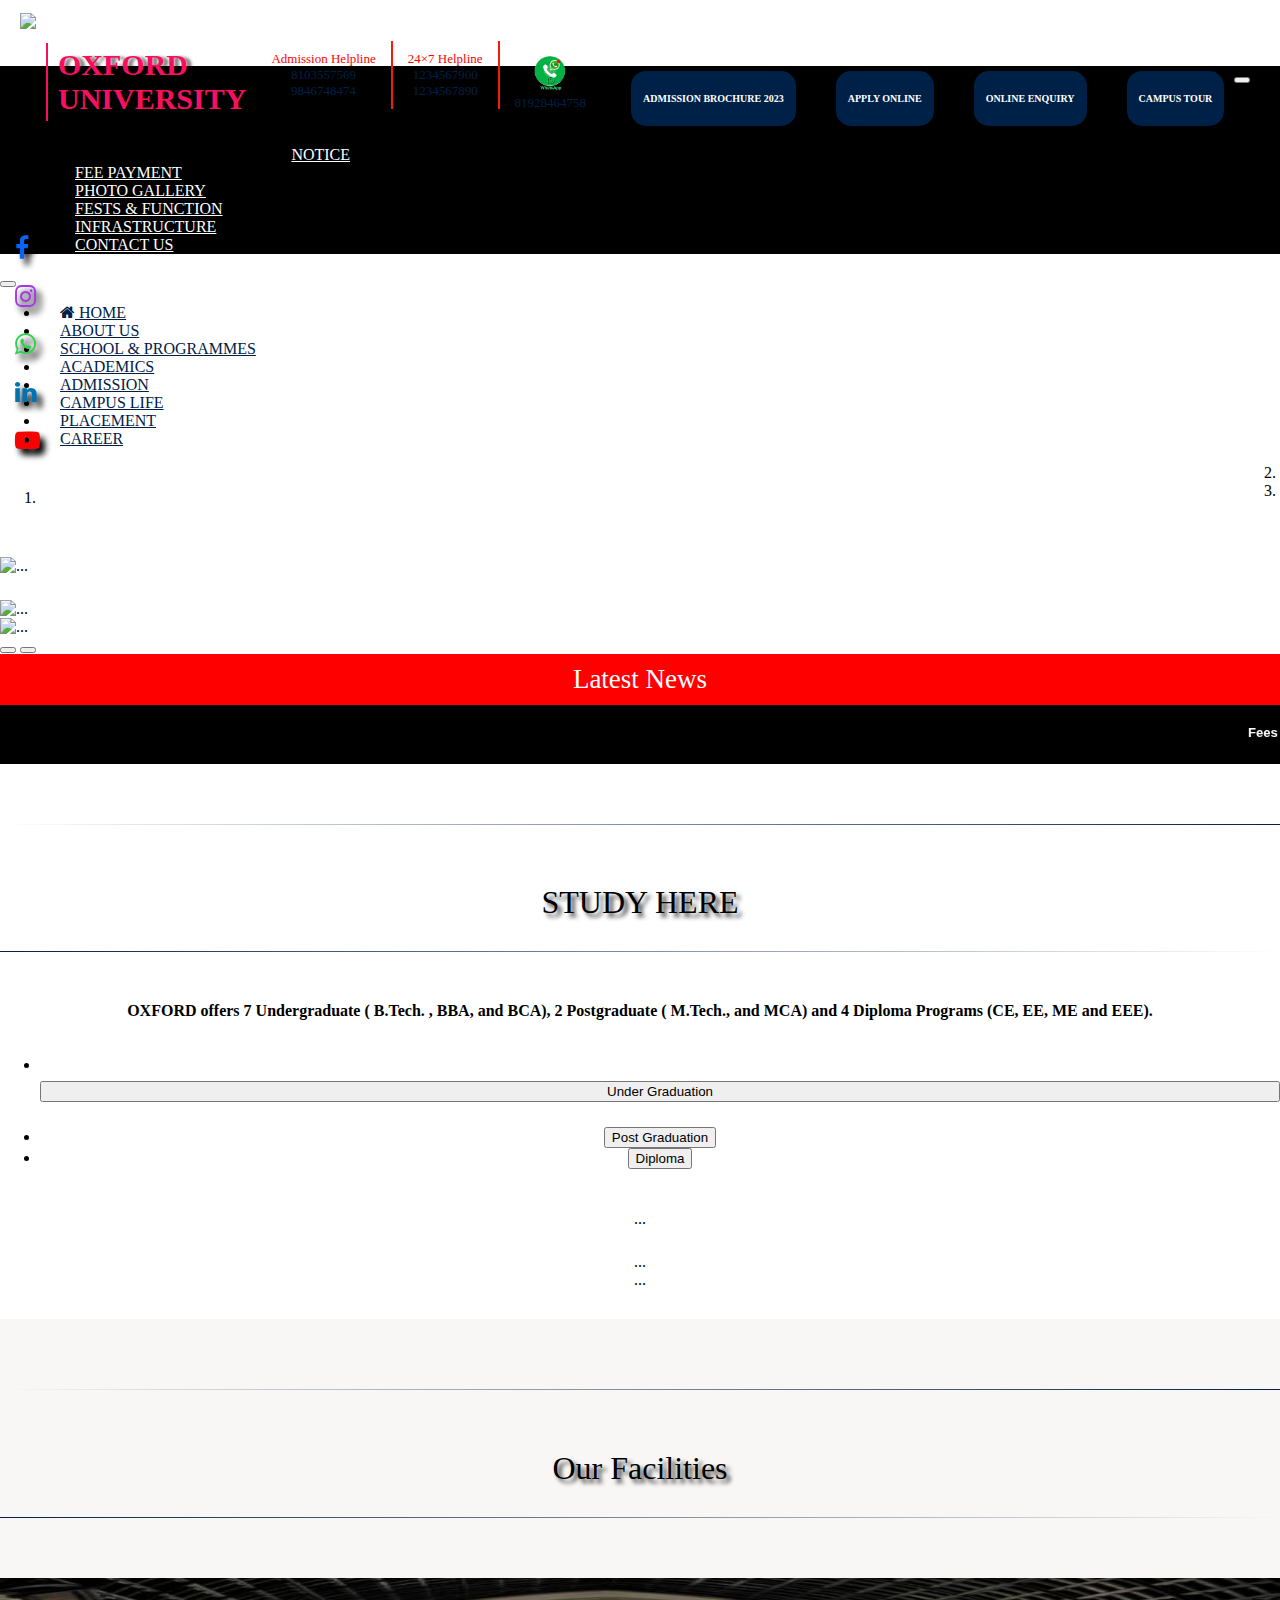
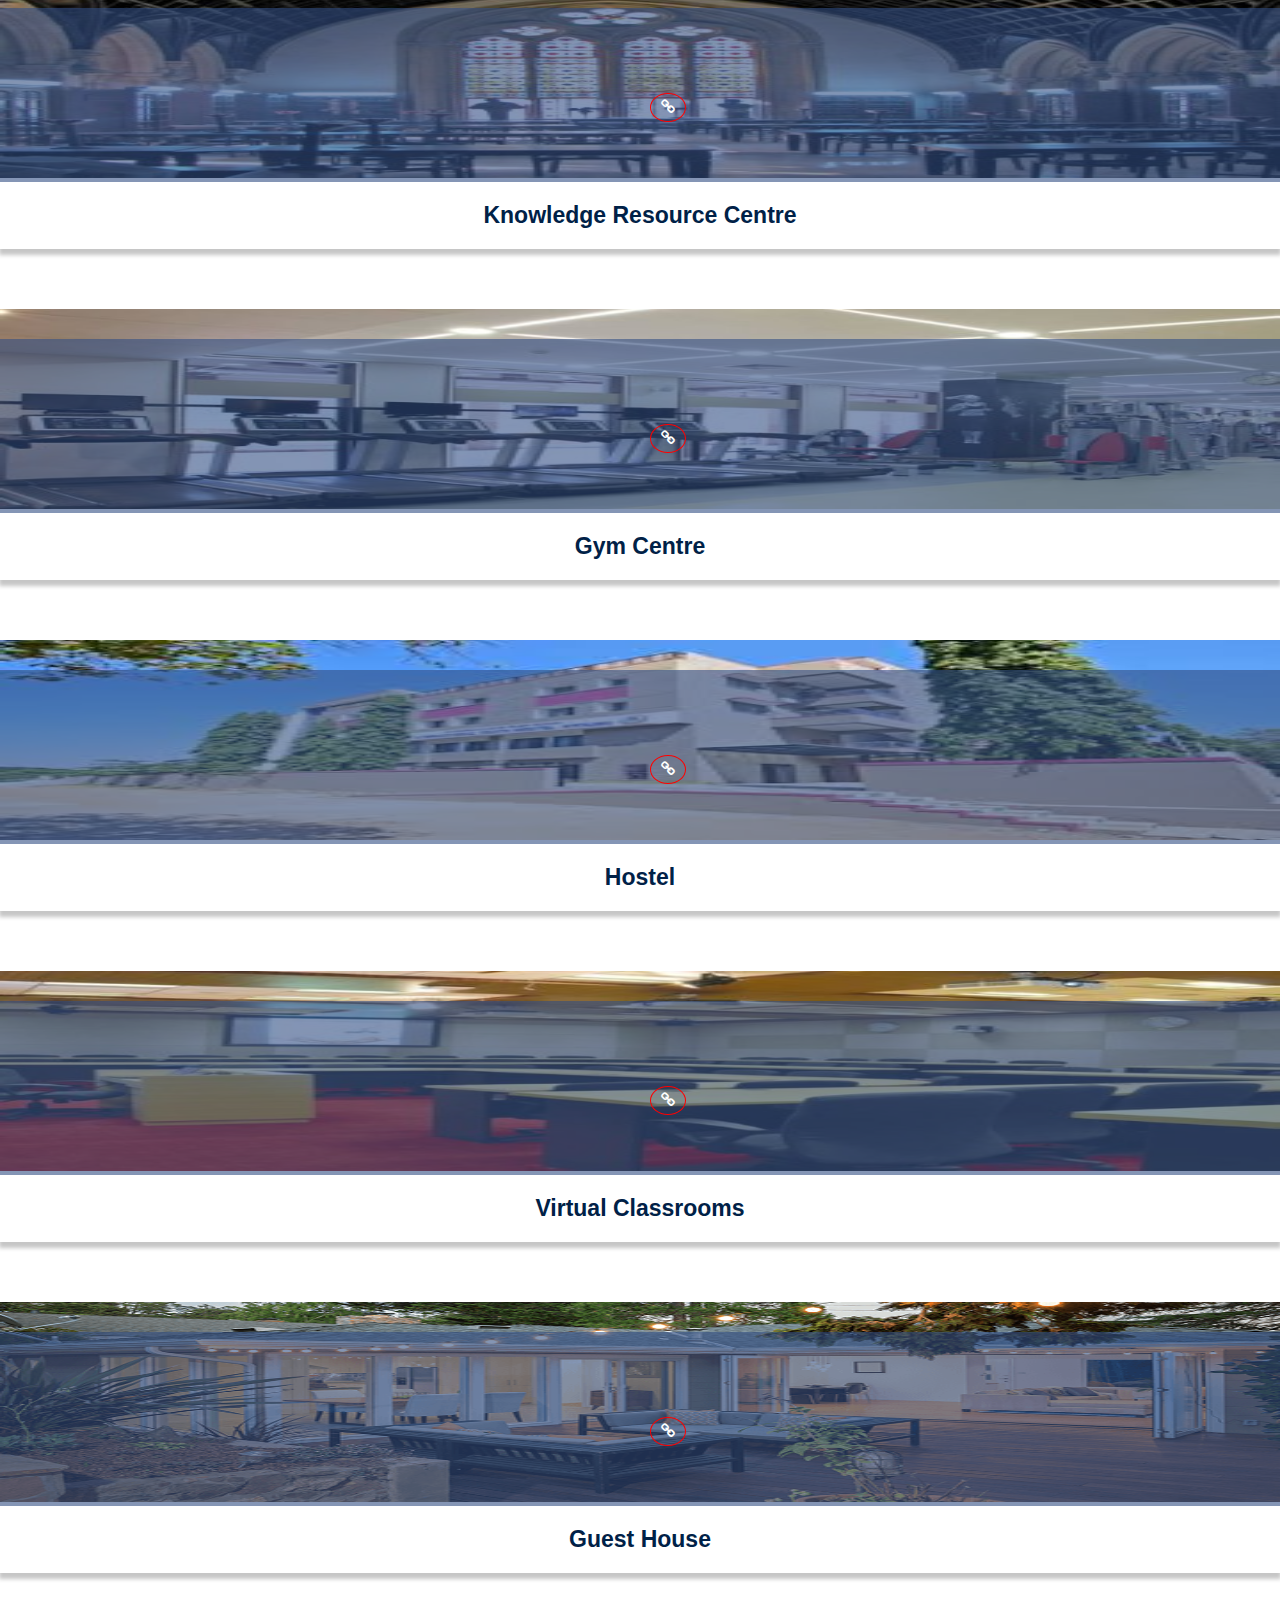
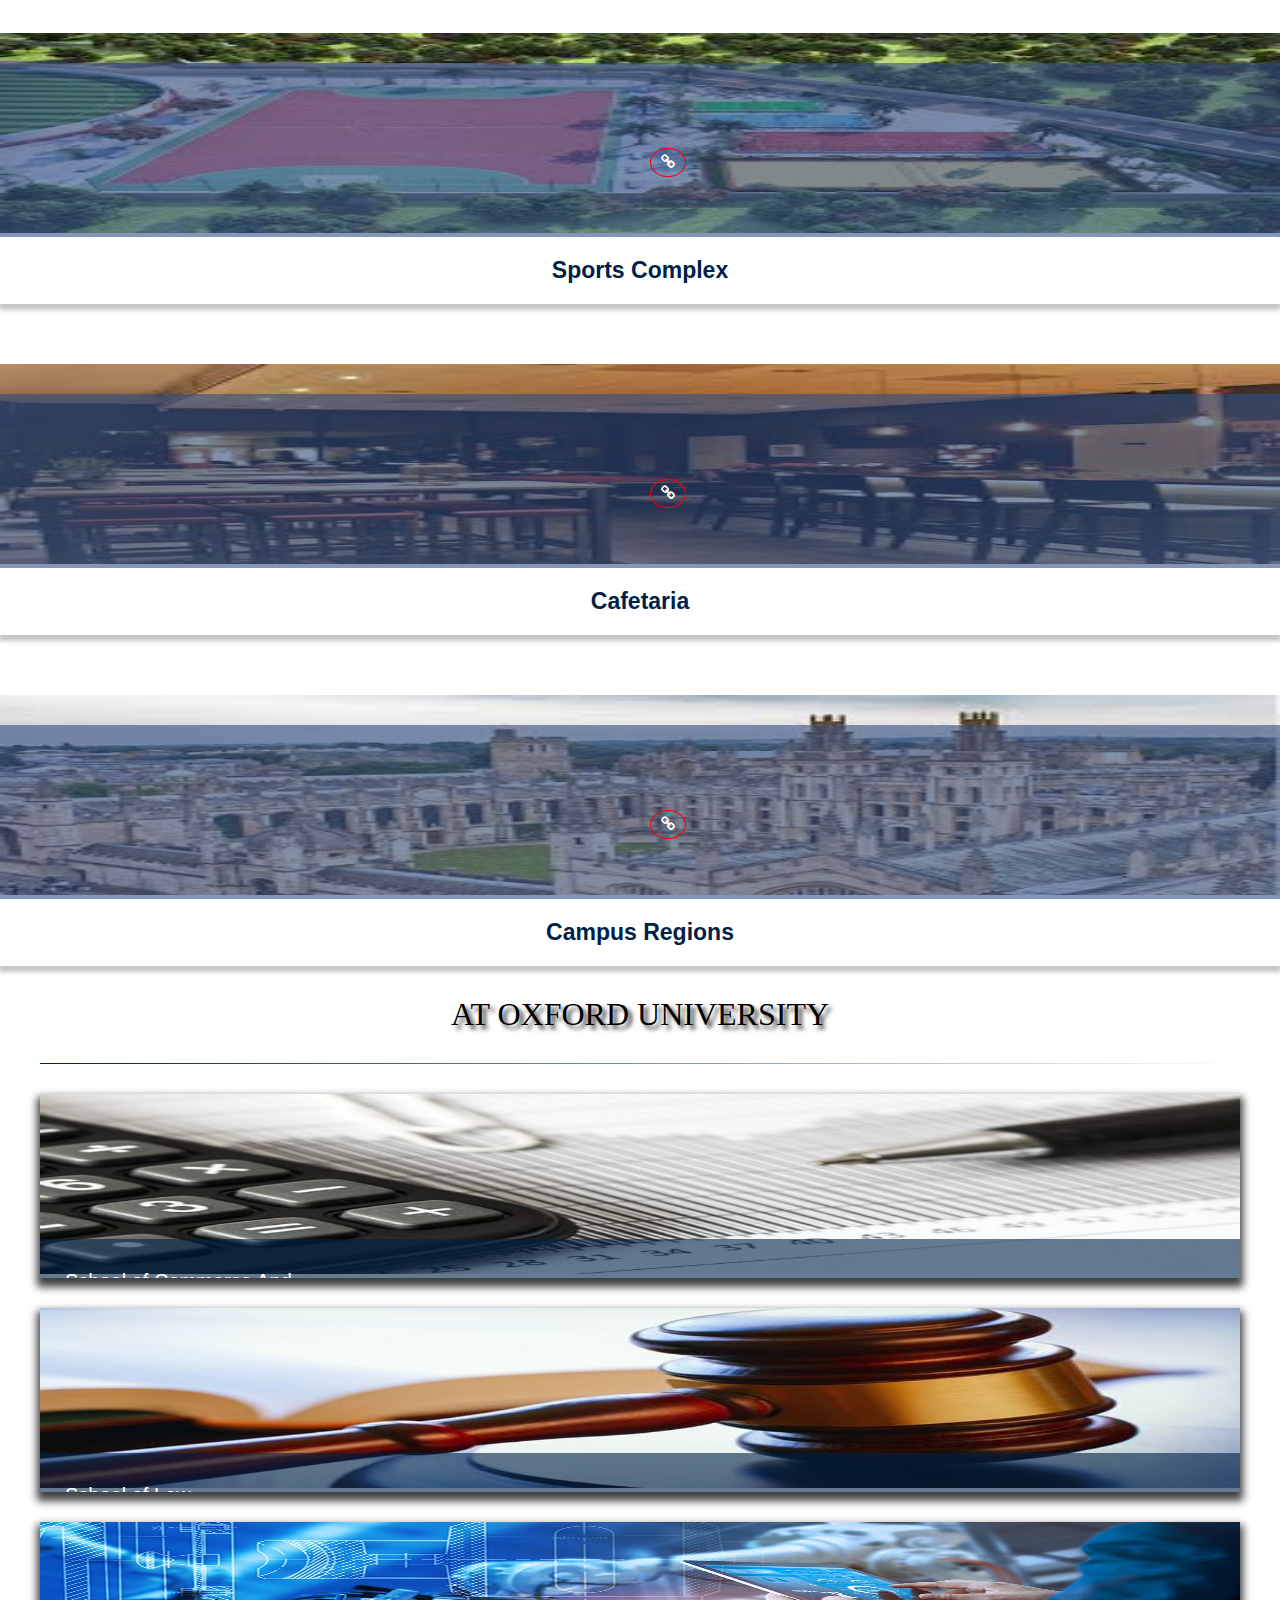
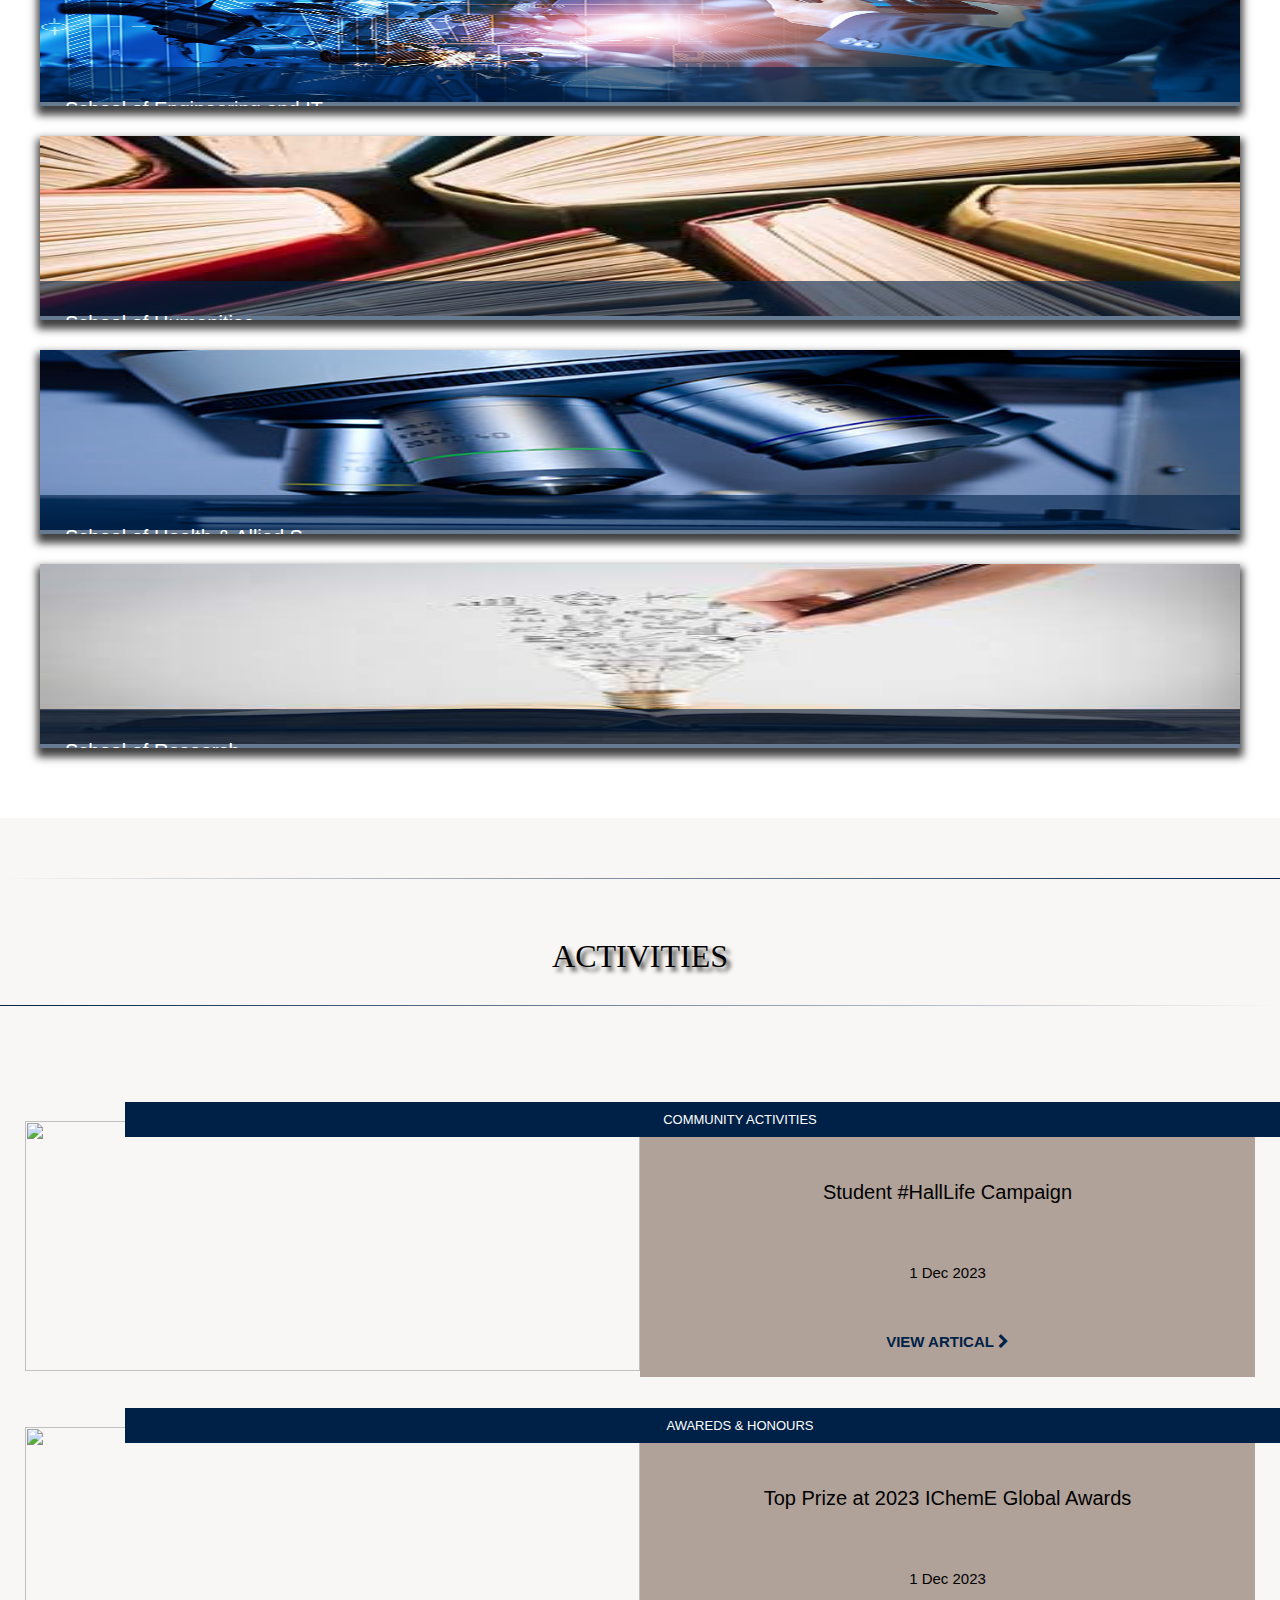
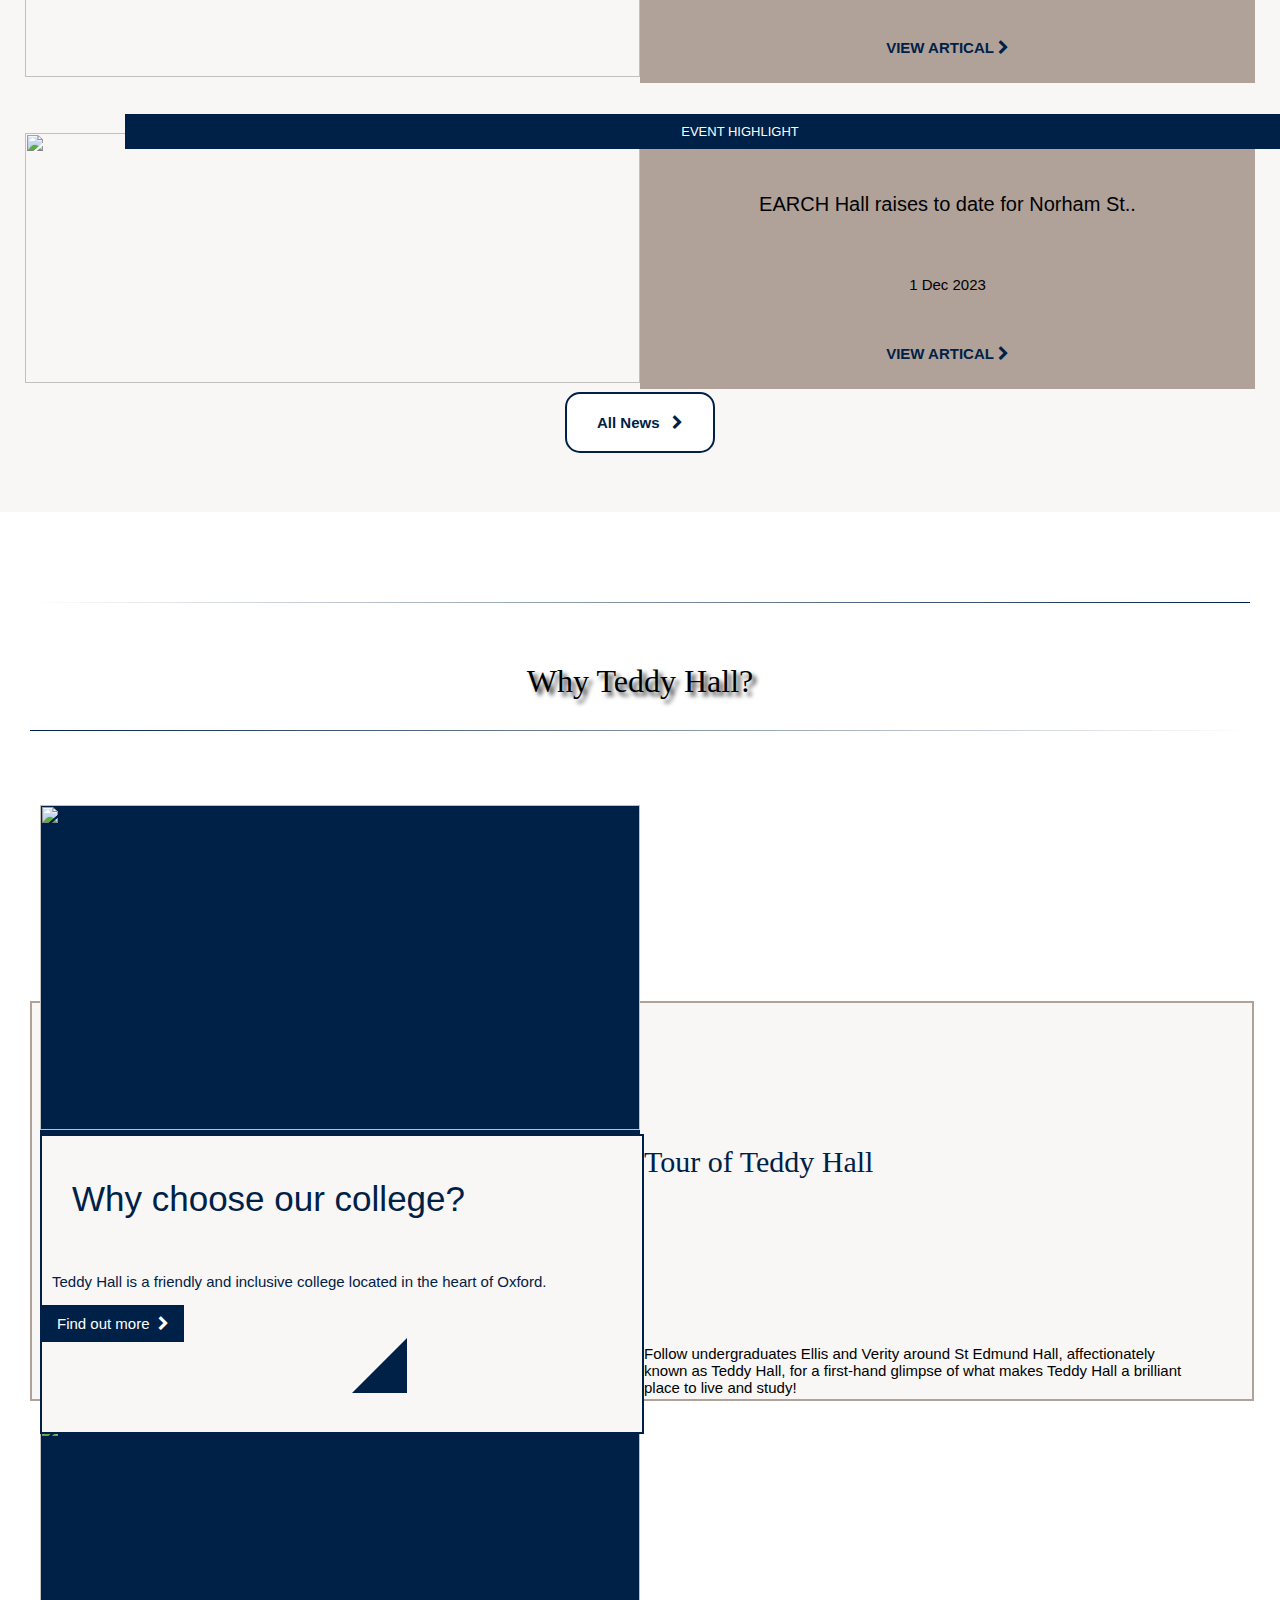
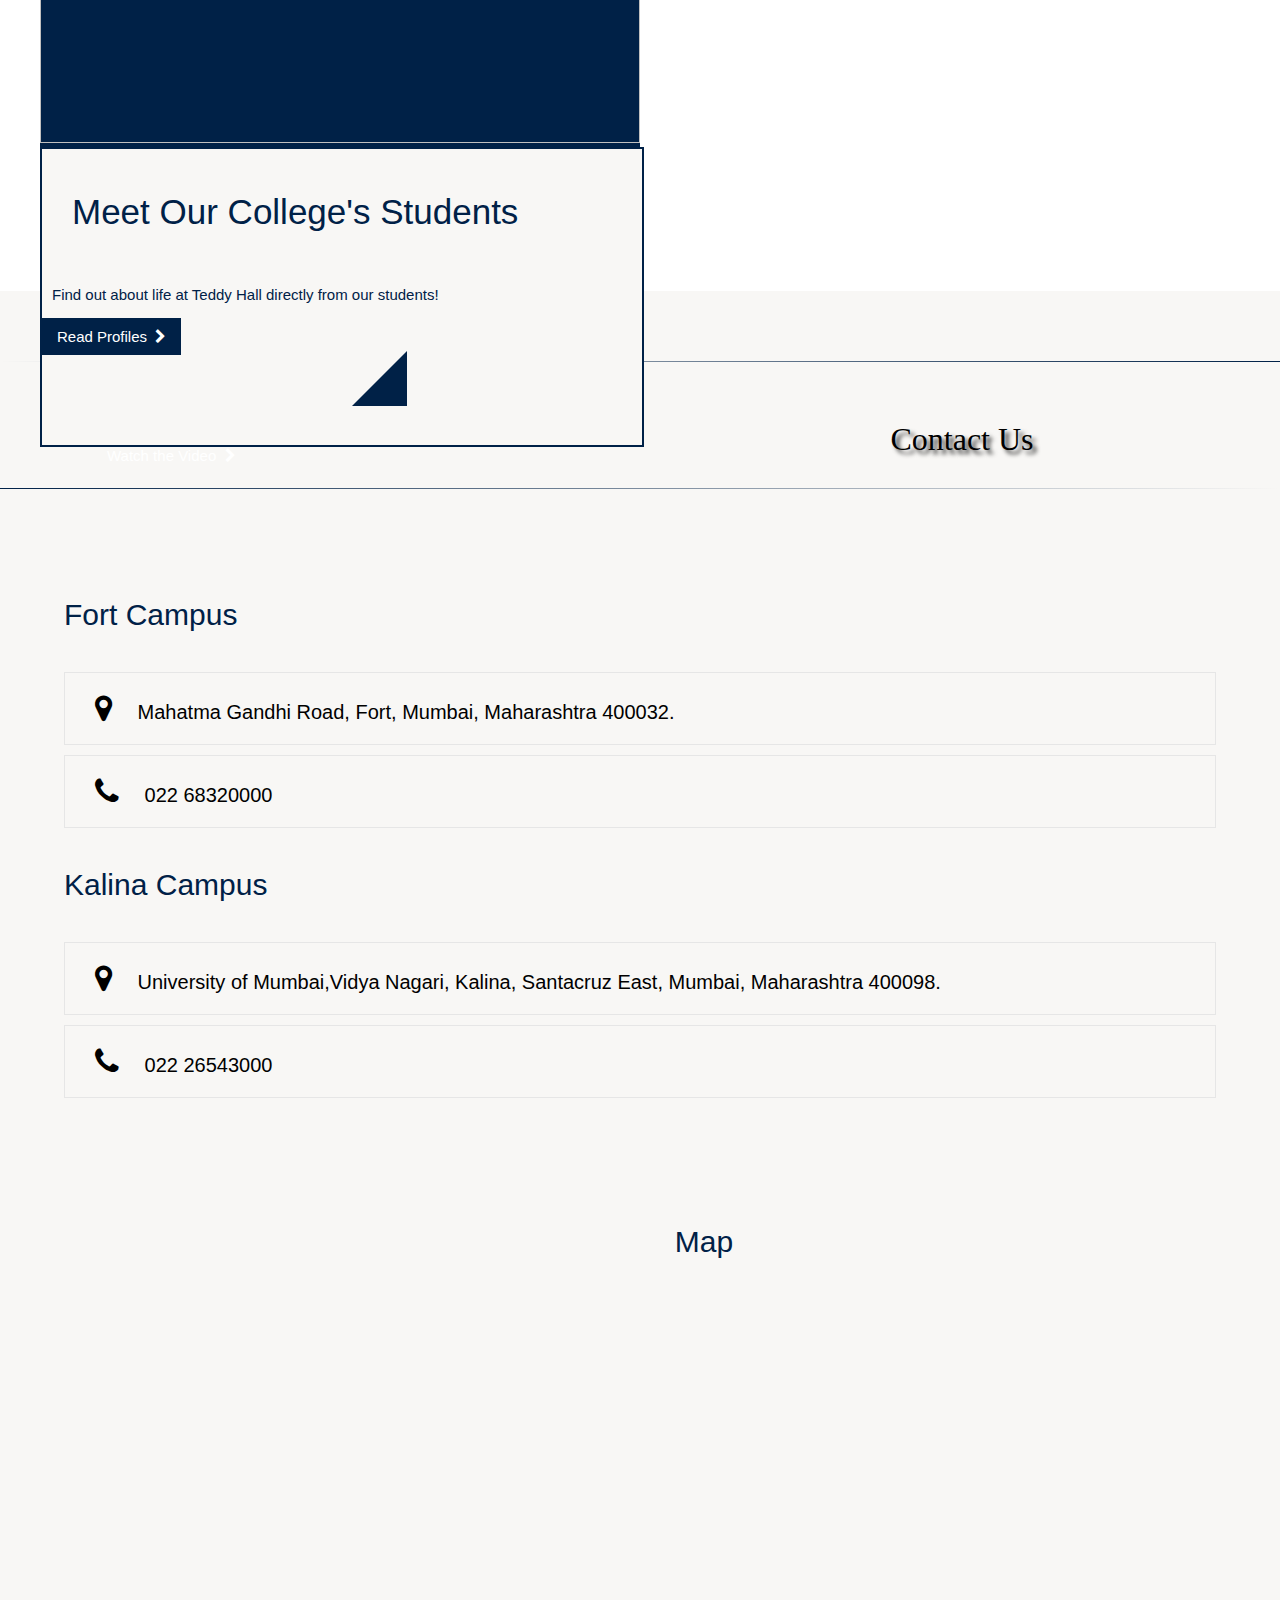
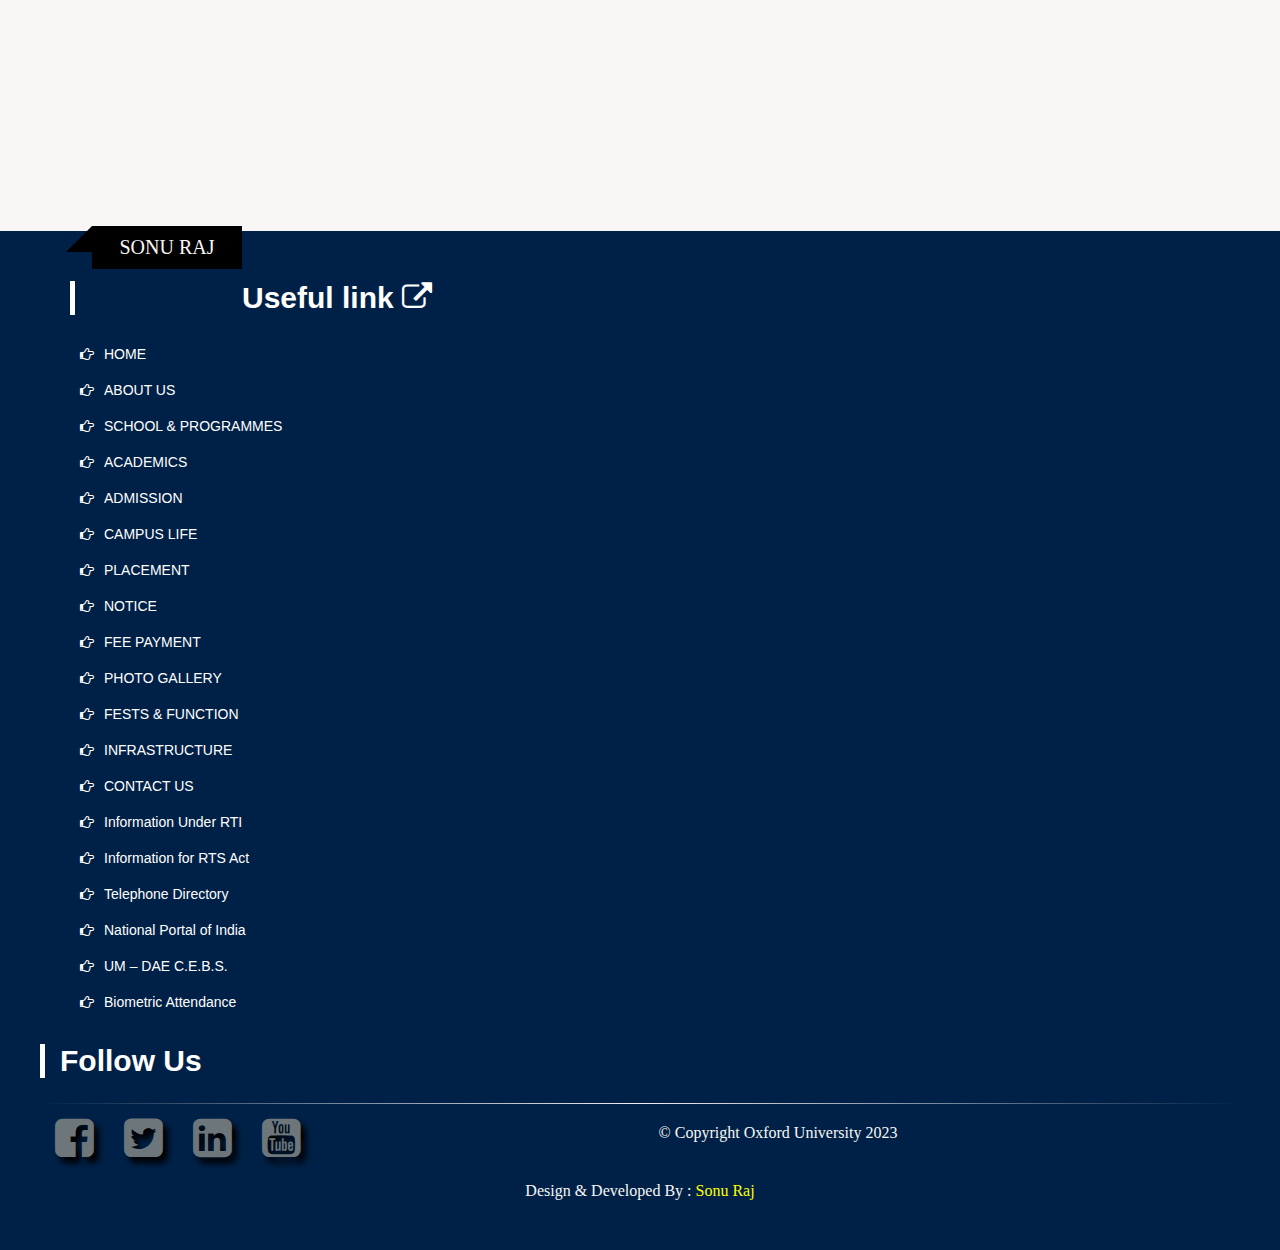
==== commit 9c3930d1: "ch" ====
--- a/index.html
+++ b/index.html
@@ -3,7 +3,7 @@
 <head>
     <meta charset="UTF-8">
     <meta name="viewport" content="width=device-width, initial-scale=1.0">
-    <title>Document</title>
+    <title>Oxford University</title>
     <link rel="stylesheet" type="text/css" href="css/font-awesome.min.css"/>
     <link rel="stylesheet" href="https://cdn.jsdelivr.net/npm/bootstrap@4.6.2/dist/css/bootstrap.min.css" integrity="sha384-xOolHFLEh07PJGoPkLv1IbcEPTNtaed2xpHsD9ESMhqIYd0nLMwNLD69Npy4HI+N" crossorigin="anonymous">
     <link rel="stylesheet" href="style.css"/>
--- a/style.css
+++ b/style.css
@@ -18,6 +18,7 @@
     text-shadow: 5px 1px 3px rgba(0,0,0,0.5);
     font:bold 30px  'Ephesis', cursive;
     padding:5px 10px;
+    margin-left: 10px;
     border-left: solid 2px #F80F60;
 }
 .cont{
@@ -83,6 +84,73 @@
     color:#002147;
     border:solid 2px #002147;
 }
+.rmenu{
+    position:fixed;
+    left:0;
+    top:225px;
+    width:50px;
+    height:225px;
+    z-index:1000;
+}
+.rmenu ul{
+    list-style:none;
+    padding:0;
+    margin:0;
+}
+.rmenu ul li a:link,.rmenu ul li a:visited{
+    display:block;
+    padding:10px 15px;
+    font-size:25px;
+    transition:all 1s;
+    text-shadow: 5px 6px 6px rgba(0,0,0,1);
+}
+.rmenu ul li a:hover{
+    transform:translate(10px,0);
+}				
+.rdetails{
+    position:absolute;
+    left:50px;
+    top:8px;
+    display:block;
+    padding:8px 15px;
+    margin-left:10px;
+    background:rgba(2,0,0,0.6);
+    color:yellow;
+    font:normal 14px 'Ephesis', cursive;
+    transition:all 1s;
+    display:none;
+    border-radius:5px;
+}
+.rmenu ul li a:hover .rdetails{
+    display:block;
+    animation-name:aar;
+    animation-duration:1s;
+}    
+.trangle{
+    width:0px;
+    height:0px;
+    float:left;
+    border-top:solid 12px transparent;
+    border-bottom:solid 12px transparent;
+    border-right:solid 12px rgba(2,0,0,0.6);
+    position:absolute;
+    left:49px;
+    top:13px;
+    display:none;
+}        
+@keyframes aar{
+    0%{
+        transform:translateX(-10px);
+    }
+    100%{
+        transform:translateX(10px);
+    }
+}
+.rmenu ul li a:hover .trangle{
+    display:block;
+    animation-name:aar;
+    animation-duration:1s;
+}
 .menuarea1{
     background: #000000;
     padding:0;
@@ -123,37 +191,44 @@
     width:100%;
     height:600px;
 }
+.slidearea{
+    text-align: center;
+    background: #45F729;
+}
 .slide1{
     background:red;
-    padding:5px 30px;
-}
-.slide1 h2{
+    padding:10px 0;
+    width:100%;
     color:white;
     font:normal 27px 'Ephesis', cursive;
 }	
 .slide2{
-background:black;
-padding:5px 0;
+background:rgb(0, 0, 0);
+padding:10px 0;
 }
 .slide2 marquee ul{
     list-style:none;
+    margin:0;
+    padding:0;
 }
 .slide2 marquee ul li{
     float:left;
     font:bold 13px arial;
-    margin-right:20px;
+    padding:10px 10px;
 }
 .slide2 marquee ul li a:link,.slide2 marquee ul li a:visited{
     color:white;
-    text-decoration:none;	
+    text-decoration:none;
+    padding:5px 10px;
+    border:dotted 1px #000000;
 }
 .slide2 marquee ul li a:hover{
     color:yellow;
-    border:dotted 1px #45F729;
+    border:dotted 1px #ffffff;
 }
 .programarea{
     text-align: center;
-    padding:20px 0;
+    padding:30px 0;
 }
 .program1{
     text-align:center;
@@ -196,14 +271,14 @@
     background:#002147 !important;
 }
 .facilityarea{
-    padding:30px 0;
+    padding:40px 0;
     text-align:center;
     background: #F8F7F5;
 }
 .farea21{
     width:100%;
     float:left;
-    margin:20px 0;
+    margin:30px 0;
     background:white;
     box-shadow: 0px 5px 4px 1px rgba(198,198,198,1);
 }
@@ -265,7 +340,7 @@
 }
 .extraarea{
     text-align: center;
-    padding:40px 0;
+    padding:40px 40px;
     background: white;
 }
 .extra1{
@@ -285,7 +360,7 @@
     bottom:-145px;
     width:100%;
     height:100%;
-    background:rgba(10, 12, 54, 0.585);
+    background:rgba(0,33, 71, 0.6);
     display:block;
     transition:all 0.5s;
     padding-right: 45px;
@@ -430,7 +505,7 @@
 }
 
 .teddyarea{
-    padding:60px 50px;
+    padding:60px 30px;
     background: white;
     text-align: center;
 }
@@ -509,17 +584,17 @@
 }
 .tdetail h1{
     font:normal 35px arial;
-    padding:5% 5%;
+    padding:20px 30px;
 }
 .tdetail p{
     font:normal 15px arial;
-    padding:5% 10%;
+    padding:10px 10px;
 }
 .teddyside{
     width:0px;
     height:0px;
     position: relative;
-    top:75px;
+    top:5px;
     left:255px;
     border-top:solid 55px transparent;
     border-right:solid 55px #002147;
@@ -712,3 +787,6 @@
     text-align: center;
     padding:20px 0;
 }
+.bottom a:link,.bottom a:visited{
+    text-decoration: none;
+}
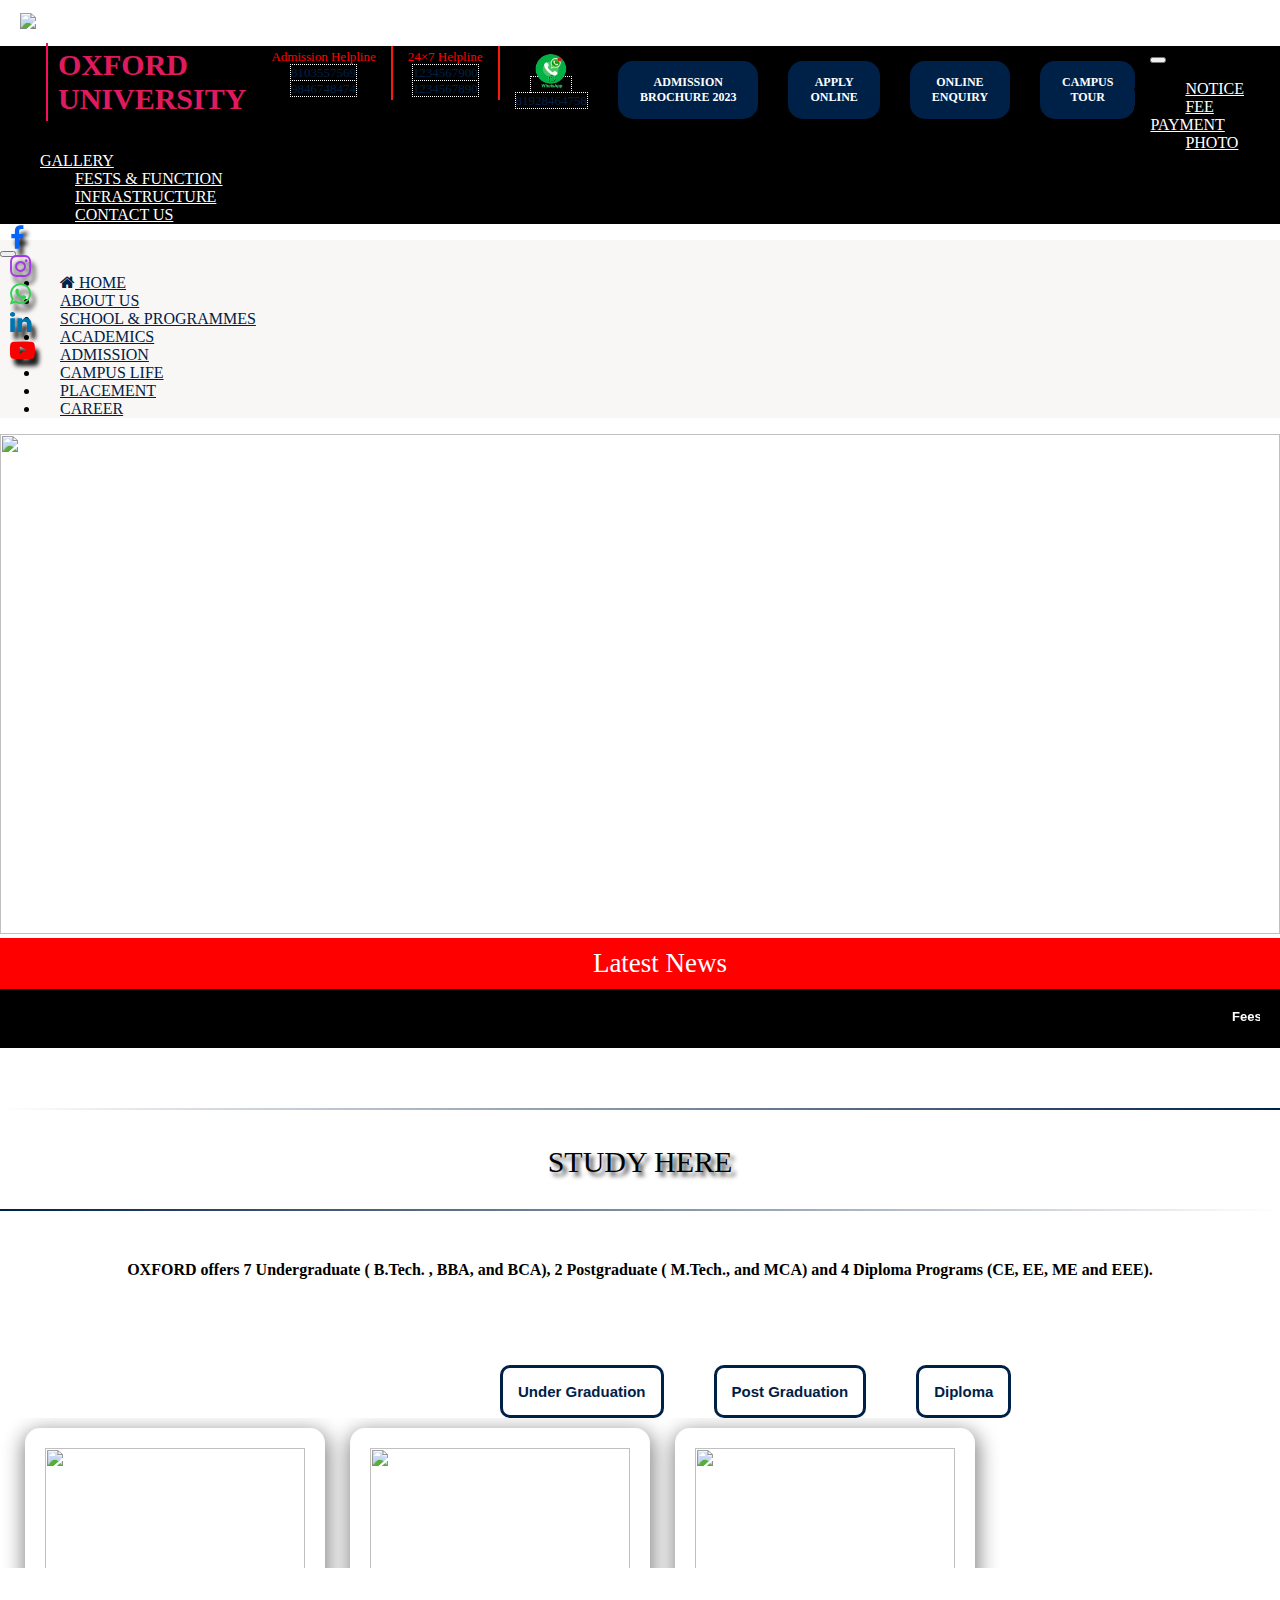
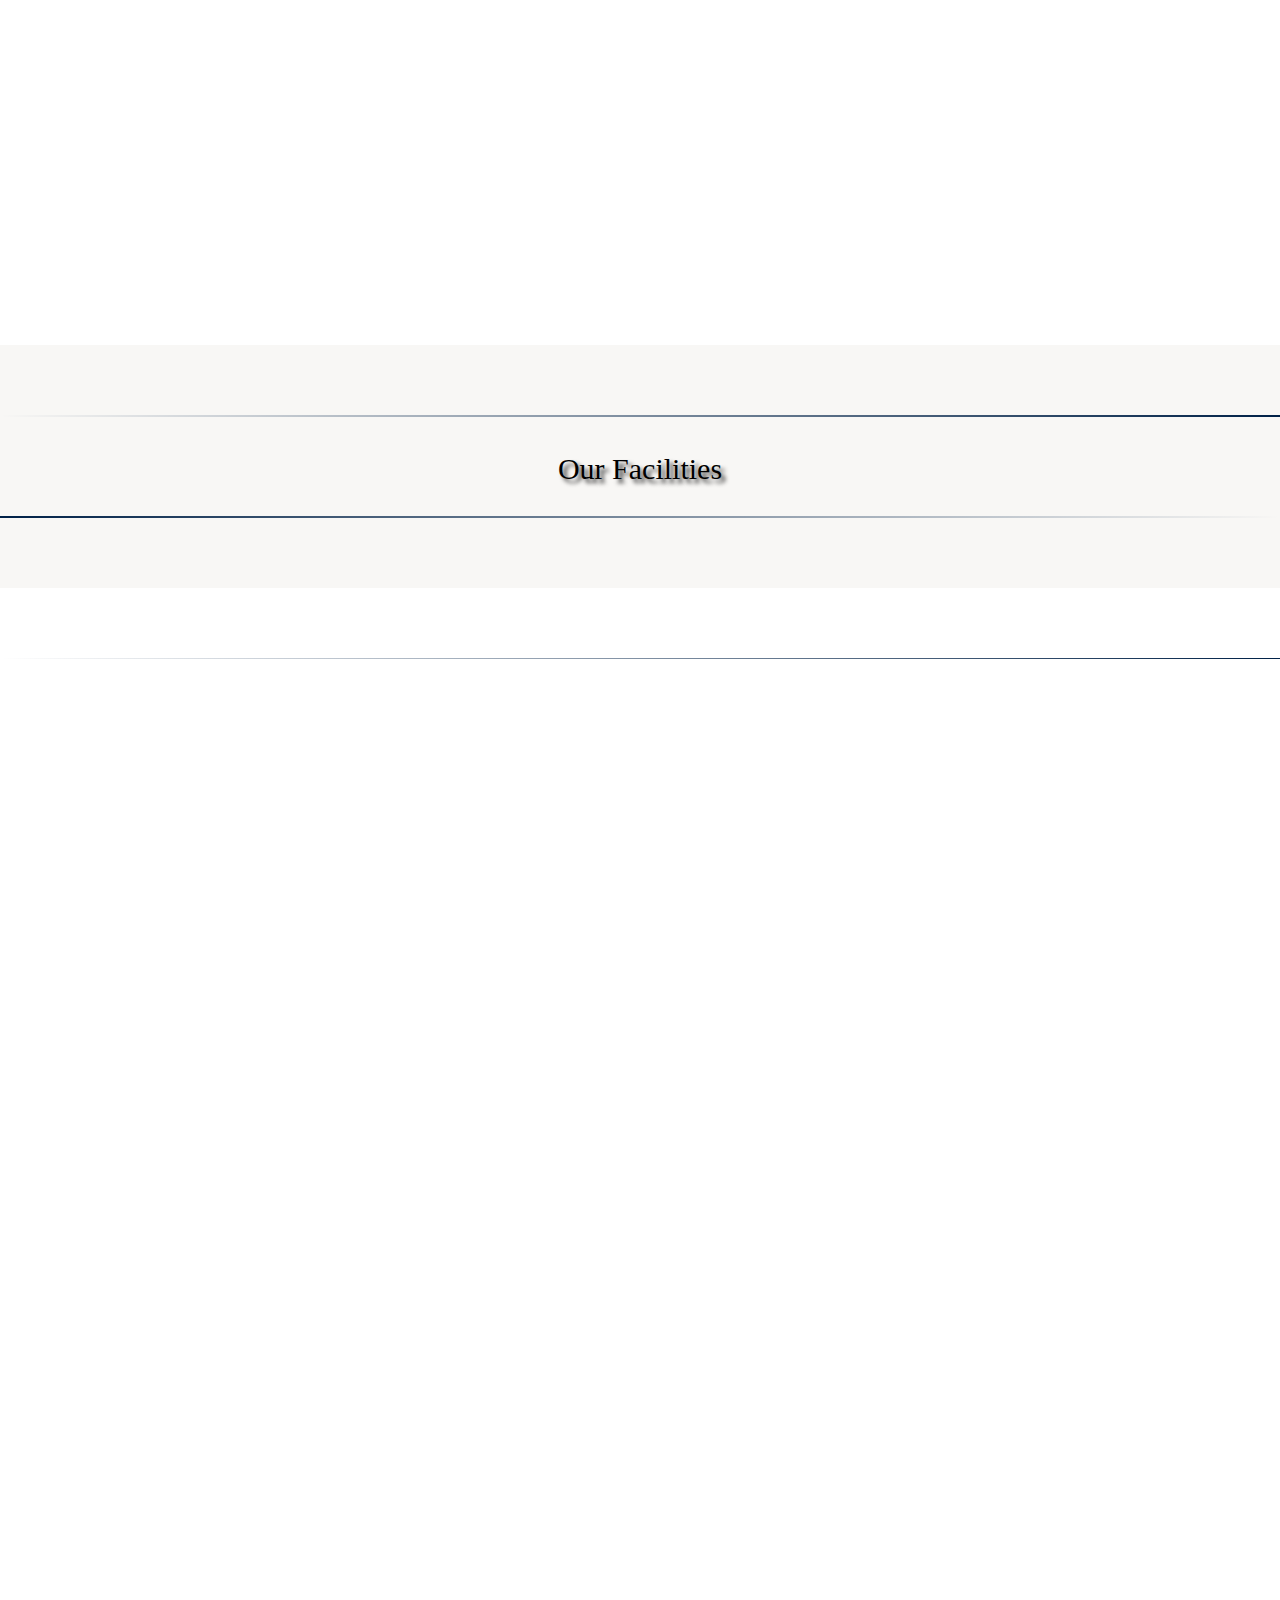
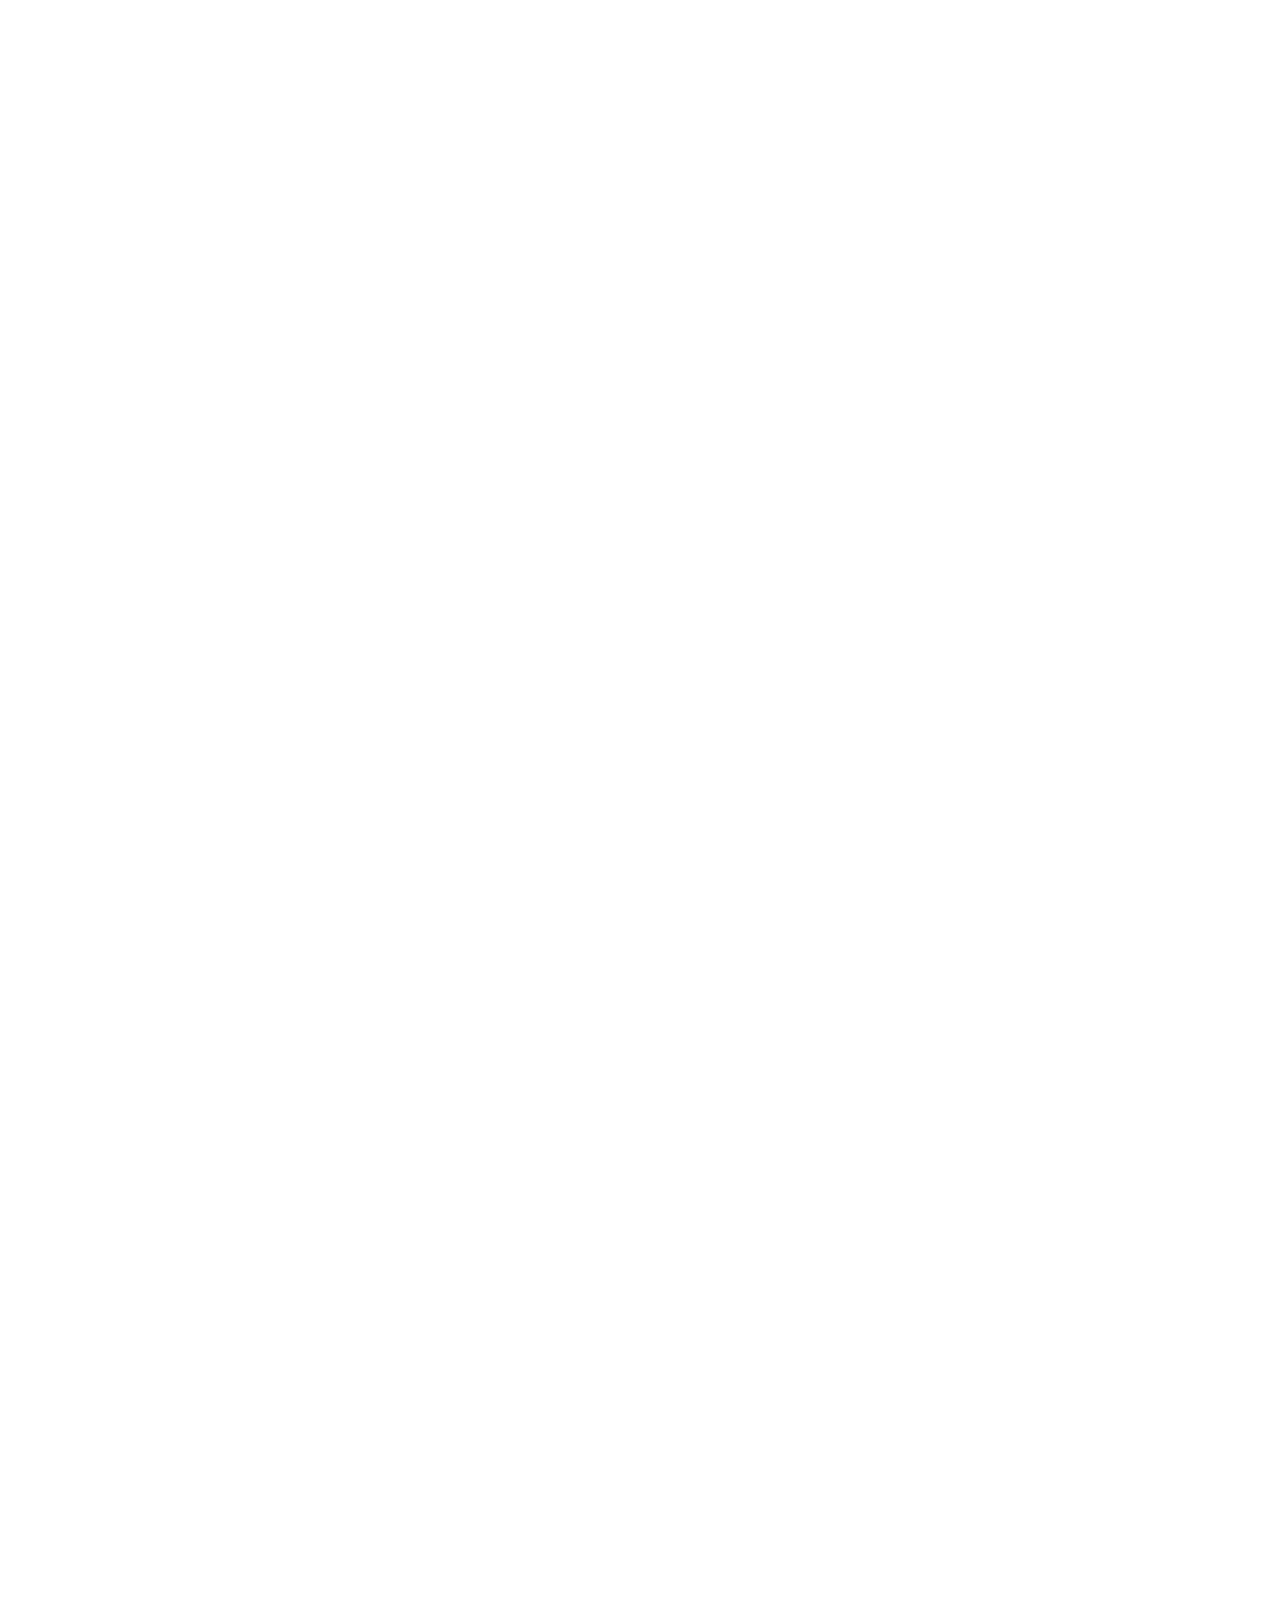
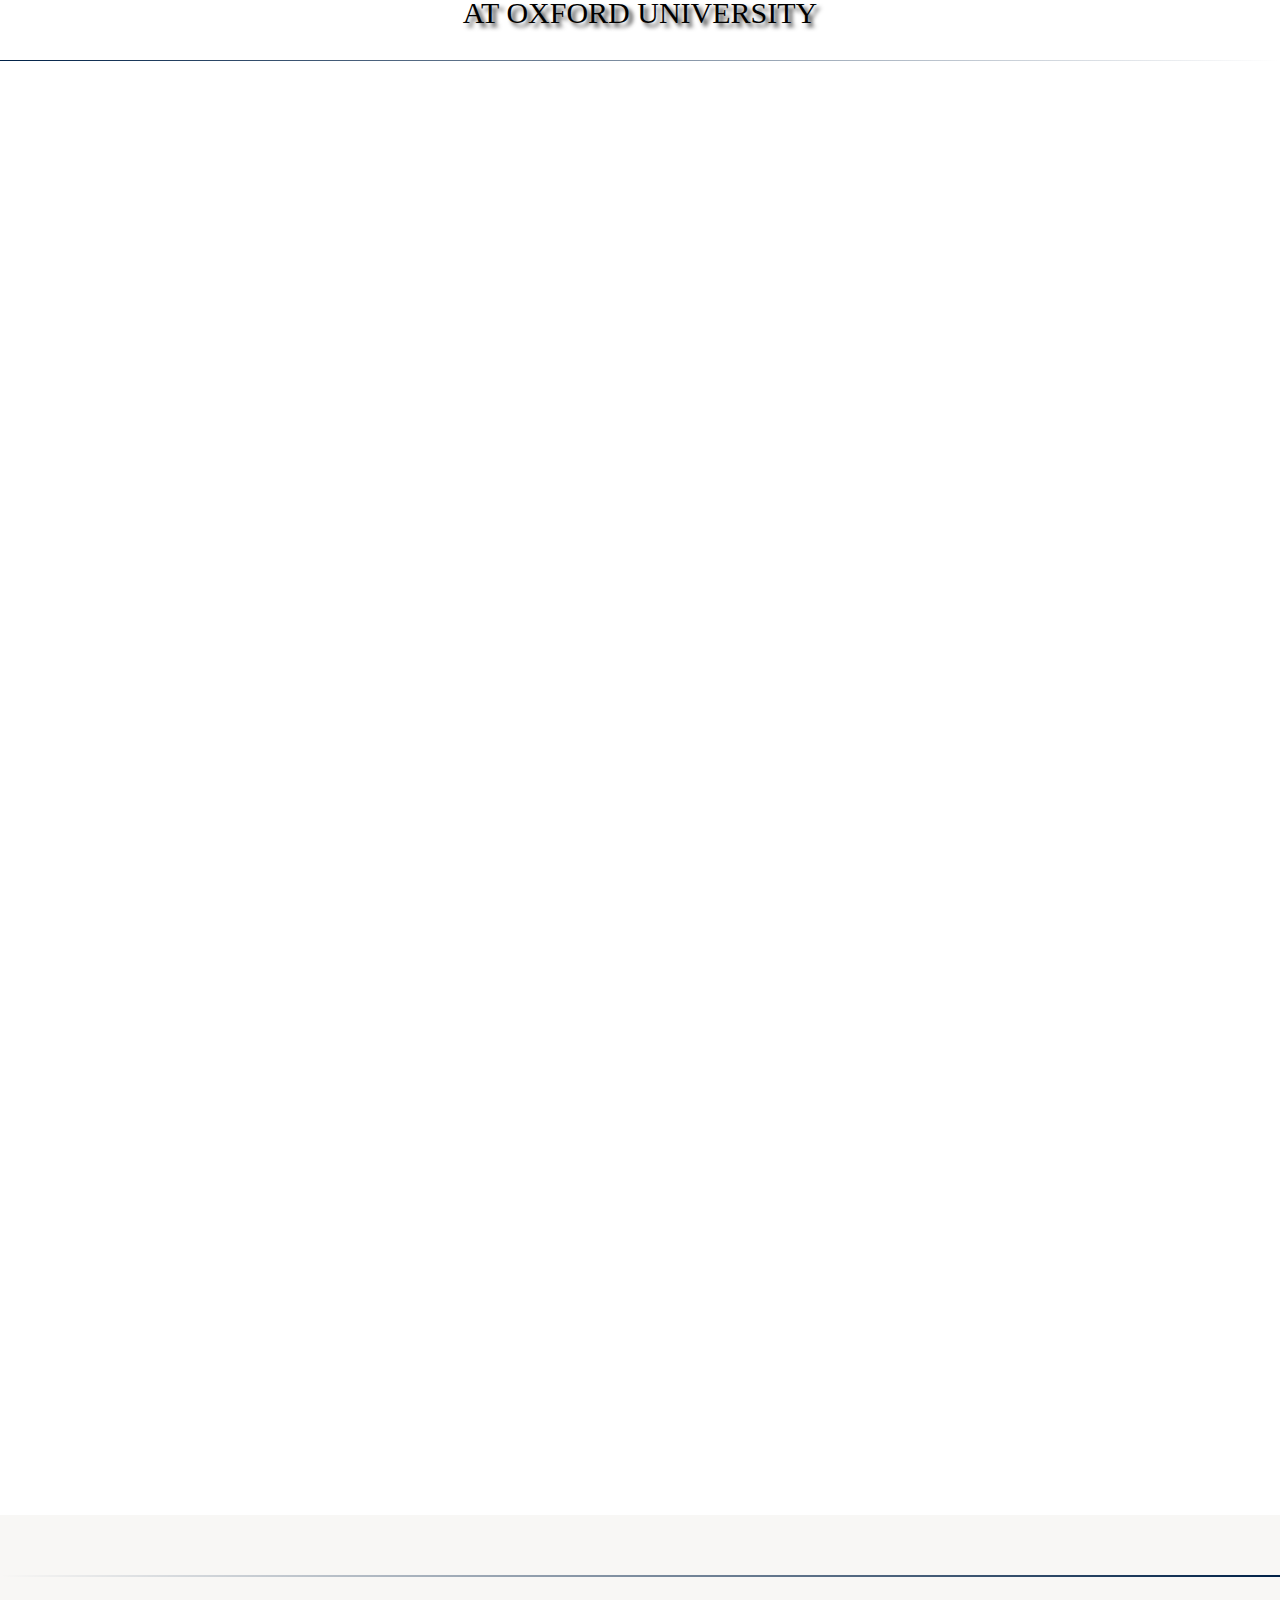
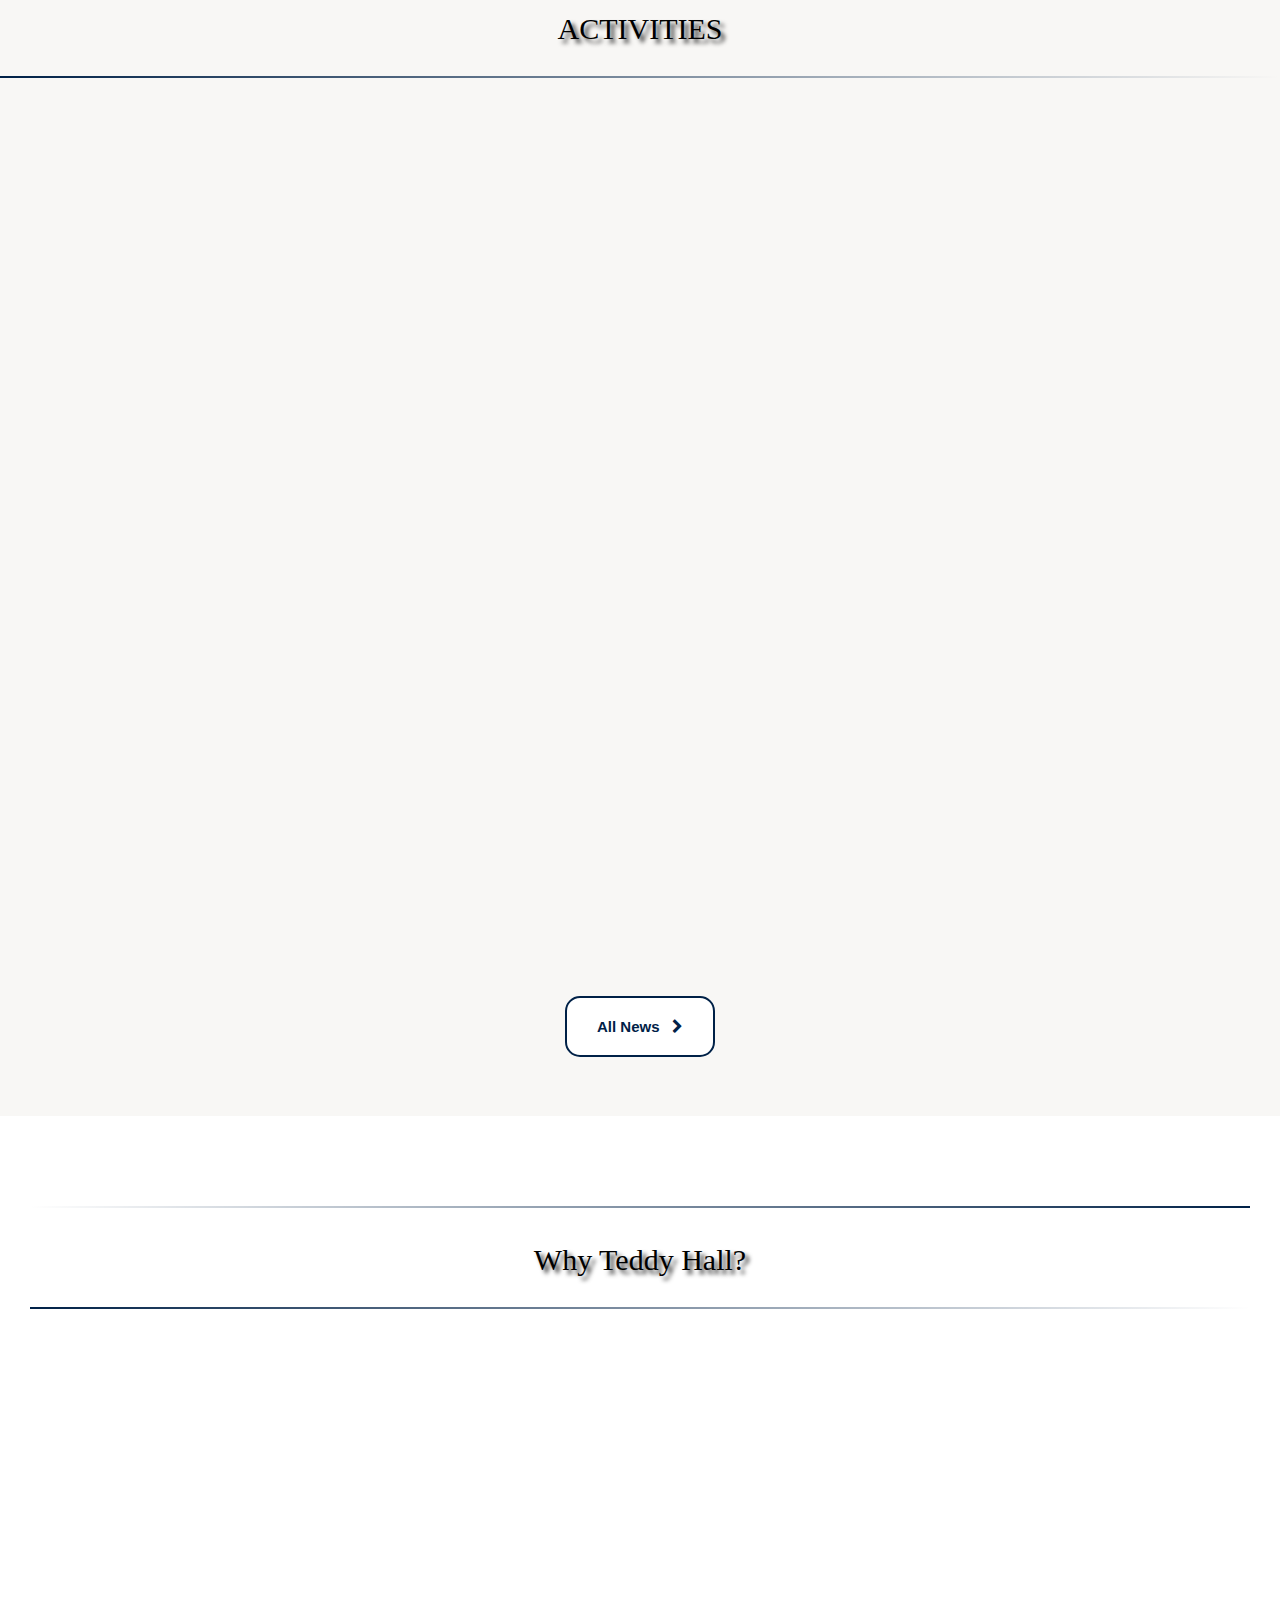
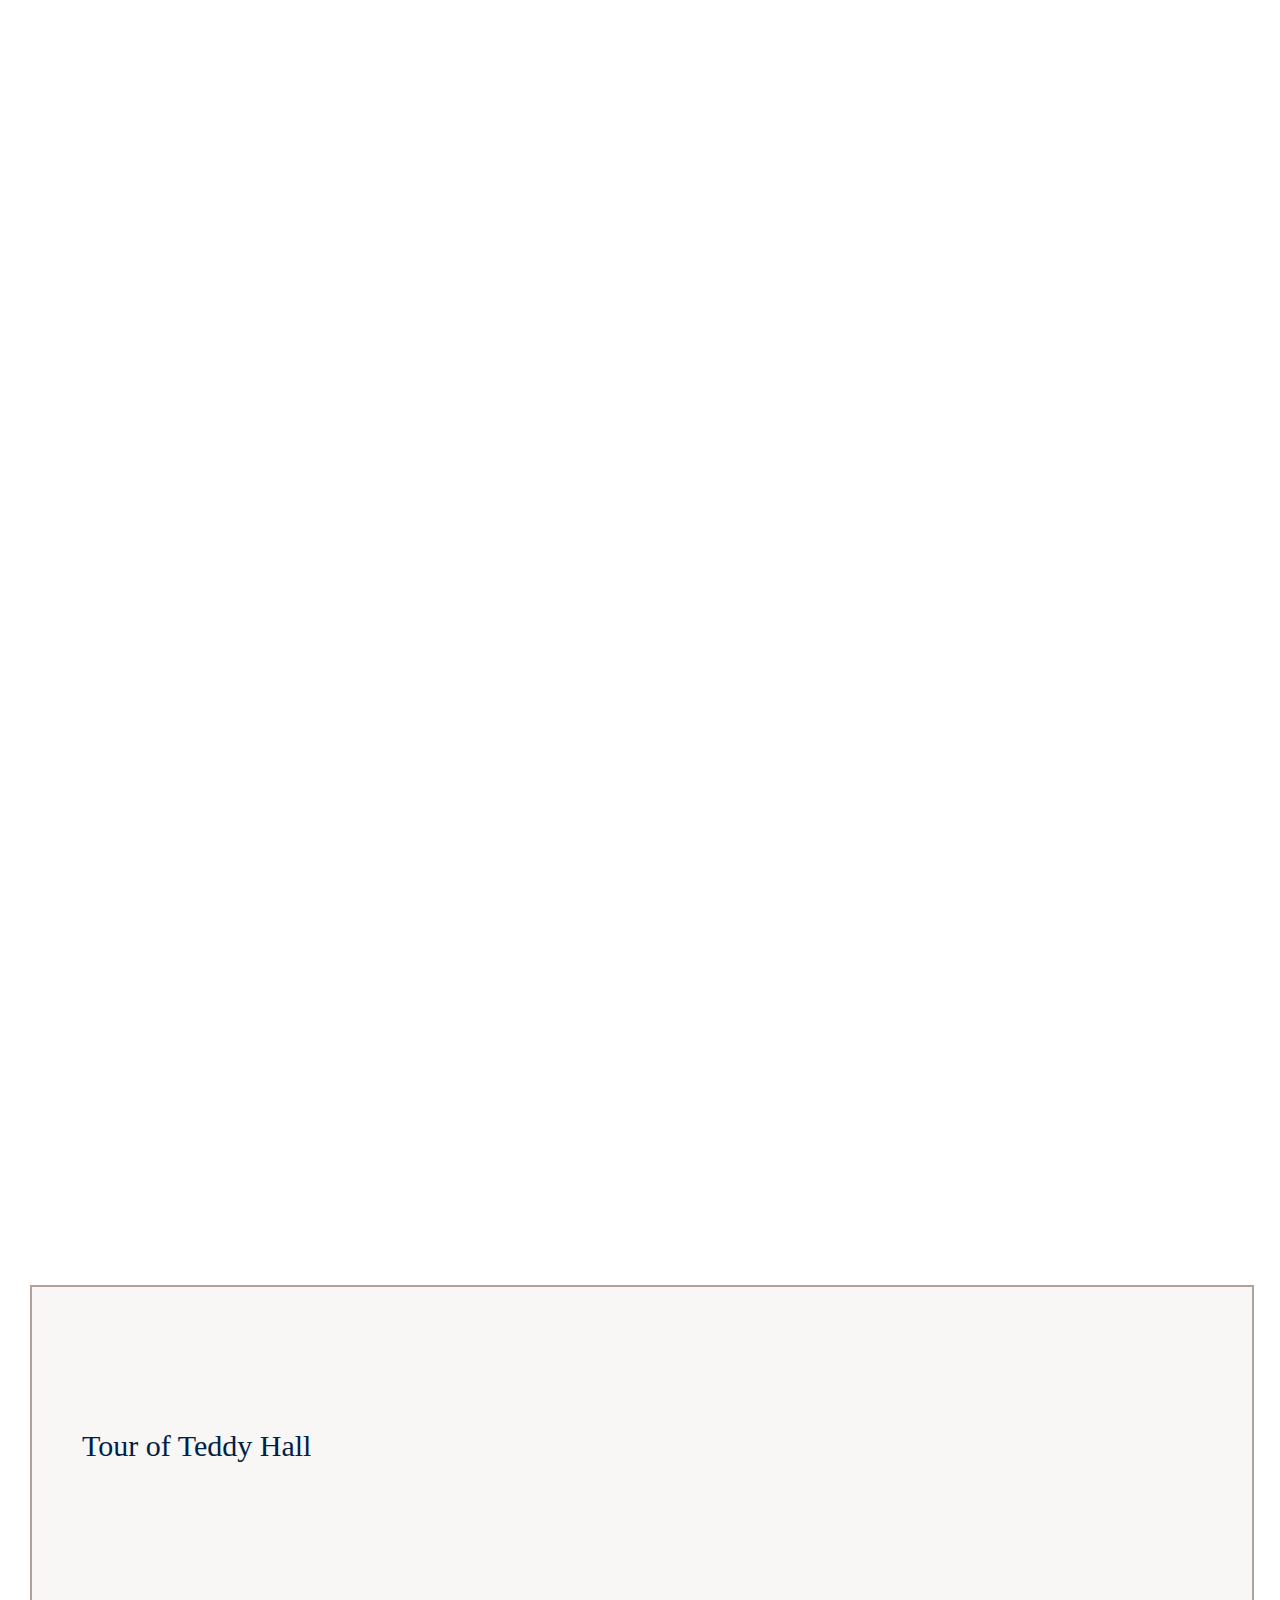
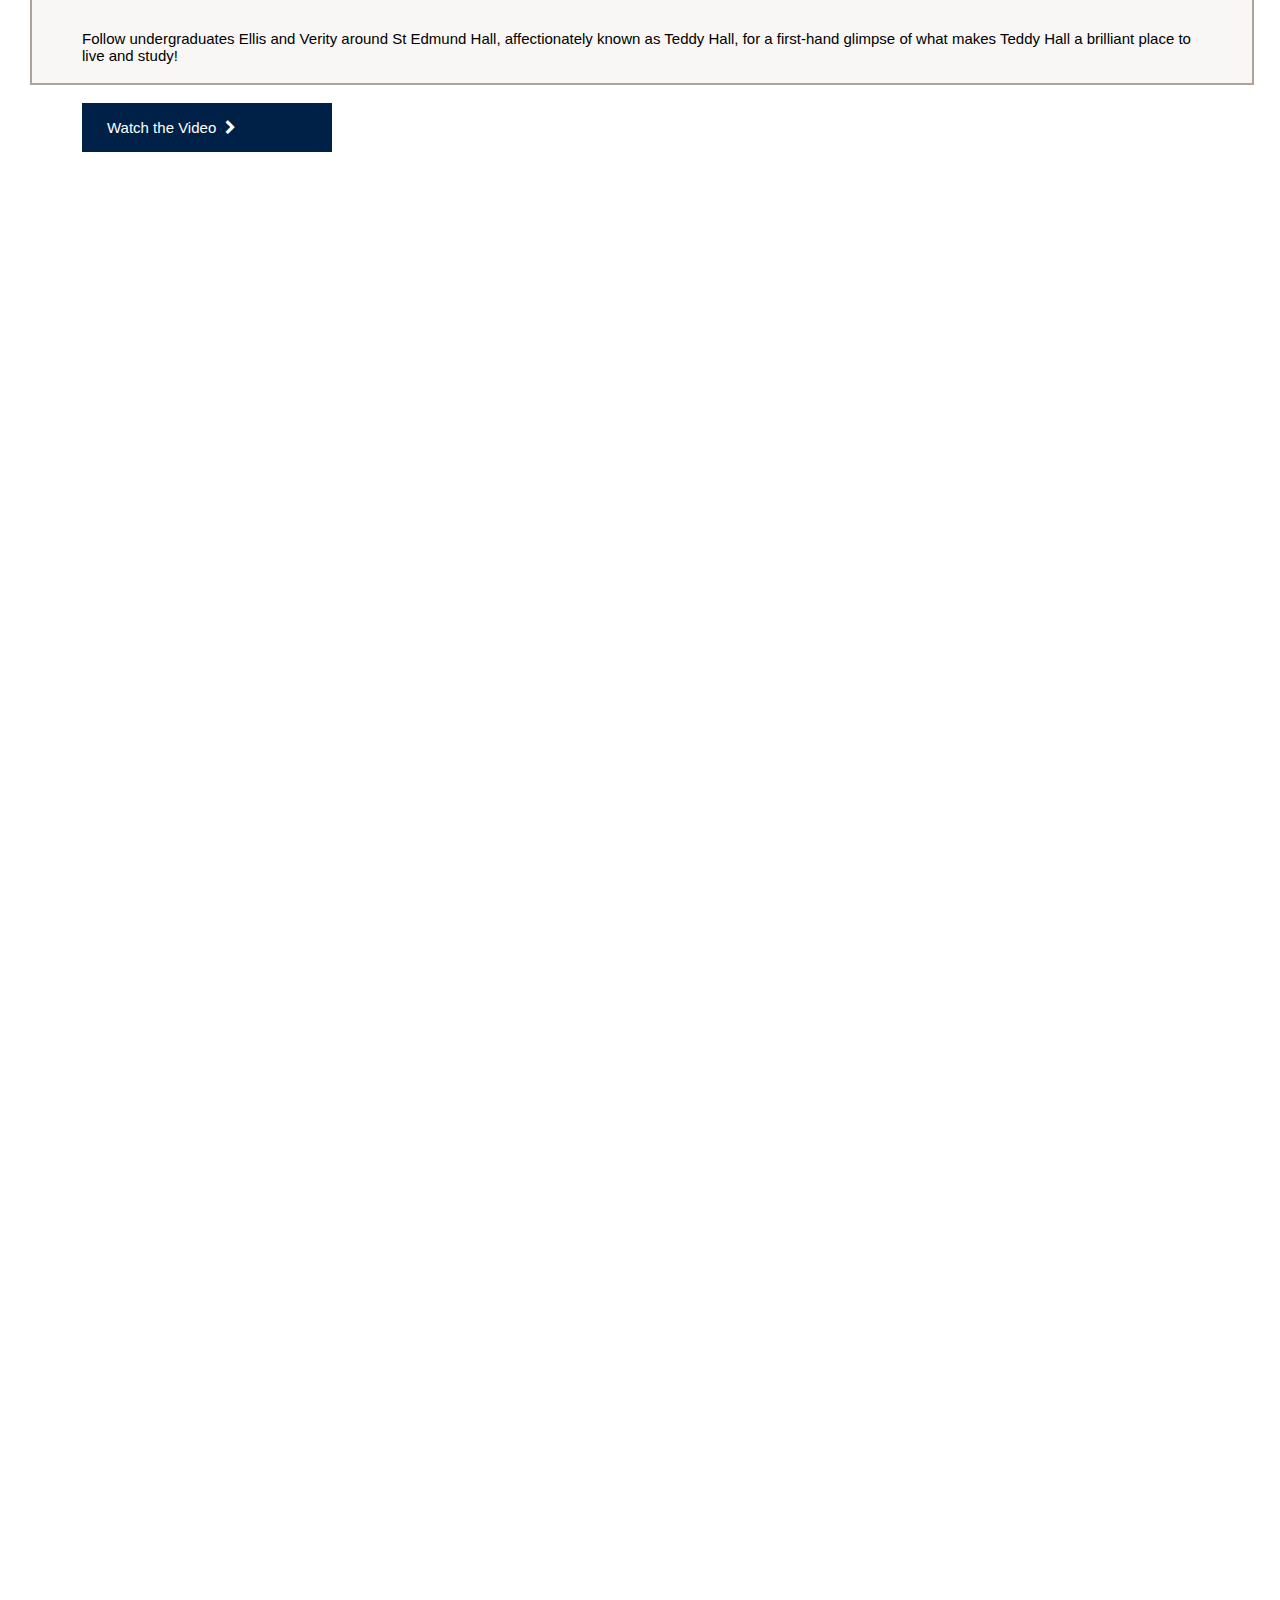
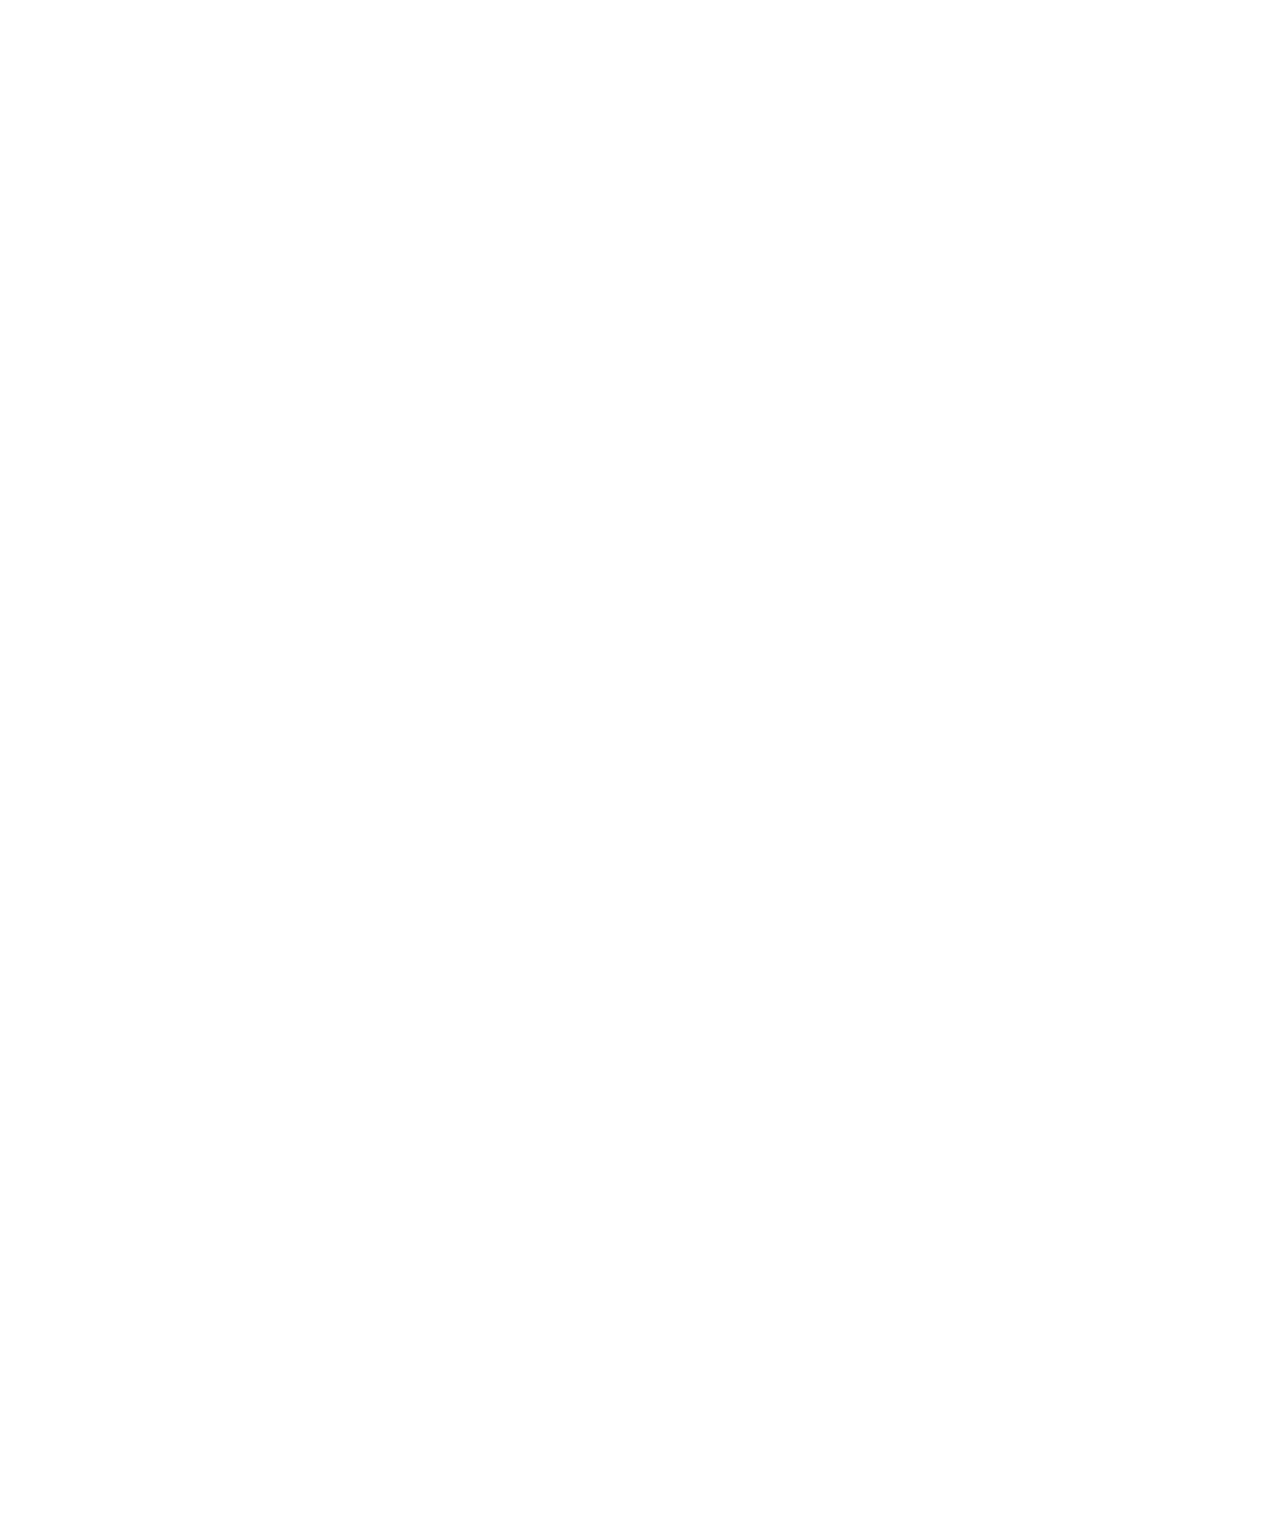
==== commit 8809827b: "ch" ====
--- a/index.html
+++ b/index.html
@@ -4,19 +4,22 @@
     <meta charset="UTF-8">
     <meta name="viewport" content="width=device-width, initial-scale=1.0">
     <title>Oxford University</title>
+    
     <link rel="stylesheet" type="text/css" href="css/font-awesome.min.css"/>
     <link rel="stylesheet" href="https://cdn.jsdelivr.net/npm/bootstrap@4.6.2/dist/css/bootstrap.min.css" integrity="sha384-xOolHFLEh07PJGoPkLv1IbcEPTNtaed2xpHsD9ESMhqIYd0nLMwNLD69Npy4HI+N" crossorigin="anonymous">
     <link rel="stylesheet" href="style.css"/>
+    <link rel="stylesheet" type="text/css" href="animate.css"/>
+	<link rel="stylesheet" href="https://unpkg.com/aos@2.3.1/dist/aos.css" />
 </head>
 <body>
-    <header class="header">
+    <header class="header  wow fadeInDown" data-wow-duration="1s">
         <div class="container-fluid">
             <div class="row">
                 <div class="col-md-3 col-12 logo">
                     <img src="https://encrypted-tbn0.gstatic.com/images?q=tbn:ANd9GcTyvKhcePF2NZXYMtS4_1kDrcAgCww6Wyta8yVkPn69jRuABnJ3z5X8H6Hh6H9_EIPNPH8&usqp=CAU"/>
                     <p>OXFORD <br>UNIVERSITY</p>
                 </div>
-                <div class="col-md-3 col-12 cont">
+                <div class="col-md-4 col-12 cont">
                     <ul >
                         <li>Admission Helpline
                             <br>
@@ -37,27 +40,87 @@
                         </li>
                     </ul>
                 </div>
-                <div class="col-md-6 col-12 title">
+                <div class="col-md-5 col-12 title">
                     <ul>
-                        <li><a href="#">ADMISSION BROCHURE 2023</a></li>
-                        <li><a href="#">APPLY ONLINE</a></li>
-                        <li><a href="#">ONLINE ENQUIRY</a></li>
-                        <li><a href="#">CAMPUS TOUR</a></li>
+                        <li><a href="#">ADMISSION <br>BROCHURE 2023</a></li>
+                        <li><a href="#">APPLY <br>ONLINE</a></li>
+                        <li><a href="#">ONLINE <br> ENQUIRY</a></li>
+                        <li><a href="#">CAMPUS <br> TOUR</a></li>
                     </ul>
                 </div>
             </div>
         </div>
     </header>
+    <section>
+        <div class="cointainer">
+            <div class="row">
+                <div class="col rmenu">
+		            	<ul>
+		            		<li >
+		            			<a href="#">
+		            				<font color="#0863F7"><i class="fa fa-facebook  wow fadeInLeft" data-wow-duration="1s" aria-hidden="true"></i></font>
+		            				<div class="trangle">
+		            				</div>
+		            				<div class="rdetails">
+		            					Facebook
+		            				</div>
+		            			</a>
+		            		</li>
+		            		<li>
+		            			<a href="#">
+		            				<font color="#A437E9"><i class="fa fa-instagram  wow fadeInLeft" data-wow-duration="1s" aria-hidden="true"></i></font>
+		            				<div class="trangle">
+		            				</div>
+		            				<div class="rdetails">
+		            					Instagram
+		            				</div>
+		            			</a>
+		            		</li>
+		            		<li>
+		            			<a href="#">
+		            				<font color="#30D14F"><i class="fa fa-whatsapp  wow fadeInLeft" data-wow-duration="1s" aria-hidden="true"></i></font>
+		            				<div class="trangle">
+		            				</div>
+		            				<div class="rdetails">
+		            					Whatsapp
+		            				</div>
+		            			</a>
+		            		</li>
+		            		<li>
+		            			<a href="#">
+		            				<font color="#0073B1"><i class="fa fa-linkedin  wow fadeInLeft" data-wow-duration="1s" aria-hidden="true"></i></font>
+		            				<div class="trangle">
+		            				</div>
+		            				<div class="rdetails">
+		            					Linkedin
+		            				</div>
+		            			</a>
+		            		</li>
+		            		<li>
+		            			<a href="#">
+		            				<font color="#F70101"><i class="fa fa-youtube-play  wow fadeInLeft" data-wow-duration="1s" aria-hidden="true"></i></font>
+		            				<div class="trangle">
+		            				</div>
+		            				<div class="rdetails">
+		            					Youtube
+		            				</div>
+		            			</a>
+		            		</li>
+		            	</ul>
+		            </div>
+            </div>
+        </div>
+    </section>
     <section class="menuarea1">
         <div class="container">
             <div class="row">
                 <div class="col"> 
-                    <nav class="navbar navbar-expand-lg navbar-light bg-light">
+                    <nav class="navbar navbar-expand-lg navbar-light bg-light  menuarea1">
                         <button class="navbar-toggler" type="button" data-toggle="collapse" data-target="#navbarSupportedContent" aria-controls="navbarSupportedContent" aria-expanded="false" aria-label="Toggle navigation">
                           <span class="navbar-toggler-icon"></span>
                         </button>
                       
-                        <div class="collapse navbar-collapse m1" id="navbarSupportedContent">
+                        <div class="collapse navbar-collapse " id="navbarSupportedContent">
                           <ul class="navbar-nav mr-auto">
                             <li class="nav-item">
                               <a class="nav-link m1list" href="#">NOTICE</a>
@@ -84,76 +147,16 @@
             </div>
         </div>
     </section>
-    <section>
-        <div class="cointainer">
-            <div class="row">
-                <div class="col rmenu">
-		            	<ul>
-		            		<li>
-		            			<a href="#">
-		            				<font color="#0863F7"><i class="fa fa-facebook" aria-hidden="true"></i></font>
-		            				<div class="trangle">
-		            				</div>
-		            				<div class="rdetails">
-		            					Facebook
-		            				</div>
-		            			</a>
-		            		</li>
-		            		<li>
-		            			<a href="#">
-		            				<font color="#A437E9"><i class="fa fa-instagram" aria-hidden="true"></i></font>
-		            				<div class="trangle">
-		            				</div>
-		            				<div class="rdetails">
-		            					Instagram
-		            				</div>
-		            			</a>
-		            		</li>
-		            		<li>
-		            			<a href="#">
-		            				<font color="#30D14F"><i class="fa fa-whatsapp" aria-hidden="true"></i></font>
-		            				<div class="trangle">
-		            				</div>
-		            				<div class="rdetails">
-		            					Whatsapp
-		            				</div>
-		            			</a>
-		            		</li>
-		            		<li>
-		            			<a href="#">
-		            				<font color="#0073B1"><i class="fa fa-linkedin" aria-hidden="true"></i></font>
-		            				<div class="trangle">
-		            				</div>
-		            				<div class="rdetails">
-		            					Linkedin
-		            				</div>
-		            			</a>
-		            		</li>
-		            		<li>
-		            			<a href="#">
-		            				<font color="#F70101"><i class="fa fa-youtube-play" aria-hidden="true"></i></font>
-		            				<div class="trangle">
-		            				</div>
-		            				<div class="rdetails">
-		            					Youtube
-		            				</div>
-		            			</a>
-		            		</li>
-		            	</ul>
-		            </div>
-            </div>
-        </div>
-    </section>
-    <section class="menuarea">
+    <section class="menuarea2">
         <div class="container">
             <div class="row">
                 <div class="col">
-                    <nav class="navbar navbar-expand-lg navbar-light bg-light">
+                    <nav class="navbar navbar-expand-lg navbar-light bg-light menuarea2">
                         <button class="navbar-toggler" type="button" data-toggle="collapse" data-target="#navbarSupportedContent" aria-controls="navbarSupportedContent" aria-expanded="false" aria-label="Toggle navigation">
                           <span class="navbar-toggler-icon"></span>
                         </button>
                       
-                        <div class="collapse navbar-collapse m2" id="navbarSupportedContent">
+                        <div class="collapse navbar-collapse " id="navbarSupportedContent">
                           <ul class="navbar-nav mr-auto">
                             <li class="nav-item">
                               <a class="nav-link m2list" href="#"><i class="fa fa-home" aria-hidden="true"></i>	 HOME</a>
@@ -186,36 +189,11 @@
             </div>
         </div>
     </section>
-    <section >
+    <section>
         <div class="container-fluid">
             <div class="row">
                 <div class="col">
-                    <div id="carouselExampleIndicators" class="carousel slide" data-ride="carousel">
-                    <ol class="carousel-indicators">
-                      <li data-target="#carouselExampleIndicators" data-slide-to="0" class="active"></li>
-                      <li data-target="#carouselExampleIndicators" data-slide-to="1"></li>
-                      <li data-target="#carouselExampleIndicators" data-slide-to="2"></li>
-                    </ol>
-                    <div class="carousel-inner">
-                      <div class="carousel-item active">
-                        <img src="https://www.merton.ox.ac.uk/sites/default/files/styles/banner/public/2020-01/Jason-Sweeney-Phoebe-Mountain-Jack-Phillips_John_Cairns_ref2019-11-13_95_homepage_banner.jpg?itok=PbEYdOxZ" class="d-block w-100" alt="...">
-                      </div>
-                      <div class="carousel-item">
-                        <img src="https://www.merton.ox.ac.uk/sites/default/files/styles/banner/public/2023-09/Merton_Open_Day_by_John_Cairns_15.9.23-15.jpg?itok=Dx7lZlU4" class="d-block w-100" alt="...">
-                      </div>
-                      <div class="carousel-item">
-                        <img src="https://www.merton.ox.ac.uk/sites/default/files/styles/banner/public/2023-09/Merton_Open_Day_by_John_Cairns_15.9.23-172.jpg?itok=EoMGWmbr" class="d-block w-100" alt="...">
-                      </div>
-                    </div>
-                    <button class="carousel-control-prev" type="button" data-target="#carouselExampleIndicators" data-slide="prev">
-                      <span class="carousel-control-prev-icon" aria-hidden="true"></span>
-                      <span class="sr-only">Previous</span>
-                    </button>
-                    <button class="carousel-control-next" type="button" data-target="#carouselExampleIndicators" data-slide="next">
-                      <span class="carousel-control-next-icon" aria-hidden="true"></span>
-                      <span class="sr-only">Next</span>
-                    </button>
-                  </div>
+                    <img src="https://images.pexels.com/photos/15953913/pexels-photo-15953913/free-photo-of-cityscape-of-oxford.jpeg?auto=compress&cs=tinysrgb&w=600" class="picture">
                 </div>
             </div>
         </div>
@@ -251,42 +229,36 @@
     <section class="programarea">
         <div class="container-fluid">
             <div class="row">
-                <div class="col-5 linel">
-
-                </div>
-                <div class="col-2  program1">
-                    <h1>STUDY HERE</h1>
-                </div>
-                <div class="col-5 liner">
-
-                </div>
-            </div>
-            <div class="row">
-                <div class="col">
+                <div class="col-3 linel">
+
+                </div>
+                <div class="col-6  program1">
+                    STUDY HERE
+                </div>
+                <div class="col-3 liner">
+
+                </div>
+            </div>
+            <div class="row">
+                <div class="col ">
                     <p>OXFORD offers 7 Undergraduate ( B.Tech. , BBA, and BCA), 2 Postgraduate ( M.Tech., and MCA) and 4 Diploma Programs (CE, EE, ME and EEE).</p>
                 </div>
             </div>
             <div class="row">
-                <div class="col">
-                    <ul class="nav nav-pills mb-3" id="pills-tab" role="tablist">
-                        <li class="nav-item" role="presentation">
-                          <button class="nav-link active " id="pills-home-tab" data-toggle="pill" data-target="#pills-home" type="button" role="tab" aria-controls="pills-home" aria-selected="true">Under Graduation</button>
-                        </li>
-                        <li class="nav-item" role="presentation">
-                          <button class="nav-link" id="pills-profile-tab" data-toggle="pill" data-target="#pills-profile" type="button" role="tab" aria-controls="pills-profile" aria-selected="false">Post Graduation</button>
-                        </li>
-                        <li class="nav-item" role="presentation">
-                          <button class="nav-link" id="pills-contact-tab" data-toggle="pill" data-target="#pills-contact" type="button" role="tab" aria-controls="pills-contact" aria-selected="false">Diploma</button>
-                        </li>
-                      </ul>
-                      <div class="tab-content" id="pills-tabContent">
-                        <div class="tab-pane fade show active" id="pills-home" role="tabpanel" aria-labelledby="pills-home-tab">...</div>
-                        <div class="tab-pane fade" id="pills-profile" role="tabpanel" aria-labelledby="pills-profile-tab">...</div>
-                        <div class="tab-pane fade" id="pills-contact" role="tabpanel" aria-labelledby="pills-contact-tab">...</div>
-                      </div>
+                <div class="col p2 parea">
+                    <ul>
+                        <li><a href="under.html" target="op">Under Graduation</a></li>
+                        <li><a href="post.html" target="op">Post Graduation</a></li>
+                        <li><a href="diploma.html" target="op">Diploma</a></li>
+                    </ul></div>
+            </div>
+            <div class="row">
+                <div class="col xyz">
                       
-                </div>
-
+				<iframe src="under.html" width="100%" height="100%" name="op">
+
+				</iframe>
+                </div>
             </div>
             <div class="row">
                 <div class="col iframearea">
@@ -298,17 +270,17 @@
     <section class="facilityarea">
         <div class="container-fluid">
             <div class="row">
-                <div class="col-md-5 col-12 linel">
-                </div>
-                <div class="col-md-2 col-12  program1">
-                    <h1>Our Facilities</h1>
-                </div>
-                <div class="col-md-5 col-12 liner">
+                <div class="col-3 linel">
+                </div>
+                <div class="col-6  program1">
+                    Our Facilities
+                </div>
+                <div class="col-3 liner">
                 </div>
             </div>
             <div class="row">
                 <div class="col-md-3 col-12">
-                        <div class="farea21">
+                        <div class="farea21 wow fadeInLeft" data-wow-delay="0.1s" style="visibility: visible; -webkit-animation-delay: 0.1s; -moz-animation-delay: 0.1s; animation-delay: 0.1s;">
                             <div class="pic">
                                 <a href="#"><img src="auditorim.jpg"/></a>
                                 <div class="pdetail">
@@ -432,20 +404,25 @@
             </div>
         </div>
     </section>
+    <section class="extraarea1">
+        <div class="container-fliud">
+            <div class="row">
+                <div class="col-3  linel">
+                </div>
+                <div class="col-6   program1">
+                     AT OXFORD UNIVERSITY
+                </div>
+                <div class="col-3  liner">
+                </div>
+            </div>       
+        </div>
+    </section>
+
     <section class="extraarea">
-        <div class="container-fliud">
-            <div class="row">
-                <div class="col-md-4 col-12  linel">
-                </div>
-                <div class="col-md-4 col-12   program1">
-                     <h1>AT OXFORD UNIVERSITY</h1>
-                </div>
-                <div class="col-md-4 col-12  liner">
-                </div>
-            </div>
-            <div class="row">
-                <div class="col-md-4 col-12">
-                    <div class="extra1 wow fadeInUp" data-wow-delay="0.1s" style="visibility: visible; -webkit-animation-delay: 0.1s; -moz-animation-delay: 0.1s; animation-delay: 0.1s;">
+        <div class="container">
+            <div class="row">
+                <div class="col-md-4 col-12"  data-aos="fade-right">
+                    <div class="extra1" >
                         <img src="commerce.jpeg"/>
                         <div class="edetails">
                             <h4>School of Commerce And...</h4>
@@ -454,8 +431,8 @@
                         </div>
                     </div>
                 </div>
-                <div class="col-md-4 col-12">
-                    <div class="extra1 wow fadeInUp" data-wow-delay="0.3s" style="visibility: visible; -webkit-animation-delay: 0.3s; -moz-animation-delay: 0.3s; animation-delay: 0.3s;">
+                <div class="col-md-4 col-12" data-aos="fade-down">
+                    <div class="extra1">
                         <img src="law.jpg"/>
                         <div class="edetails">
                             <h4>School of Law</h4>
@@ -464,8 +441,8 @@
                         </div> 
                     </div>
                 </div>
-                <div class="col-md-4 col-12">
-                    <div class="extra1 wow fadeInUp" data-wow-delay="0.6s" style="visibility: visible; -webkit-animation-delay: 0.6s; -moz-animation-delay: 0.6s; animation-delay: 0.6s;">
+                <div class="col-md-4 col-12" data-aos="fade-left">
+                    <div class="extra1">
                         <img src="it.jpg" /> 
                         <div class="edetails">
                             <h4>School of Engineering and IT</h4>
@@ -477,8 +454,8 @@
             </div>
 
             <div class="row">
-                <div class="col-md-4 col-12">
-				    <div class="extra1 wow fadeInUp" data-wow-delay="0.1s" style="visibility: visible; -webkit-animation-delay: 0.1s; -moz-animation-delay: 0.1s; animation-delay: 0.1s;">
+                <div class="col-md-4 col-12" data-aos="fade-right">
+				    <div class="extra1">
 					    <img src="schoolofarts.jpg"/>
 					    <div class="edetails">
 						    <h4>School of Humanities </h4>
@@ -487,8 +464,8 @@
 					    </div>
 				    </div>
                 </div>
-                <div class="col-md-4 col-12">
-				    <div class="extra1 wow fadeInUp" data-wow-delay="0.3s" style="visibility: visible; -webkit-animation-delay: 0.3s; -moz-animation-delay: 0.3s; animation-delay: 0.3s;">
+                <div class="col-md-4 col-12" data-aos="fade-up">
+				    <div class="extra1">
 					    <img src="bio.jpg"/>
 					    <div class="edetails">
 						    <h4>School of Health & Allied S...</h4>
@@ -497,8 +474,8 @@
 					    </div>
 				    </div>
                 </div>
-                <div class="col-md-4 col-12">  
-				    <div class="extra1 wow fadeInUp" data-wow-delay="0.6s" style="visibility: visible; -webkit-animation-delay: 0.6s; -moz-animation-delay: 0.6s; animation-delay: 0.6s;">
+                <div class="col-md-4 col-12" data-aos="fade-left">  
+				    <div class="extra1">
 					    <img src="research.jpeg" /> 
 					    <div class="edetails">
 						    <h4>School of Research</h4>
@@ -513,16 +490,16 @@
     <section class="activearea">
         <div class="container-fluid">
             <div class="row">
-                <div class="col-md-5 col-12 linel">
-                </div>
-                <div class="col-md-2 col-12  program1">
-                     <h1>ACTIVITIES</h1>
-                </div>
-                <div class="col-md-5 col-12 liner">
-                </div>
-            </div>
-            <div class="row aaaa">
-                <div class="col-md-4 col-12">
+                <div class="col-3 linel">
+                </div>
+                <div class="col-6  program1">
+                     ACTIVITIES
+                </div>
+                <div class="col-3 liner">
+                </div>
+            </div>
+            <div class="row aaa">
+                <div class="col-md-4 col-12" data-aos="fade-up-right">
 				    <div class="active">
                         <div class="topactivity">
                             <a href="#">COMMUNITY ACTIVITIES</a>
@@ -537,7 +514,7 @@
 					    </div>
 				    </div>
                 </div>
-                <div class="col-md-4 col-12">
+                <div class="col-md-4 col-12" data-aos="fade-down">
                     <div class="active">
                         <div class="topactivity">
                           <a href="#">AWAREDS & HONOURS</a>
@@ -552,7 +529,7 @@
                       </div>
                     </div>
                 </div>
-                <div class="col-md-4 col-12">
+                <div class="col-md-4 col-12" data-aos="fade-up-left">
                     <div class="active">
                       <div class="topactivity">
                         <a href="#">EVENT HIGHLIGHT</a>
@@ -575,58 +552,57 @@
             </div>
         </div>
     </section>
-    <section class="teddyarea">
-        <div class="container-fluid">
-            <div class="row">
-                <div class="col-md-4 col-12 linel">
-                </div>
-                <div class="col-md-4 col-12  program1">
-                     <h1>Why Teddy Hall?</h1>
-                </div>
-                <div class="col-md-4 col-12 liner">
+    <section class="teddyarea" >
+        <div class="container-fluid">
+            <div class="row desktop">
+                <div class="col-4 linel">
+                </div>
+                <div class="col-4  program1">
+                     Why Teddy Hall?
+                </div>
+                <div class="col-4 liner">
                 </div>
             </div>
             <div class="row ">
-                <div class="col-md-6 col-12 teddy">
-                    <div class="teddy2 wow fadeInLeft" data-wow-delay="0.3s" style="visibility: visible; -webkit-animation-delay: 0.3s; -moz-animation-delay: 0.3s; animation-delay: 0.3s;">
-                        <div class="teddy2a">
-                            <img src="https://i.guim.co.uk/img/media/df5a4e950d82ee66cc852df3ea7126a14968aa72/0_48_8027_4817/master/8027.jpg?width=1200&height=1200&quality=85&auto=format&fit=crop&s=da5f8be9242a8b044538307e0aac2ee2"/>
-                        </div>
-                        <div class="teddy2b">
-                            <div class="over">
-                            </div>
-                            <div class="tdetail">
-                                <h1>Why choose our college?</h1>
-                                <p>Teddy Hall is a friendly and inclusive college located in the heart of Oxford.</p>
-                                <a href="#">Find out more &nbsp<i class="fa fa-chevron-right" aria-hidden="true"></i></a>
-                                <div class="teddyside">
-                                </div>
-                            </div>
-                        </div>	
-                    </div>
-                </div>
-
-                <div class="col-md-6 col-12 teddy">   
-                    <div class="teddy2 wow fadeInRight" data-wow-delay="0.3s" style="visibility: visible; -webkit-animation-delay: 0.3s; -moz-animation-delay: 0.3s; animation-delay: 0.3s;">
-				        <div class="teddy2a">
-					        <img src="https://im.indiatimes.in/content/itimes/blog/2014/Jul/1/1404215146-10-things-we-all-miss-about-college-life.jpg"/>
-				        </div>
-				        <div class="teddy2b">
-					        <div class="over">
-					        </div>
-					        <div class="tdetail">
-						        <h1>Meet Our College's Students</h1>
-						        <p>Find out about life at Teddy Hall directly from our students!</p>
-						        <a href="#">Read Profiles &nbsp<i class="fa fa-chevron-right" aria-hidden="true"></i></a>
-						        <div class="teddyside">
-						        </div>
-                            </div>
-					    </div>
-				    </div>	
-			    </div>
-            </div>
-            <div class="row">
-                <div class="col-md-6 col-12 teddy31">
+                <div class="col-md-3 col-12 teddy2" data-aos="fade-right">
+                    <div class="teddy2a">
+                        <img src="https://i.guim.co.uk/img/media/df5a4e950d82ee66cc852df3ea7126a14968aa72/0_48_8027_4817/master/8027.jpg?width=1200&height=1200&quality=85&auto=format&fit=crop&s=da5f8be9242a8b044538307e0aac2ee2"/>
+                    </div>
+                </div>
+                <div class="col-md-3 col-12 teddy2" data-aos="fade-right">
+                    <div class="teddy2b">
+                        <div class="over">
+                        </div>
+                        <div class="tdetail">
+                            <h1>Why choose our college?</h1>
+                            <p>Teddy Hall is a friendly and inclusive college located in the heart of Oxford.</p>
+                            <a href="#">Find out more &nbsp<i class="fa fa-chevron-right" aria-hidden="true"></i></a>
+                            <div class="teddyside">
+                            </div>
+                        </div>
+                    </div>	
+                </div>
+                <div class="col-md-3 col-12 teddy2" data-aos="fade-left">
+                    <div class="teddy2a">
+                        <img src="https://im.indiatimes.in/content/itimes/blog/2014/Jul/1/1404215146-10-things-we-all-miss-about-college-life.jpg"/>
+                    </div>
+                </div>
+                <div class="col-md-3 col-12 teddy2" data-aos="fade-left">
+                    <div class="teddy2b">
+                        <div class="over">
+                        </div>
+                        <div class="tdetail">
+                            <h1>Meet Our College Students</h1>
+                            <p>Find out about life at Teddy Hall directly from our students!</p>
+                            <a href="#">Read Profiles &nbsp<i class="fa fa-chevron-right" aria-hidden="true"></i></a>
+                            <div class="teddyside">
+                            </div>
+                        </div>
+                    </div>
+                </div>
+            </div>
+            <div class="row ttt">
+                <div class="col-md-6 col-12 teddy31 ">
                         <h1>Tour of Teddy Hall</h1>
                         <p>Follow undergraduates Ellis and Verity around St Edmund Hall, affectionately known as Teddy Hall, for a first-hand glimpse of what makes Teddy Hall a brilliant place to live and study!</p>
                         <div id="watch">
@@ -639,13 +615,13 @@
             </div>
         </div>
     </section>
-    <section class="contactarea">
+    <section class="contactarea  wow fadeInDown" data-wow-duration="1s">
         <div class="container-fluid">
             <div class="row">
                 <div class="col-3 linel">
                 </div>
                 <div class="col-6  program1">
-                    <h1>Contact Us</h1>
+                    Contact Us
                 </div>
                 <div class="col-3 liner">
                 </div>
@@ -677,26 +653,12 @@
                 </div>
                 <div class="col-md-6 col-12 maparea">
                         <h1>Map </h1>
-                        <iframe src="https://www.google.com/maps/embed?pb=!1m18!1m12!1m3!1d7700.745431580889!2d-1.2492130271785038!3d51.76091274101192!2m3!1f0!2f0!3f0!3m2!1i1024!2i768!4f13.1!3m3!1m2!1s0x4876c6a9ef8c485b%3A0xd2ff1883a001afed!2sUniversity%20of%20Oxford!5e0!3m2!1sen!2sin!4v1701546720472!5m2!1sen!2sin" width="600" height="450" style="border:0;" allowfullscreen="" loading="lazy" referrerpolicy="no-referrer-when-downgrade"></iframe>
-                </div>
-            </div>
-        </div>
-    </section>
-    <section>
-        <div class="container">
-            <div class="row">
-
-            </div>
-        </div>
-    </section>
-    <section>
-        <div class="container">
-            <div class="row">
-
-            </div>
-        </div>
-    </section>
-    <footer class="footerarea">
+                        <iframe src="https://www.google.com/maps/embed?pb=!1m18!1m12!1m3!1d7700.745431580889!2d-1.2492130271785038!3d51.76091274101192!2m3!1f0!2f0!3f0!3m2!1i1024!2i768!4f13.1!3m3!1m2!1s0x4876c6a9ef8c485b%3A0xd2ff1883a001afed!2sUniversity%20of%20Oxford!5e0!3m2!1sen!2sin!4v1701546720472!5m2!1sen!2sin" width="100%" height="450" style="border:0;" allowfullscreen="" loading="lazy" referrerpolicy="no-referrer-when-downgrade"></iframe>
+                </div>
+            </div>
+        </div>
+    </section>
+    <footer class="footerarea  wow fadeInUp" data-wow-duration="1s">
         <div class="container-fluid">
             <div class="row">
                 <div class="col">      
@@ -787,5 +749,30 @@
     </footer>
     <script src="https://cdn.jsdelivr.net/npm/jquery@3.5.1/dist/jquery.slim.min.js" integrity="sha384-DfXdz2htPH0lsSSs5nCTpuj/zy4C+OGpamoFVy38MVBnE+IbbVYUew+OrCXaRkfj" crossorigin="anonymous"></script>
     <script src="https://cdn.jsdelivr.net/npm/bootstrap@4.6.2/dist/js/bootstrap.bundle.min.js" integrity="sha384-Fy6S3B9q64WdZWQUiU+q4/2Lc9npb8tCaSX9FK7E8HnRr0Jz8D6OP9dO5Vg3Q9ct" crossorigin="anonymous"></script>
+    <script src="wow.min.js">
+
+    </script>
+    <script>
+     new WOW().init();
+    </script>
+    <script src="https://unpkg.com/aos@2.3.1/dist/aos.js"></script>
+    <!-- <script src="http://localhost:3002/dist/aos.js"></script> -->
+
+    <script>
+        AOS.init({
+            easing: 'ease-out-back',
+            duration: 1000
+        });
+    </script>
+
+    <script>
+        hljs.initHighlightingOnLoad();
+
+        $('.hero__scroll').on('click', function(e) {
+            $('html, body').animate({
+                scrollTop: $(window).height()
+            }, 1200);
+        });
+    </script>
 </body>
 </html>--- a/style.css
+++ b/style.css
@@ -4,6 +4,7 @@
 }
 .header{
     padding:5px 0;
+    background: white;
 }
 .logo{
     padding:8px 20px;
@@ -14,13 +15,18 @@
 }
 .logo p{
     float:left;
-    color:#F80F60;
+    color:hsl(339, 79%, 49%);
     text-shadow: 5px 1px 3px rgba(0,0,0,0.5);
     font:bold 30px  'Ephesis', cursive;
     padding:5px 10px;
     margin-left: 10px;
     border-left: solid 2px #F80F60;
 }
+@media screen and (max-width:1000px) {
+    .logo{
+        margin-left: 50px;
+    }
+}
 .cont{
     text-align: center;
     padding: 10px 0;
@@ -36,8 +42,8 @@
 .cont ul li{
     color:red;
     float:left;
-    margin:10px 0;
-    padding:10px 15px;
+    margin-top: 15px;
+    padding:3px 15px;
     font :normal 13px 'Ephesis', cursive;
     border-right:solid 2px #FA1A0B;
     text-align:center;
@@ -49,14 +55,20 @@
     color:#002147;
     font-size: 13px;
     text-decoration:none;
+    border:dotted 1px rgb(255, 255, 255);
 }
 .cont ul li a:hover{
     color:#099FA4;
     border:dotted 1px #6D05EA;
     text-decoration:none;
 }
+@media screen and (max-width:1000px) {
+    .cont{
+        margin-left: 50px;
+        margin-top: -30px;
+    }
+}
 .title{
-    padding:10px 15px;
     text-align: center;
 }
 .title ul {
@@ -66,16 +78,15 @@
 }
 .title ul li {
     float:left;
-    padding:20px 10px;
-    margin-left: 20px;
+    padding:20px 15px;
 }
 .title ul li a:link,.title ul li a:visited{
-    font:bold 10px 'Ephesis', cursive;
+    font:bold 12px 'Ephesis', cursive;
     text-decoration:none;
     background:#002147;
     color:white;
     display:block;
-    padding:20px 10px;
+    padding:12px 20px;
     border-radius:15px;
     border:solid 2px #002147;
 }
@@ -84,13 +95,18 @@
     color:#002147;
     border:solid 2px #002147;
 }
+@media screen and (max-width:1000px) {
+    .title ,.rmenu ,.menuarea1{
+        display: none;
+    }
+}
 .rmenu{
     position:fixed;
-    left:0;
     top:225px;
-    width:50px;
-    height:225px;
+    width:100px;
+    text-align: left;
     z-index:1000;
+    background:transparent;
 }
 .rmenu ul{
     list-style:none;
@@ -99,10 +115,10 @@
 }
 .rmenu ul li a:link,.rmenu ul li a:visited{
     display:block;
-    padding:10px 15px;
+    padding:0px 10px;
     font-size:25px;
     transition:all 1s;
-    text-shadow: 5px 6px 6px rgba(0,0,0,1);
+    text-shadow: 4px 7px 4px rgba(0,0,0,0.88);
 }
 .rmenu ul li a:hover{
     transform:translate(10px,0);
@@ -110,7 +126,7 @@
 .rdetails{
     position:absolute;
     left:50px;
-    top:8px;
+    top:5px;
     display:block;
     padding:8px 15px;
     margin-left:10px;
@@ -134,8 +150,8 @@
     border-bottom:solid 12px transparent;
     border-right:solid 12px rgba(2,0,0,0.6);
     position:absolute;
-    left:49px;
-    top:13px;
+    left:50px;
+    top:10px;
     display:none;
 }        
 @keyframes aar{
@@ -143,7 +159,7 @@
         transform:translateX(-10px);
     }
     100%{
-        transform:translateX(10px);
+        transform:translateX(35px);
     }
 }
 .rmenu ul li a:hover .trangle{
@@ -152,12 +168,9 @@
     animation-duration:1s;
 }
 .menuarea1{
-    background: #000000;
-    padding:0;
-    margin:0;
-}
-.m1{
-    background: #000000;
+    background: #000000 !important;
+    padding:0;
+    margin:0;
 }
 .m1list{  
     color:#ffffff !important;
@@ -170,13 +183,11 @@
     border-radius: 5px;
 }
 .menuarea2{
-    background: #000000;
-    padding:0;
-    margin:0;
-}
-.m2{
-    background: #ffffff;
-}
+    background: #F8F7F5 !important;
+    padding:0;
+    margin:0;
+}
+
 .m2list{  
     color:#002147 !important;
     padding:15px 20px !important;
@@ -189,7 +200,7 @@
 }
 .picture{
     width:100%;
-    height:600px;
+    height:500px;
 }
 .slidearea{
     text-align: center;
@@ -197,14 +208,14 @@
 }
 .slide1{
     background:red;
-    padding:10px 0;
+    padding:10px 20px;
     width:100%;
     color:white;
     font:normal 27px 'Ephesis', cursive;
 }	
 .slide2{
 background:rgb(0, 0, 0);
-padding:10px 0;
+padding:10px 20px;
 }
 .slide2 marquee ul{
     list-style:none;
@@ -229,23 +240,28 @@
 .programarea{
     text-align: center;
     padding:30px 0;
+    background: white;
+}
+.xyz{
+    min-height:500px;
+}
+iframe{
+    border:none;
 }
 .program1{
     text-align:center;
-    padding-top:8px;
-}
-.program1 h1{
-    font:normal 32px 'Ephesis', cursive;
+    padding-top: 5px;
+    font:normal 30px 'Ephesis', cursive;
     text-shadow: 4px 4px 4px rgba(0,0,0,0.79);
 }
 .linel{
-    height:1px;
+    height:1.9px;
     width:100%;
     margin:30px 0;
     background-image: linear-gradient(to right,transparent 0%,#002147 );
 }
 .liner{
-    height:1px;
+    height:1.9px;
     width:100%;
     margin:30px 0;
     background-image: linear-gradient(to left,transparent 0%,#002147 );
@@ -254,21 +270,63 @@
     padding:20px 0;
     font-weight: bold;
 }
-/*.nav-link{
-    text-decoration:none !important;
-    color:#002147 !important;
-    background:white !important;
-    font:bold 15px arial !important;
-    border-radius:10px !important;
-    border:solid #002147 3px !important;
-    text-align: center !important; 
-    padding:10px 20px !important;
-    margin:10px 30px !important;
-    display: block !important;
-}*/
-.parea:hover{
-    color:white !important;
-    background:#002147 !important;
+.parea{
+    padding:50px 0;
+}
+.p2{
+    text-align: center;
+}
+.p2 ul{
+    list-style:none;
+    margin:0;
+    padding:0;
+}
+.p2 ul li{
+    float:left;
+    margin:0 25px;
+}
+.p2 ul li a:link,.p2 ul li a:visited{
+    text-decoration:none;
+    color:#002147;
+    background:white;
+    padding:15px ;
+    font:bold 15px arial;
+    border-radius:10px;
+    border:solid #002147 3px;
+    display:block;
+}
+.p2 ul li:first-child{
+    margin-left: 500px;
+}
+@media screen and (max-width:600px) {
+    .p2 ul li{
+        float: none;
+        margin-top: -10px;
+        margin-bottom: 20px;
+        margin-right: ;
+        padding:0 45px;
+    }
+}
+@media screen and (max-width:1000px) {
+    .p2 ul li:first-child{
+        margin-left:0;
+        margin-bottom: 20px;
+        padding:0 50px;
+    }
+    .p2 ul li:last-child{
+        margin-left:0;
+        margin-top: 20px;
+        padding:0 50px;
+    }
+}
+.p2 ul li a:hover{
+    color:white;
+    background:#002147;
+}
+@media screen and (max-width:1000px) {
+    .p2 ul li{
+        margin:0 7px;
+    }
 }
 .facilityarea{
     padding:40px 0;
@@ -278,9 +336,15 @@
 .farea21{
     width:100%;
     float:left;
-    margin:30px 0;
+    margin:30px auto;
     background:white;
     box-shadow: 0px 5px 4px 1px rgba(198,198,198,1);
+}
+@media screen and (max-width:1000px) {
+    .farea21{
+        width:80%;
+        margin-left: 45px;
+    }
 }
 .pic{
     width:100%;
@@ -299,8 +363,7 @@
     height:100%;
     width:100%;
     bottom:-200px;
-    padding:85px 10px;
-    background:rgba(50, 79, 131, 0.6);
+    background:rgba(16, 38, 70, 0.6);
     transition:all 0.4s;
  }
  .pdetail a:link,.pdetail a:visited{
@@ -311,7 +374,8 @@
     border:solid 1px red;
     border-radius:50%;
     transition:all 1s;
-    text-align: center;
+    left:45%;
+    bottom:40%;
 }
         
 .pic:hover .pdetail{
@@ -338,17 +402,22 @@
 .word a:hover{
     color:#AB0530;
 }
+.extraarea1{
+    padding:40px 0px;
+    background: white;
+}
 .extraarea{
-    text-align: center;
-    padding:40px 40px;
+    padding:0px 40px;
+    text-align: center;
     background: white;
 }
 .extra1{
-    width:100%;
-    box-shadow: 0px 6px 8px 3px rgba(0,0,0,0.75);
+    width:325px;
+    box-shadow: 0px 5px 4px 1px rgba(198,198,198,1);
     position:relative;
-    margin:30px 0;
+    margin:40px auto;
     overflow:hidden;
+    padding: 0;
 } 
 .extra1 img{
     height:180px;
@@ -404,11 +473,12 @@
     padding:30px 0;
     background: #F8F7F5;
 }
-.aaaa{
-    padding:60px 25px;
+.aaa{
+    margin-top: 40px;
 }
 .active{
     width:100%;
+    height:250px;
     float:left;
     margin:25px 0;
     position:relative;   
@@ -431,17 +501,19 @@
 }
 .textactivity{
   width:50%;
+  height: 100%;
   background:#B1A299;
   float:left;
+  padding:40px 30px;
 }
 .textactivity h3{
   font:normal 20px arial;
   text-align: center;
-  padding:40px 10px;
 }
 .textactivity p{
   font:normal 15px arial;
   text-align: center;
+  padding:20px 0;
 }
 .textactivity a:link,.textactivity a:visited{
   font:bold 15px arial;
@@ -451,7 +523,7 @@
   position:relative;
   display: block;
   bottom:-5px;
-  padding:32px 0;
+  padding:20px 0;
 }
 .textactivity  i{
   transition:all 0.5s;
@@ -463,9 +535,8 @@
 .topactivity{
   position:absolute;
   top:-19px;
-  padding:0 100px;
-  width:100%;
-  display:block;
+  margin-left:100px;
+  width:250px;
   text-align:center;
   color:white;
   z-index: 1000;
@@ -509,55 +580,81 @@
     background: white;
     text-align: center;
 }
-.teddy{
-    padding:60px 10px;
+.ttt{
+    margin-top: 100px;
+}
+@media screen and (max-width:1000px) {
+    .desktop{
+        display:none;
+    }
+    .mobile{
+        display:block;
+    }
 }
 .teddy2a{
-    width:50%;
-    float:left;
+    width:100%;
     background:#002147;
     margin-top:-16px;
     overflow:hidden;
+    margin-top: 50px;
+    z-index: 1000;
 }
 .teddy2a img{
-    height:325px;
+    height:320px;
     width:100%;
     transition:all 1s;
 }
 .teddy2b{
-    width:50%;
-    height:296px;
-    float:left;
+    width:100%;
+    height:300px;
     background:#002147;
     border:solid 2px #002147;
+    border-left: none;
     position:relative;
     overflow:hidden;
     text-align:left;
+    margin-top: 60px;
+    margin-left:-30px;
+}
+
+@media screen and (max-width:1000px) {
+    .teddy2b{
+        width:95%;
+        margin-left:10px;
+        margin-top:0px;
+        border:solid 2px #002147;
+        border-top: none;
+    }
 }
 .teddy2b a:link,.teddy2b a:visited{
     text-decoration:none;
     color:white;
+    text-align: center;
     font:normal 15px arial;
     background:#002147;
     padding:10px 15px;
+    margin-left: 20px;
     transition:all 1s;
 }
-.teddy2:hover a{
+.teddy2a:hover .teddy2b a{
     color:#002147;
     background:white;
 }
-.teddy2 i{
+.teddy2b:hover a{
+    color:#002147;
+    background:white;
+}
+.teddy2b i{
     color:white;
     transition:all 1s;
 }
-.teddy2:hover i{
+.teddy2b:hover i{
     color:#002147;
     transform:translate(10px,0);
 }
 .over{
     width:100%;
     height:100%;
-    float:left;
     background:#F8F7F5;
     position:absolute;
     overflow:hidden;
@@ -572,43 +669,50 @@
     overflow:hidden;
     transition: all 1s;
 }
-.teddy2:hover .tdetail{
-    display:block;
-    color:white;
-}
-.teddy2:hover .over{
+.teddy2b:hover .tdetail{
+    display:block;
+    color:white;
+}
+.teddy2b:hover .over{
     transform:translate(-100%,-100%);
 }
-.teddy2:hover .teddy2a img{
+.teddy2a img:hover {
     transform:scale(1.1,1.1);
 }
 .tdetail h1{
     font:normal 35px arial;
-    padding:20px 30px;
+    padding:20px 20px;
 }
 .tdetail p{
     font:normal 15px arial;
-    padding:10px 10px;
+    padding:10px 20px;
 }
 .teddyside{
     width:0px;
     height:0px;
     position: relative;
-    top:5px;
-    left:255px;
-    border-top:solid 55px transparent;
-    border-right:solid 55px #002147;
-    border-left:solid 55px transparent;
-}
-.teddy3{
-    padding:50px 50px;
-}   
+    margin-top: 40px;
+    float: right;
+    border-top:solid 60px transparent;
+    border-right:solid 60px #002147;
+    border-left:solid 60px transparent;
+}  
 .teddy31{
     width:100%;
     height:396px;
     background:#F8F7F5;
     border:solid 2px #B1A299;
     text-align: left;
+}
+
+@media screen and (max-width:1000px) {
+    .teddy31{
+        width:50%;
+        margin-top: 30px;
+        margin-bottom: 10px;
+        border-bottom: none;
+        border:solid 2px #B1A299;
+    }
 }
 .teddy31 h1{
     font:normal 30px 'Ephesis', cursive;
@@ -723,6 +827,7 @@
     color:white;
     padding:0 15px;
     margin-left: 30px;
+    margin-bottom: 30px;
     border-left:solid 5px white;
 }
 .foot{
@@ -753,14 +858,13 @@
 .foot a:hover i{
     transform:translate(-10px,0);
     color:#E9AA6D
-}		
-.social{
-    background: #099FA4;
-}								
+}							
 .socal h2{
     font:bold 30px arial;
     color:white;
     padding:0 15px;
+    margin-left: 25px;
+    margin-top: 20px;
     border-left:solid 5px white;
 }
 .socal ul{
@@ -786,7 +890,18 @@
     color:#F8F7F5;
     text-align: center;
     padding:20px 0;
+    
 }
 .bottom a:link,.bottom a:visited{
     text-decoration: none;
 }
+@media screen and (max-width:1000px) {
+    .foot,.socal,.foot{
+        margin-left:70px;
+    }
+}
+@media screen and (max-width:1000px) {
+    .socal h2{
+        margin-left:-35px;
+    }
+}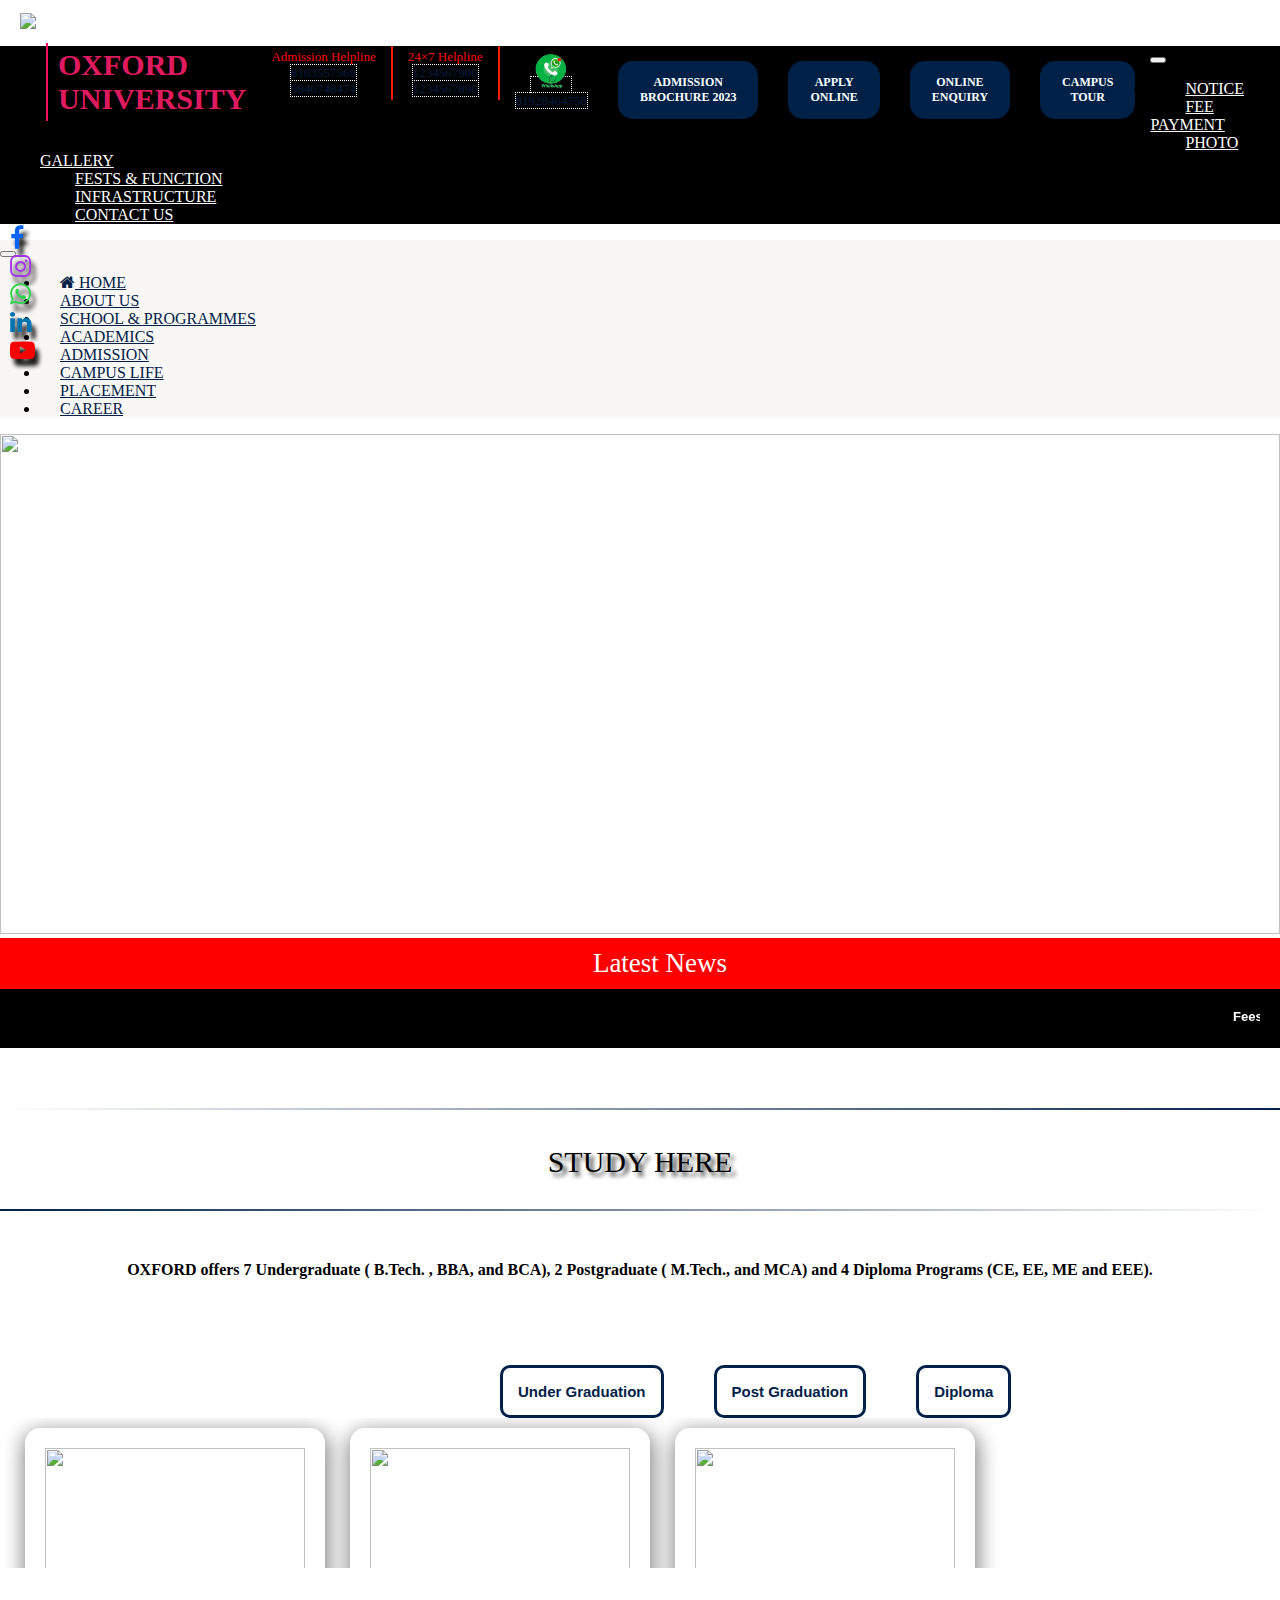
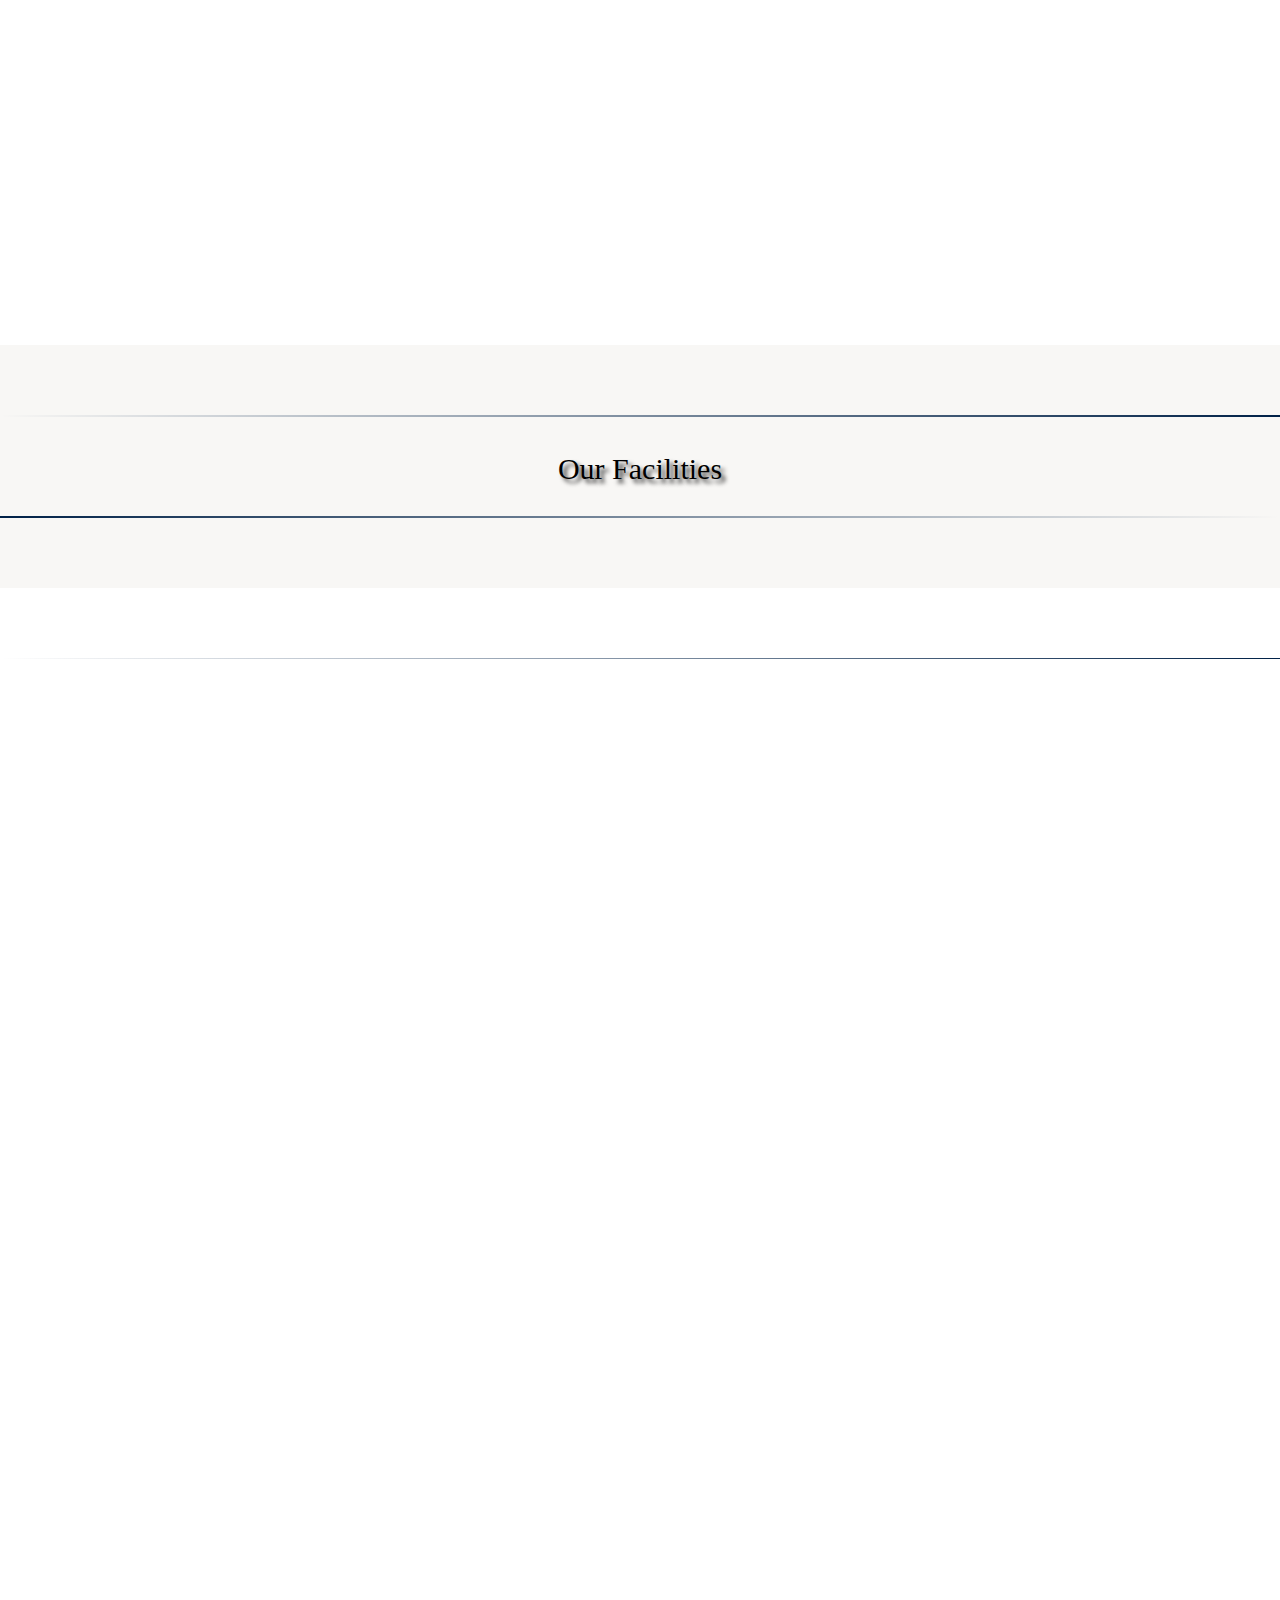
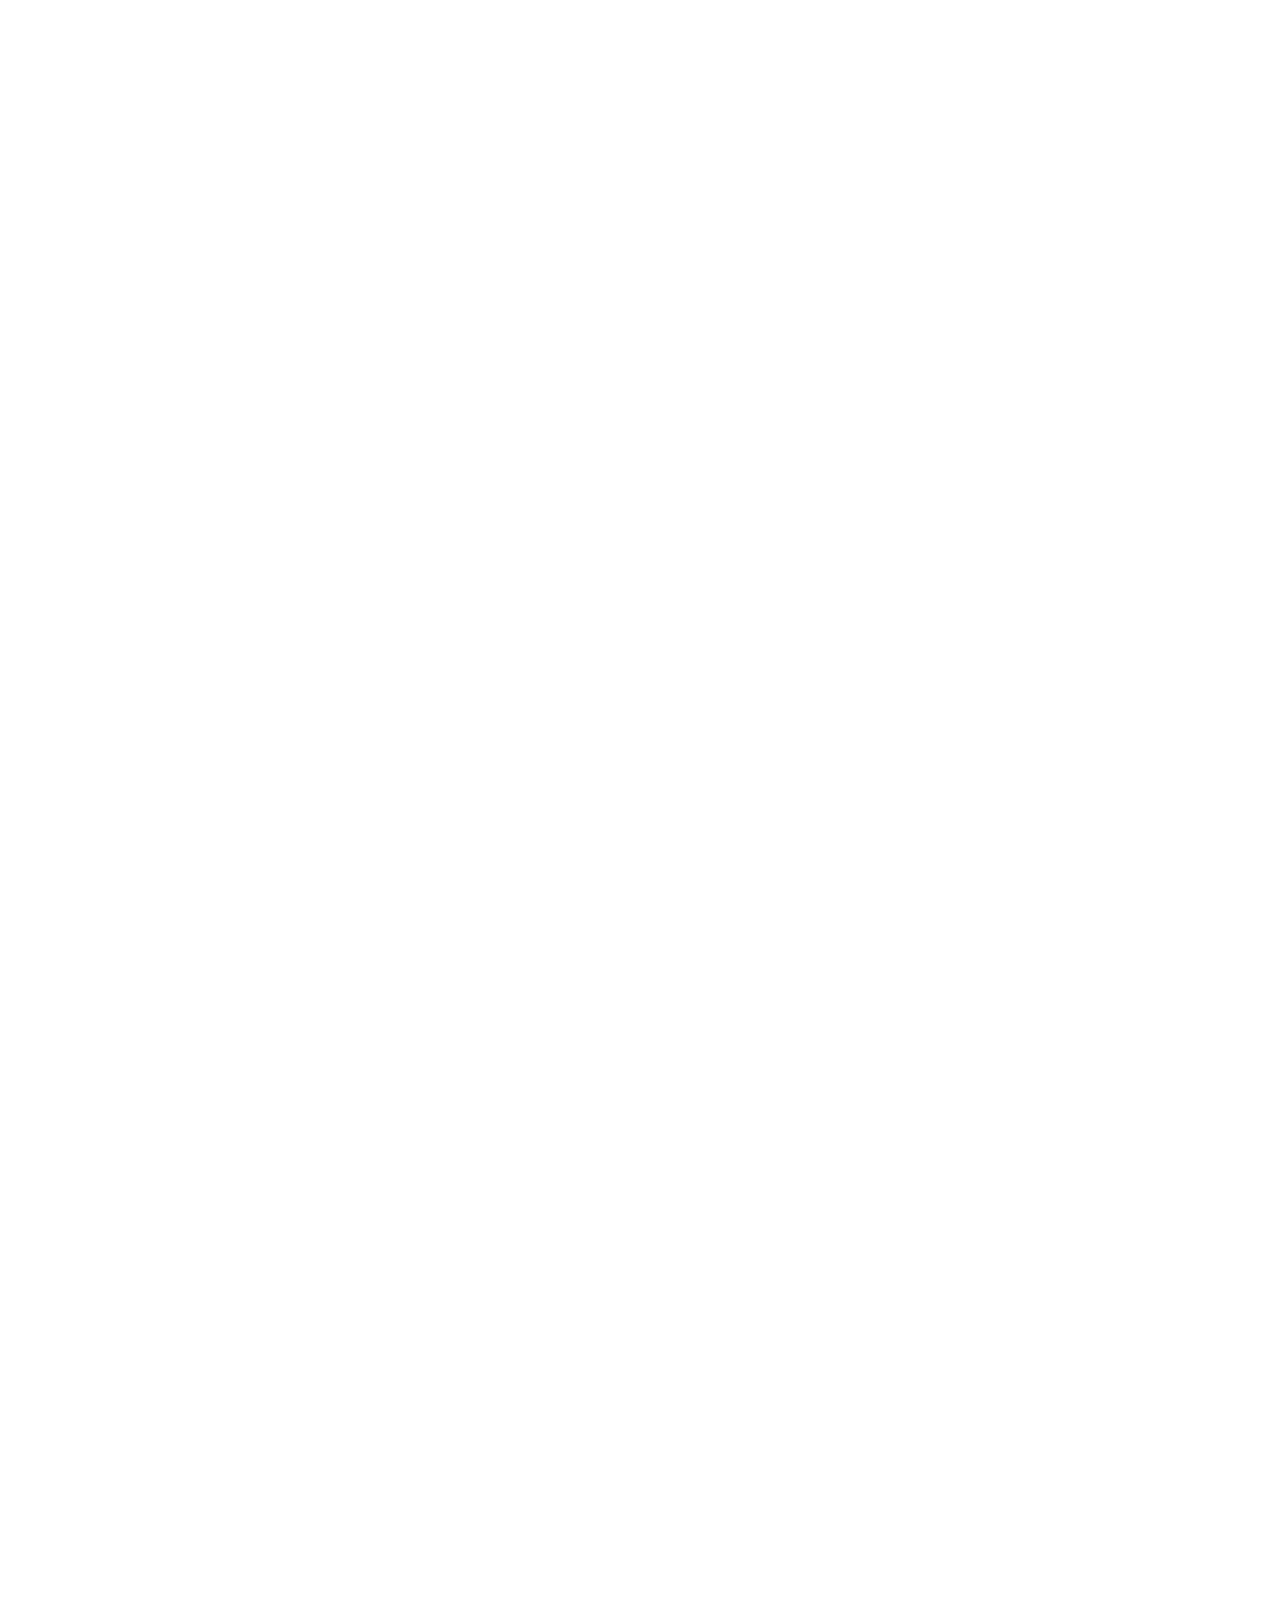
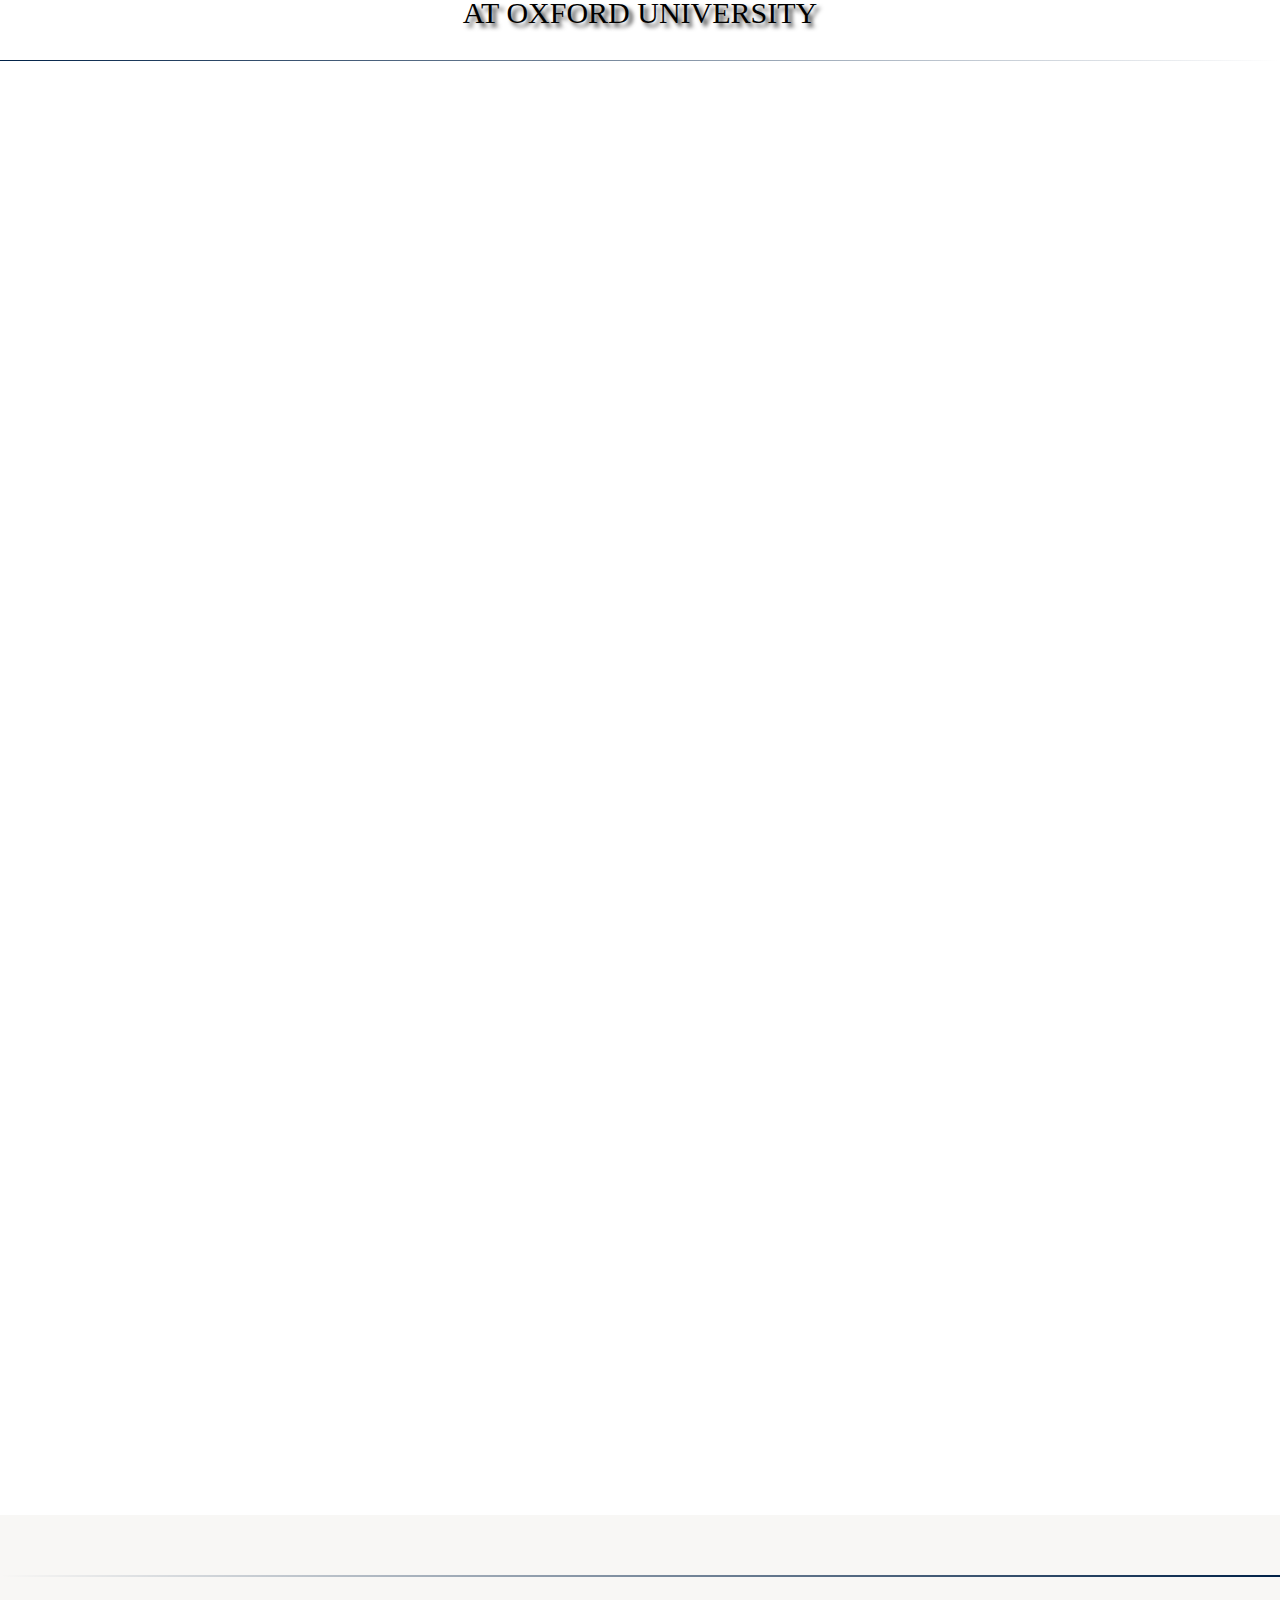
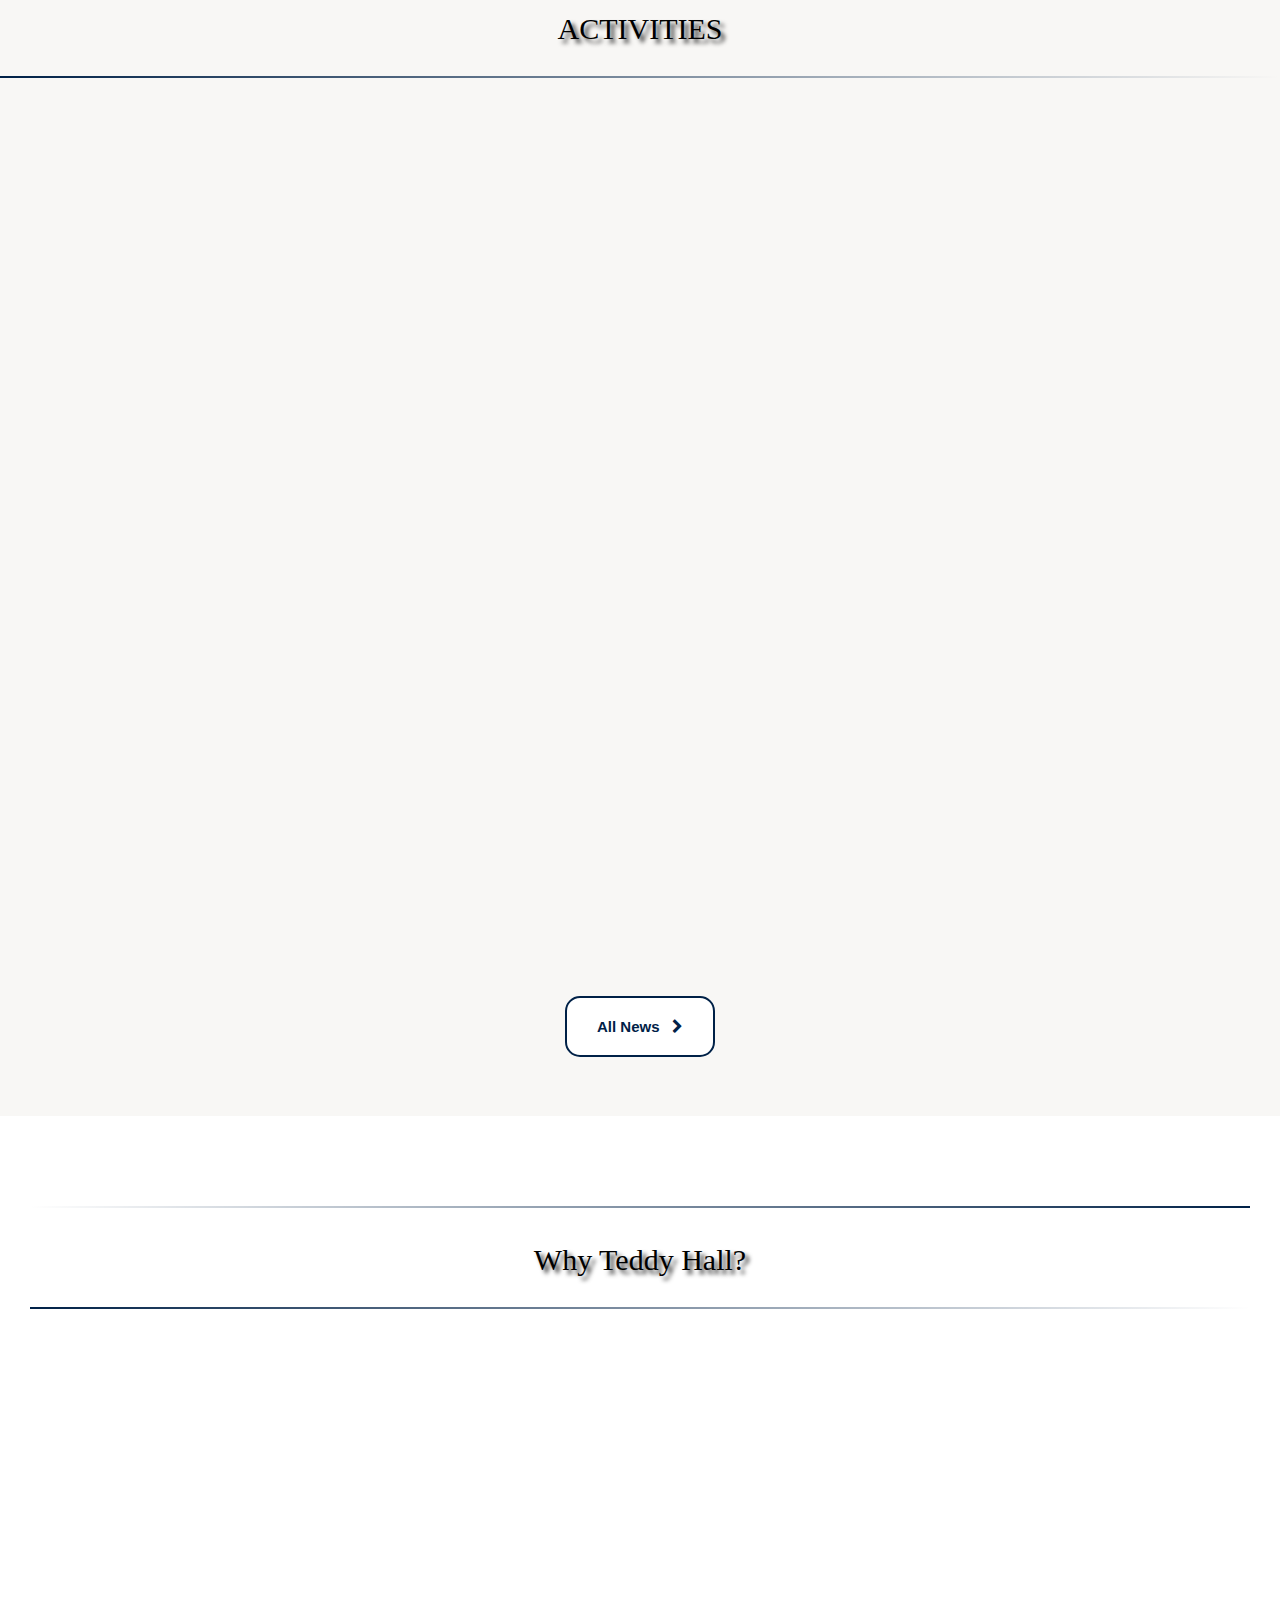
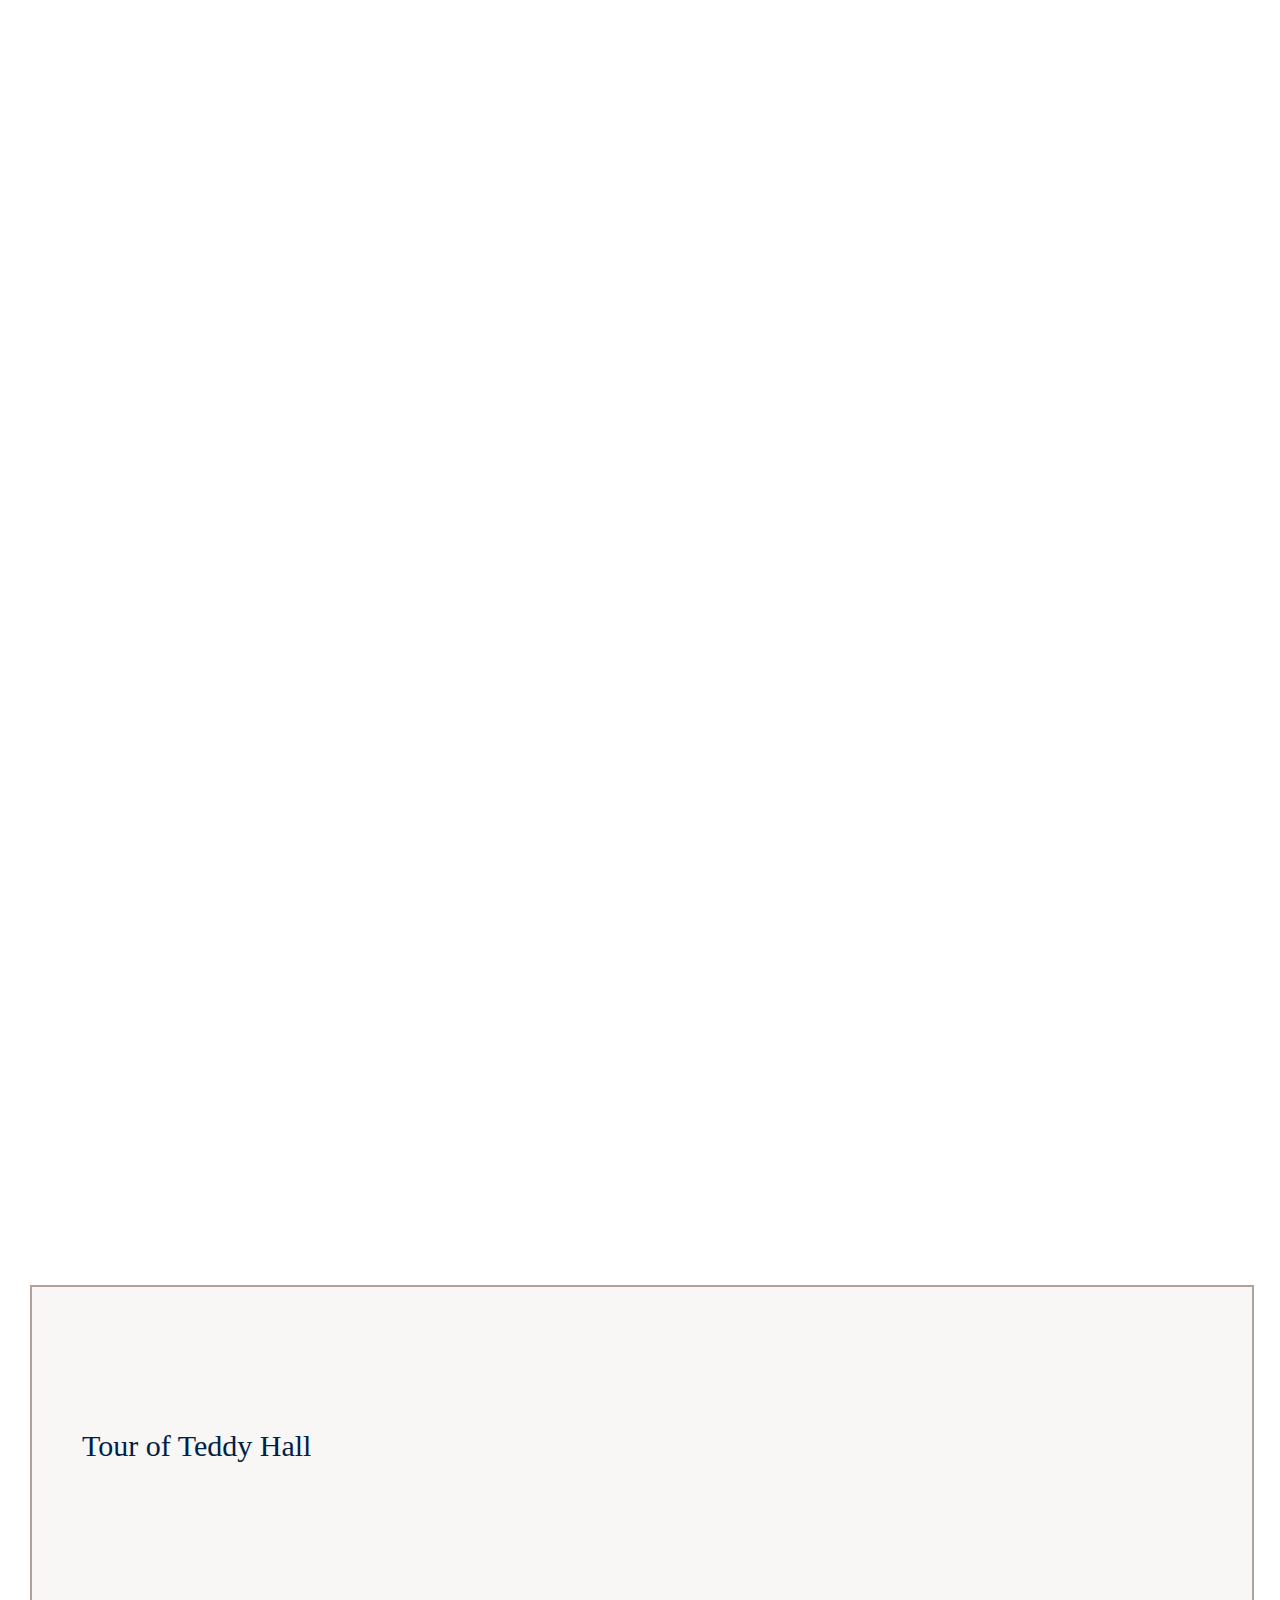
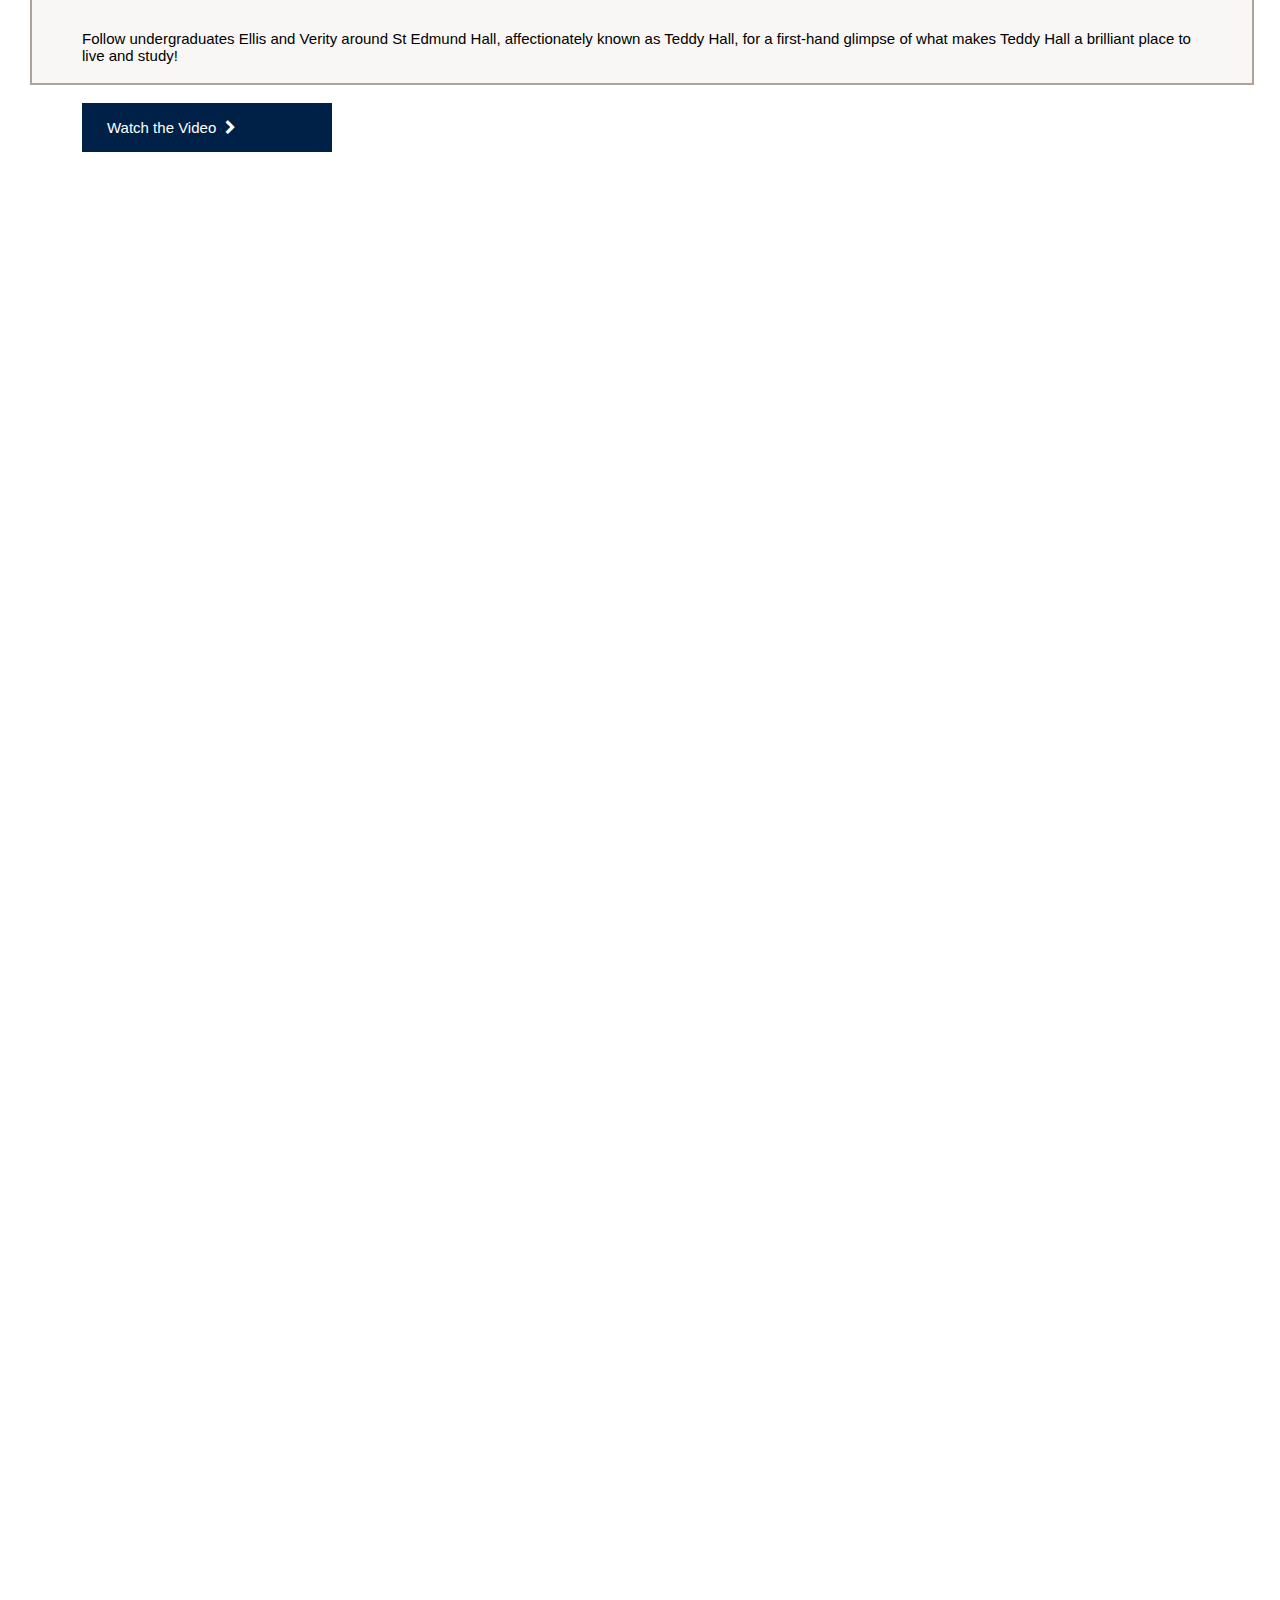
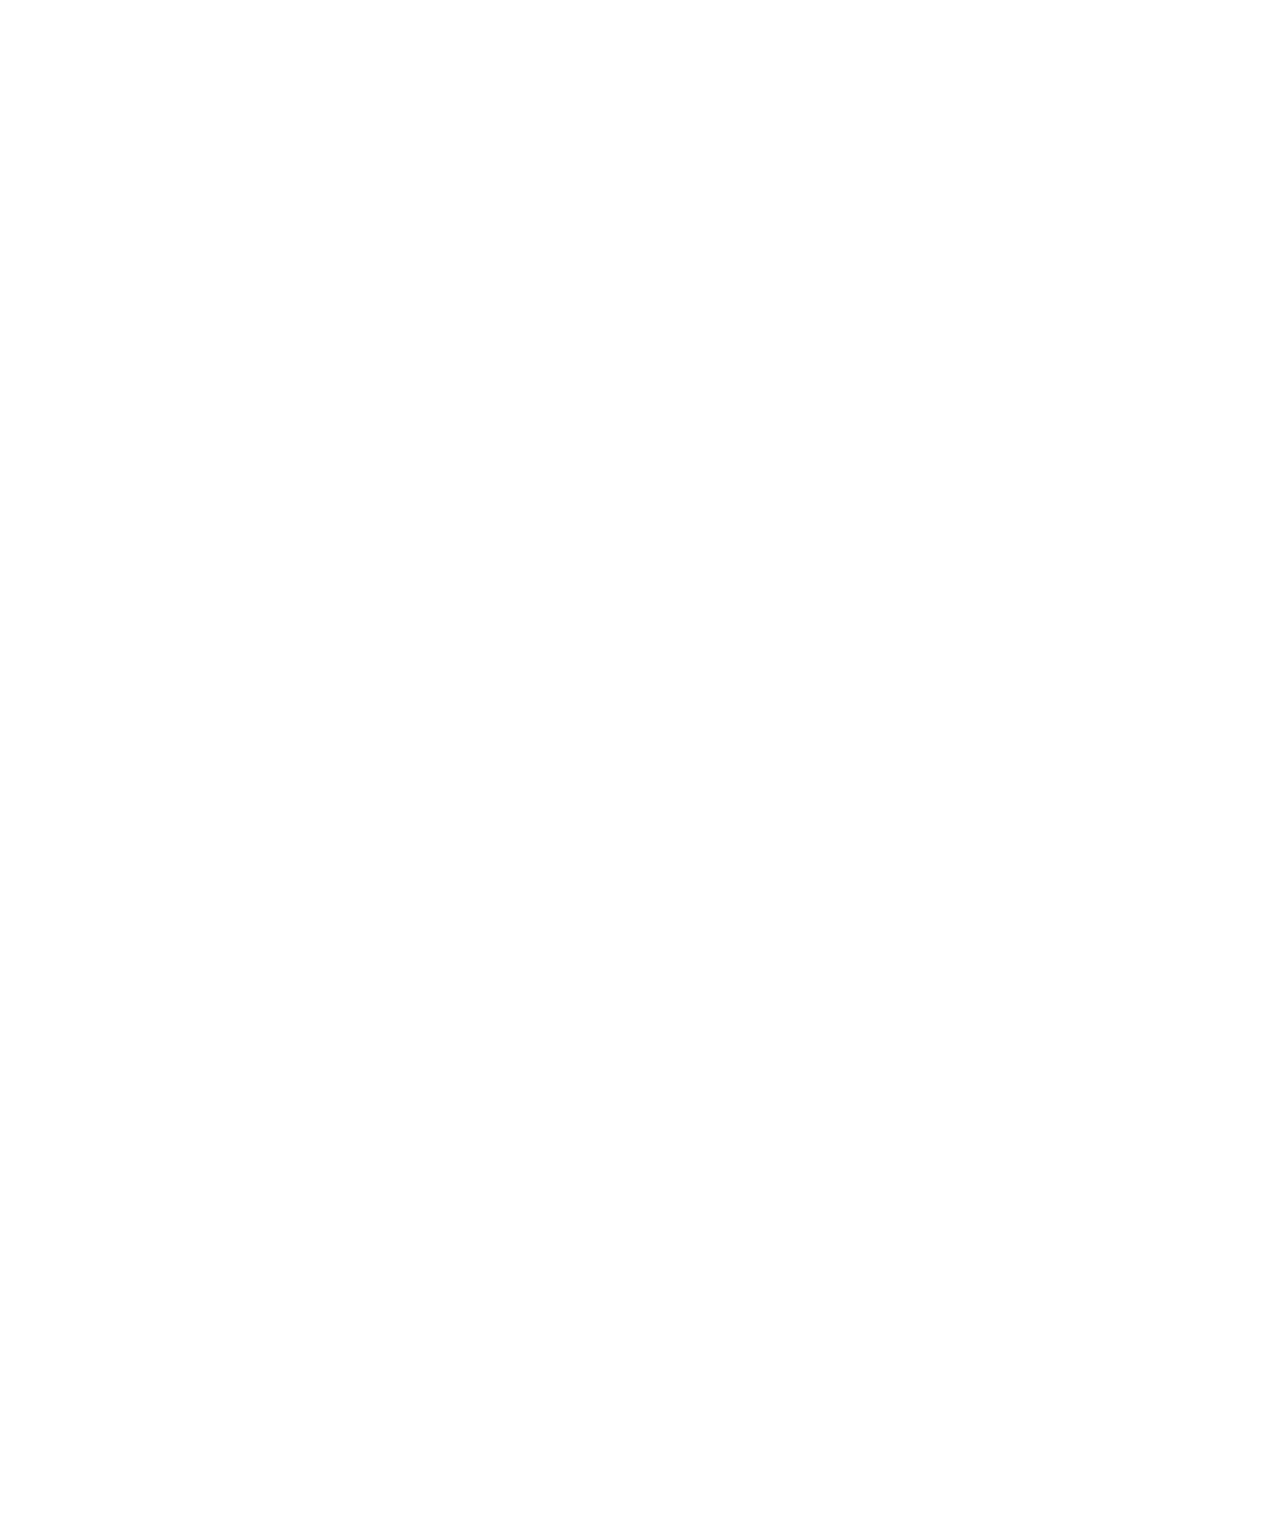
==== commit 532cea73: "cg" ====
--- a/index.html
+++ b/index.html
@@ -282,15 +282,15 @@
                 <div class="col-md-3 col-12">
                         <div class="farea21 wow fadeInLeft" data-wow-delay="0.1s" style="visibility: visible; -webkit-animation-delay: 0.1s; -moz-animation-delay: 0.1s; animation-delay: 0.1s;">
                             <div class="pic">
-                                <a href="#"><img src="auditorim.jpg"/></a>
+                                <a href="indexlab.html"><img src="auditorim.jpg"/></a>
                                 <div class="pdetail">
-                                    <a href="#">
+                                    <a href="indexlab.html">
                                         <i class="fa fa-link" aria-hidden="true"></i>
                                     </a>
                                 </div>
                             </div>
                             <div class="word">
-                                <a href="#">Knowledge Resource Centre</a>
+                                <a href="indexlab.html">Knowledge Resource Centre</a>
                             </div>
                         </div>
                 </div>
